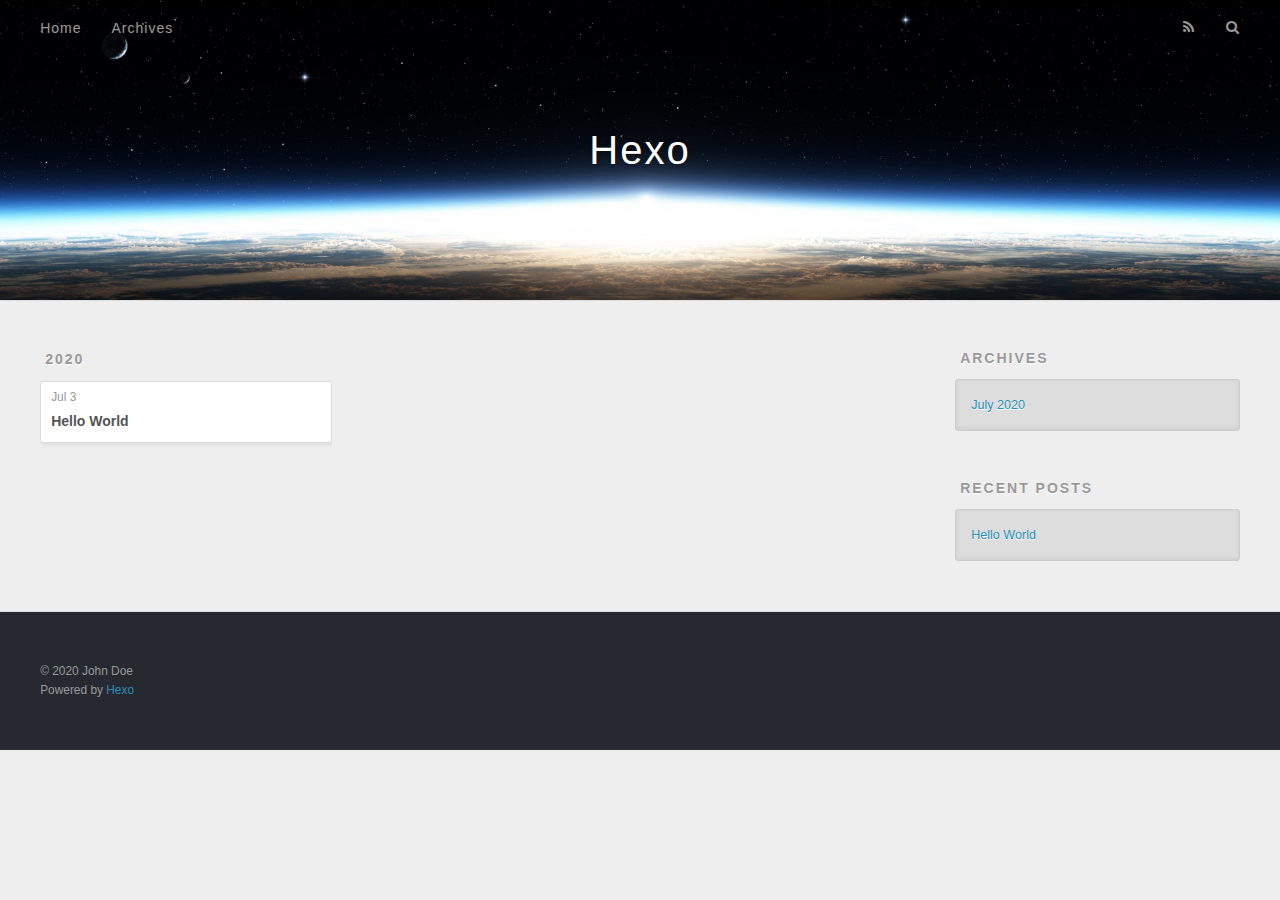
==== archives/index.html @ 7ab06a94 "Site updated: 2020-07-03 13:47:26" ====
<!DOCTYPE html>
<html>
<head>
  <meta charset="utf-8">
  

  
  <title>Archives | Hexo</title>
  <meta name="viewport" content="width=device-width, initial-scale=1, maximum-scale=1">
  <meta property="og:type" content="website">
<meta property="og:title" content="Hexo">
<meta property="og:url" content="http://yoursite.com/archives/index.html">
<meta property="og:site_name" content="Hexo">
<meta property="og:locale" content="en_US">
<meta property="article:author" content="John Doe">
<meta name="twitter:card" content="summary">
  
    <link rel="alternate" href="/atom.xml" title="Hexo" type="application/atom+xml">
  
  
    <link rel="icon" href="/favicon.png">
  
  
    <link href="//fonts.googleapis.com/css?family=Source+Code+Pro" rel="stylesheet" type="text/css">
  
  
<link rel="stylesheet" href="/css/style.css">

<meta name="generator" content="Hexo 4.2.1"></head>

<body>
  <div id="container">
    <div id="wrap">
      <header id="header">
  <div id="banner"></div>
  <div id="header-outer" class="outer">
    <div id="header-title" class="inner">
      <h1 id="logo-wrap">
        <a href="/" id="logo">Hexo</a>
      </h1>
      
    </div>
    <div id="header-inner" class="inner">
      <nav id="main-nav">
        <a id="main-nav-toggle" class="nav-icon"></a>
        
          <a class="main-nav-link" href="/">Home</a>
        
          <a class="main-nav-link" href="/archives">Archives</a>
        
      </nav>
      <nav id="sub-nav">
        
          <a id="nav-rss-link" class="nav-icon" href="/atom.xml" title="RSS Feed"></a>
        
        <a id="nav-search-btn" class="nav-icon" title="Search"></a>
      </nav>
      <div id="search-form-wrap">
        <form action="//google.com/search" method="get" accept-charset="UTF-8" class="search-form"><input type="search" name="q" class="search-form-input" placeholder="Search"><button type="submit" class="search-form-submit">&#xF002;</button><input type="hidden" name="sitesearch" value="http://yoursite.com"></form>
      </div>
    </div>
  </div>
</header>
      <div class="outer">
        <section id="main">
  
  
    
    
      
      
      <section class="archives-wrap">
        <div class="archive-year-wrap">
          <a href="/archives/2020" class="archive-year">2020</a>
        </div>
        <div class="archives">
    
    <article class="archive-article archive-type-post">
  <div class="archive-article-inner">
    <header class="archive-article-header">
      <a href="/2020/07/03/hello-world/" class="archive-article-date">
  <time datetime="2020-07-03T05:10:40.938Z" itemprop="datePublished">Jul 3</time>
</a>
      
  
    <h1 itemprop="name">
      <a class="archive-article-title" href="/2020/07/03/hello-world/">Hello World</a>
    </h1>
  

    </header>
  </div>
</article>
  
  
    </div></section>
  


</section>
        
          <aside id="sidebar">
  
    

  
    

  
    
  
    
  <div class="widget-wrap">
    <h3 class="widget-title">Archives</h3>
    <div class="widget">
      <ul class="archive-list"><li class="archive-list-item"><a class="archive-list-link" href="/archives/2020/07/">July 2020</a></li></ul>
    </div>
  </div>


  
    
  <div class="widget-wrap">
    <h3 class="widget-title">Recent Posts</h3>
    <div class="widget">
      <ul>
        
          <li>
            <a href="/2020/07/03/hello-world/">Hello World</a>
          </li>
        
      </ul>
    </div>
  </div>

  
</aside>
        
      </div>
      <footer id="footer">
  
  <div class="outer">
    <div id="footer-info" class="inner">
      &copy; 2020 John Doe<br>
      Powered by <a href="http://hexo.io/" target="_blank">Hexo</a>
    </div>
  </div>
</footer>
    </div>
    <nav id="mobile-nav">
  
    <a href="/" class="mobile-nav-link">Home</a>
  
    <a href="/archives" class="mobile-nav-link">Archives</a>
  
</nav>
    

<script src="//ajax.googleapis.com/ajax/libs/jquery/2.0.3/jquery.min.js"></script>


  
<link rel="stylesheet" href="/fancybox/jquery.fancybox.css">

  
<script src="/fancybox/jquery.fancybox.pack.js"></script>




<script src="/js/script.js"></script>




  </div>
</body>
</html>
---- css/style.css ----
body {
  width: 100%;
}
body:before,
body:after {
  content: "";
  display: table;
}
body:after {
  clear: both;
}
html,
body,
div,
span,
applet,
object,
iframe,
h1,
h2,
h3,
h4,
h5,
h6,
p,
blockquote,
pre,
a,
abbr,
acronym,
address,
big,
cite,
code,
del,
dfn,
em,
img,
ins,
kbd,
q,
s,
samp,
small,
strike,
strong,
sub,
sup,
tt,
var,
dl,
dt,
dd,
ol,
ul,
li,
fieldset,
form,
label,
legend,
table,
caption,
tbody,
tfoot,
thead,
tr,
th,
td {
  margin: 0;
  padding: 0;
  border: 0;
  outline: 0;
  font-weight: inherit;
  font-style: inherit;
  font-family: inherit;
  font-size: 100%;
  vertical-align: baseline;
}
body {
  line-height: 1;
  color: #000;
  background: #fff;
}
ol,
ul {
  list-style: none;
}
table {
  border-collapse: separate;
  border-spacing: 0;
  vertical-align: middle;
}
caption,
th,
td {
  text-align: left;
  font-weight: normal;
  vertical-align: middle;
}
a img {
  border: none;
}
input,
button {
  margin: 0;
  padding: 0;
}
input::-moz-focus-inner,
button::-moz-focus-inner {
  border: 0;
  padding: 0;
}
@font-face {
  font-family: FontAwesome;
  font-style: normal;
  font-weight: normal;
  src: url("fonts/fontawesome-webfont.eot?v=#4.0.3");
  src: url("fonts/fontawesome-webfont.eot?#iefix&v=#4.0.3") format("embedded-opentype"), url("fonts/fontawesome-webfont.woff?v=#4.0.3") format("woff"), url("fonts/fontawesome-webfont.ttf?v=#4.0.3") format("truetype"), url("fonts/fontawesome-webfont.svg#fontawesomeregular?v=#4.0.3") format("svg");
}
html,
body,
#container {
  height: 100%;
}
body {
  background: #eee;
  font: 14px -apple-system, BlinkMacSystemFont, "Segoe UI", "Roboto", "Oxygen", "Ubuntu", "Cantarell", "Fira Sans", "Droid Sans", "Helvetica Neue", sans-serif;
  -webkit-text-size-adjust: 100%;
}
.outer {
  max-width: 1220px;
  margin: 0 auto;
  padding: 0 20px;
}
.outer:before,
.outer:after {
  content: "";
  display: table;
}
.outer:after {
  clear: both;
}
.inner {
  display: inline;
  float: left;
  width: 98.33333333333333%;
  margin: 0 0.833333333333333%;
}
.left,
.alignleft {
  float: left;
}
.right,
.alignright {
  float: right;
}
.clear {
  clear: both;
}
#container {
  position: relative;
}
.mobile-nav-on {
  overflow: hidden;
}
#wrap {
  height: 100%;
  width: 100%;
  position: absolute;
  top: 0;
  left: 0;
  -webkit-transition: 0.2s ease-out;
  -moz-transition: 0.2s ease-out;
  -ms-transition: 0.2s ease-out;
  transition: 0.2s ease-out;
  z-index: 1;
  background: #eee;
}
.mobile-nav-on #wrap {
  left: 280px;
}
@media screen and (min-width: 768px) {
  #main {
    display: inline;
    float: left;
    width: 73.33333333333333%;
    margin: 0 0.833333333333333%;
  }
}
.article-date,
.article-category-link,
.archive-year,
.widget-title {
  text-decoration: none;
  text-transform: uppercase;
  letter-spacing: 2px;
  color: #999;
  margin-bottom: 1em;
  margin-left: 5px;
  line-height: 1em;
  text-shadow: 0 1px #fff;
  font-weight: bold;
}
.article-inner,
.archive-article-inner {
  background: #fff;
  -webkit-box-shadow: 1px 2px 3px #ddd;
  box-shadow: 1px 2px 3px #ddd;
  border: 1px solid #ddd;
  border-radius: 3px;
}
.article-entry h1,
.widget h1 {
  font-size: 2em;
}
.article-entry h2,
.widget h2 {
  font-size: 1.5em;
}
.article-entry h3,
.widget h3 {
  font-size: 1.3em;
}
.article-entry h4,
.widget h4 {
  font-size: 1.2em;
}
.article-entry h5,
.widget h5 {
  font-size: 1em;
}
.article-entry h6,
.widget h6 {
  font-size: 1em;
  color: #999;
}
.article-entry hr,
.widget hr {
  border: 1px dashed #ddd;
}
.article-entry strong,
.widget strong {
  font-weight: bold;
}
.article-entry em,
.widget em,
.article-entry cite,
.widget cite {
  font-style: italic;
}
.article-entry sup,
.widget sup,
.article-entry sub,
.widget sub {
  font-size: 0.75em;
  line-height: 0;
  position: relative;
  vertical-align: baseline;
}
.article-entry sup,
.widget sup {
  top: -0.5em;
}
.article-entry sub,
.widget sub {
  bottom: -0.2em;
}
.article-entry small,
.widget small {
  font-size: 0.85em;
}
.article-entry acronym,
.widget acronym,
.article-entry abbr,
.widget abbr {
  border-bottom: 1px dotted;
}
.article-entry ul,
.widget ul,
.article-entry ol,
.widget ol,
.article-entry dl,
.widget dl {
  margin: 0 20px;
  line-height: 1.6em;
}
.article-entry ul ul,
.widget ul ul,
.article-entry ol ul,
.widget ol ul,
.article-entry ul ol,
.widget ul ol,
.article-entry ol ol,
.widget ol ol {
  margin-top: 0;
  margin-bottom: 0;
}
.article-entry ul,
.widget ul {
  list-style: disc;
}
.article-entry ol,
.widget ol {
  list-style: decimal;
}
.article-entry dt,
.widget dt {
  font-weight: bold;
}
#header {
  height: 300px;
  position: relative;
  border-bottom: 1px solid #ddd;
}
#header:before,
#header:after {
  content: "";
  position: absolute;
  left: 0;
  right: 0;
  height: 40px;
}
#header:before {
  top: 0;
  background: -webkit-linear-gradient(rgba(0,0,0,0.2), transparent);
  background: -moz-linear-gradient(rgba(0,0,0,0.2), transparent);
  background: -ms-linear-gradient(rgba(0,0,0,0.2), transparent);
  background: linear-gradient(rgba(0,0,0,0.2), transparent);
}
#header:after {
  bottom: 0;
  background: -webkit-linear-gradient(transparent, rgba(0,0,0,0.2));
  background: -moz-linear-gradient(transparent, rgba(0,0,0,0.2));
  background: -ms-linear-gradient(transparent, rgba(0,0,0,0.2));
  background: linear-gradient(transparent, rgba(0,0,0,0.2));
}
#header-outer {
  height: 100%;
  position: relative;
}
#header-inner {
  position: relative;
  overflow: hidden;
}
#banner {
  position: absolute;
  top: 0;
  left: 0;
  width: 100%;
  height: 100%;
  background: url("images/banner.jpg") center #000;
  -webkit-background-size: cover;
  -moz-background-size: cover;
  background-size: cover;
  z-index: -1;
}
#header-title {
  text-align: center;
  height: 40px;
  position: absolute;
  top: 50%;
  left: 0;
  margin-top: -20px;
}
#logo,
#subtitle {
  text-decoration: none;
  color: #fff;
  font-weight: 300;
  text-shadow: 0 1px 4px rgba(0,0,0,0.3);
}
#logo {
  font-size: 40px;
  line-height: 40px;
  letter-spacing: 2px;
}
#subtitle {
  font-size: 16px;
  line-height: 16px;
  letter-spacing: 1px;
}
#subtitle-wrap {
  margin-top: 16px;
}
#main-nav {
  float: left;
  margin-left: -15px;
}
.nav-icon,
.main-nav-link {
  float: left;
  color: #fff;
  opacity: 0.6;
  text-decoration: none;
  text-shadow: 0 1px rgba(0,0,0,0.2);
  -webkit-transition: opacity 0.2s;
  -moz-transition: opacity 0.2s;
  -ms-transition: opacity 0.2s;
  transition: opacity 0.2s;
  display: block;
  padding: 20px 15px;
}
.nav-icon:hover,
.main-nav-link:hover {
  opacity: 1;
}
.nav-icon {
  font-family: FontAwesome;
  text-align: center;
  font-size: 14px;
  width: 14px;
  height: 14px;
  padding: 20px 15px;
  position: relative;
  cursor: pointer;
}
.main-nav-link {
  font-weight: 300;
  letter-spacing: 1px;
}
@media screen and (max-width: 479px) {
  .main-nav-link {
    display: none;
  }
}
#main-nav-toggle {
  display: none;
}
#main-nav-toggle:before {
  content: "\f0c9";
}
@media screen and (max-width: 479px) {
  #main-nav-toggle {
    display: block;
  }
}
#sub-nav {
  float: right;
  margin-right: -15px;
}
#nav-rss-link:before {
  content: "\f09e";
}
#nav-search-btn:before {
  content: "\f002";
}
#search-form-wrap {
  position: absolute;
  top: 15px;
  width: 150px;
  height: 30px;
  right: -150px;
  opacity: 0;
  -webkit-transition: 0.2s ease-out;
  -moz-transition: 0.2s ease-out;
  -ms-transition: 0.2s ease-out;
  transition: 0.2s ease-out;
}
#search-form-wrap.on {
  opacity: 1;
  right: 0;
}
@media screen and (max-width: 479px) {
  #search-form-wrap {
    width: 100%;
    right: -100%;
  }
}
.search-form {
  position: absolute;
  top: 0;
  left: 0;
  right: 0;
  background: #fff;
  padding: 5px 15px;
  border-radius: 15px;
  -webkit-box-shadow: 0 0 10px rgba(0,0,0,0.3);
  box-shadow: 0 0 10px rgba(0,0,0,0.3);
}
.search-form-input {
  border: none;
  background: none;
  color: #555;
  width: 100%;
  font: 13px -apple-system, BlinkMacSystemFont, "Segoe UI", "Roboto", "Oxygen", "Ubuntu", "Cantarell", "Fira Sans", "Droid Sans", "Helvetica Neue", sans-serif;
  outline: none;
}
.search-form-input::-webkit-search-results-decoration,
.search-form-input::-webkit-search-cancel-button {
  -webkit-appearance: none;
}
.search-form-submit {
  position: absolute;
  top: 50%;
  right: 10px;
  margin-top: -7px;
  font: 13px FontAwesome;
  border: none;
  background: none;
  color: #bbb;
  cursor: pointer;
}
.search-form-submit:hover,
.search-form-submit:focus {
  color: #777;
}
.article {
  margin: 50px 0;
}
.article-inner {
  overflow: hidden;
}
.article-meta:before,
.article-meta:after {
  content: "";
  display: table;
}
.article-meta:after {
  clear: both;
}
.article-date {
  float: left;
}
.article-category {
  float: left;
  line-height: 1em;
  color: #ccc;
  text-shadow: 0 1px #fff;
  margin-left: 8px;
}
.article-category:before {
  content: "\2022";
}
.article-category-link {
  margin: 0 12px 1em;
}
.article-header {
  padding: 20px 20px 0;
}
.article-title {
  text-decoration: none;
  font-size: 2em;
  font-weight: bold;
  color: #555;
  line-height: 1.1em;
  -webkit-transition: color 0.2s;
  -moz-transition: color 0.2s;
  -ms-transition: color 0.2s;
  transition: color 0.2s;
}
a.article-title:hover {
  color: #258fb8;
}
.article-entry {
  color: #555;
  padding: 0 20px;
}
.article-entry:before,
.article-entry:after {
  content: "";
  display: table;
}
.article-entry:after {
  clear: both;
}
.article-entry p,
.article-entry table {
  line-height: 1.6em;
  margin: 1.6em 0;
}
.article-entry h1,
.article-entry h2,
.article-entry h3,
.article-entry h4,
.article-entry h5,
.article-entry h6 {
  font-weight: bold;
}
.article-entry h1,
.article-entry h2,
.article-entry h3,
.article-entry h4,
.article-entry h5,
.article-entry h6 {
  line-height: 1.1em;
  margin: 1.1em 0;
}
.article-entry a {
  color: #258fb8;
  text-decoration: none;
}
.article-entry a:hover {
  text-decoration: underline;
}
.article-entry ul,
.article-entry ol,
.article-entry dl {
  margin-top: 1.6em;
  margin-bottom: 1.6em;
}
.article-entry img,
.article-entry video {
  max-width: 100%;
  height: auto;
  display: block;
  margin: auto;
}
.article-entry iframe {
  border: none;
}
.article-entry table {
  width: 100%;
  border-collapse: collapse;
  border-spacing: 0;
}
.article-entry th {
  font-weight: bold;
  border-bottom: 3px solid #ddd;
  padding-bottom: 0.5em;
}
.article-entry td {
  border-bottom: 1px solid #ddd;
  padding: 10px 0;
}
.article-entry blockquote {
  font-family: Georgia, "Times New Roman", serif;
  font-size: 1.4em;
  margin: 1.6em 20px;
  text-align: center;
}
.article-entry blockquote footer {
  font-size: 14px;
  margin: 1.6em 0;
  font-family: -apple-system, BlinkMacSystemFont, "Segoe UI", "Roboto", "Oxygen", "Ubuntu", "Cantarell", "Fira Sans", "Droid Sans", "Helvetica Neue", sans-serif;
}
.article-entry blockquote footer cite:before {
  content: "—";
  padding: 0 0.5em;
}
.article-entry .pullquote {
  text-align: left;
  width: 45%;
  margin: 0;
}
.article-entry .pullquote.left {
  margin-left: 0.5em;
  margin-right: 1em;
}
.article-entry .pullquote.right {
  margin-right: 0.5em;
  margin-left: 1em;
}
.article-entry .caption {
  color: #999;
  display: block;
  font-size: 0.9em;
  margin-top: 0.5em;
  position: relative;
  text-align: center;
}
.article-entry .video-container {
  position: relative;
  padding-top: 56.25%;
  height: 0;
  overflow: hidden;
}
.article-entry .video-container iframe,
.article-entry .video-container object,
.article-entry .video-container embed {
  position: absolute;
  top: 0;
  left: 0;
  width: 100%;
  height: 100%;
  margin-top: 0;
}
.article-more-link a {
  display: inline-block;
  line-height: 1em;
  padding: 6px 15px;
  border-radius: 15px;
  background: #eee;
  color: #999;
  text-shadow: 0 1px #fff;
  text-decoration: none;
}
.article-more-link a:hover {
  background: #258fb8;
  color: #fff;
  text-decoration: none;
  text-shadow: 0 1px #1e7293;
}
.article-footer {
  font-size: 0.85em;
  line-height: 1.6em;
  border-top: 1px solid #ddd;
  padding-top: 1.6em;
  margin: 0 20px 20px;
}
.article-footer:before,
.article-footer:after {
  content: "";
  display: table;
}
.article-footer:after {
  clear: both;
}
.article-footer a {
  color: #999;
  text-decoration: none;
}
.article-footer a:hover {
  color: #555;
}
.article-tag-list-item {
  float: left;
  margin-right: 10px;
}
.article-tag-list-link:before {
  content: "#";
}
.article-comment-link {
  float: right;
}
.article-comment-link:before {
  content: "\f075";
  font-family: FontAwesome;
  padding-right: 8px;
}
.article-share-link {
  cursor: pointer;
  float: right;
  margin-left: 20px;
}
.article-share-link:before {
  content: "\f064";
  font-family: FontAwesome;
  padding-right: 6px;
}
#article-nav {
  position: relative;
}
#article-nav:before,
#article-nav:after {
  content: "";
  display: table;
}
#article-nav:after {
  clear: both;
}
@media screen and (min-width: 768px) {
  #article-nav {
    margin: 50px 0;
  }
  #article-nav:before {
    width: 8px;
    height: 8px;
    position: absolute;
    top: 50%;
    left: 50%;
    margin-top: -4px;
    margin-left: -4px;
    content: "";
    border-radius: 50%;
    background: #ddd;
    -webkit-box-shadow: 0 1px 2px #fff;
    box-shadow: 0 1px 2px #fff;
  }
}
.article-nav-link-wrap {
  text-decoration: none;
  text-shadow: 0 1px #fff;
  color: #999;
  -webkit-box-sizing: border-box;
  -moz-box-sizing: border-box;
  box-sizing: border-box;
  margin-top: 50px;
  text-align: center;
  display: block;
}
.article-nav-link-wrap:hover {
  color: #555;
}
@media screen and (min-width: 768px) {
  .article-nav-link-wrap {
    width: 50%;
    margin-top: 0;
  }
}
@media screen and (min-width: 768px) {
  #article-nav-newer {
    float: left;
    text-align: right;
    padding-right: 20px;
  }
}
@media screen and (min-width: 768px) {
  #article-nav-older {
    float: right;
    text-align: left;
    padding-left: 20px;
  }
}
.article-nav-caption {
  text-transform: uppercase;
  letter-spacing: 2px;
  color: #ddd;
  line-height: 1em;
  font-weight: bold;
}
#article-nav-newer .article-nav-caption {
  margin-right: -2px;
}
.article-nav-title {
  font-size: 0.85em;
  line-height: 1.6em;
  margin-top: 0.5em;
}
.article-share-box {
  position: absolute;
  display: none;
  background: #fff;
  -webkit-box-shadow: 1px 2px 10px rgba(0,0,0,0.2);
  box-shadow: 1px 2px 10px rgba(0,0,0,0.2);
  border-radius: 3px;
  margin-left: -145px;
  overflow: hidden;
  z-index: 1;
}
.article-share-box.on {
  display: block;
}
.article-share-input {
  width: 100%;
  background: none;
  -webkit-box-sizing: border-box;
  -moz-box-sizing: border-box;
  box-sizing: border-box;
  font: 14px -apple-system, BlinkMacSystemFont, "Segoe UI", "Roboto", "Oxygen", "Ubuntu", "Cantarell", "Fira Sans", "Droid Sans", "Helvetica Neue", sans-serif;
  padding: 0 15px;
  color: #555;
  outline: none;
  border: 1px solid #ddd;
  border-radius: 3px 3px 0 0;
  height: 36px;
  line-height: 36px;
}
.article-share-links {
  background: #eee;
}
.article-share-links:before,
.article-share-links:after {
  content: "";
  display: table;
}
.article-share-links:after {
  clear: both;
}
.article-share-twitter,
.article-share-facebook,
.article-share-pinterest,
.article-share-google {
  width: 50px;
  height: 36px;
  display: block;
  float: left;
  position: relative;
  color: #999;
  text-shadow: 0 1px #fff;
}
.article-share-twitter:before,
.article-share-facebook:before,
.article-share-pinterest:before,
.article-share-google:before {
  font-size: 20px;
  font-family: FontAwesome;
  width: 20px;
  height: 20px;
  position: absolute;
  top: 50%;
  left: 50%;
  margin-top: -10px;
  margin-left: -10px;
  text-align: center;
}
.article-share-twitter:hover,
.article-share-facebook:hover,
.article-share-pinterest:hover,
.article-share-google:hover {
  color: #fff;
}
.article-share-twitter:before {
  content: "\f099";
}
.article-share-twitter:hover {
  background: #00aced;
  text-shadow: 0 1px #008abe;
}
.article-share-facebook:before {
  content: "\f09a";
}
.article-share-facebook:hover {
  background: #3b5998;
  text-shadow: 0 1px #2f477a;
}
.article-share-pinterest:before {
  content: "\f0d2";
}
.article-share-pinterest:hover {
  background: #cb2027;
  text-shadow: 0 1px #a21a1f;
}
.article-share-google:before {
  content: "\f0d5";
}
.article-share-google:hover {
  background: #dd4b39;
  text-shadow: 0 1px #be3221;
}
.article-gallery {
  background: #000;
  position: relative;
}
.article-gallery-photos {
  position: relative;
  overflow: hidden;
}
.article-gallery-img {
  display: none;
  max-width: 100%;
}
.article-gallery-img:first-child {
  display: block;
}
.article-gallery-img.loaded {
  position: absolute;
  display: block;
}
.article-gallery-img img {
  display: block;
  max-width: 100%;
  margin: 0 auto;
}
#comments {
  background: #fff;
  -webkit-box-shadow: 1px 2px 3px #ddd;
  box-shadow: 1px 2px 3px #ddd;
  padding: 20px;
  border: 1px solid #ddd;
  border-radius: 3px;
  margin: 50px 0;
}
#comments a {
  color: #258fb8;
}
.archives-wrap {
  margin: 50px 0;
}
.archives:before,
.archives:after {
  content: "";
  display: table;
}
.archives:after {
  clear: both;
}
.archive-year-wrap {
  margin-bottom: 1em;
}
.archives {
  -webkit-column-gap: 10px;
  -moz-column-gap: 10px;
  column-gap: 10px;
}
@media screen and (min-width: 480px) and (max-width: 767px) {
  .archives {
    -webkit-column-count: 2;
    -moz-column-count: 2;
    column-count: 2;
  }
}
@media screen and (min-width: 768px) {
  .archives {
    -webkit-column-count: 3;
    -moz-column-count: 3;
    column-count: 3;
  }
}
.archive-article {
  -webkit-column-break-inside: avoid;
  page-break-inside: avoid;
  overflow: hidden;
  break-inside: avoid-column;
}
.archive-article-inner {
  padding: 10px;
  margin-bottom: 15px;
}
.archive-article-title {
  text-decoration: none;
  font-weight: bold;
  color: #555;
  -webkit-transition: color 0.2s;
  -moz-transition: color 0.2s;
  -ms-transition: color 0.2s;
  transition: color 0.2s;
  line-height: 1.6em;
}
.archive-article-title:hover {
  color: #258fb8;
}
.archive-article-footer {
  margin-top: 1em;
}
.archive-article-date {
  color: #999;
  text-decoration: none;
  font-size: 0.85em;
  line-height: 1em;
  margin-bottom: 0.5em;
  display: block;
}
#page-nav {
  margin: 50px auto;
  background: #fff;
  -webkit-box-shadow: 1px 2px 3px #ddd;
  box-shadow: 1px 2px 3px #ddd;
  border: 1px solid #ddd;
  border-radius: 3px;
  text-align: center;
  color: #999;
  overflow: hidden;
}
#page-nav:before,
#page-nav:after {
  content: "";
  display: table;
}
#page-nav:after {
  clear: both;
}
#page-nav a,
#page-nav span {
  padding: 10px 20px;
  line-height: 1;
  height: 2ex;
}
#page-nav a {
  color: #999;
  text-decoration: none;
}
#page-nav a:hover {
  background: #999;
  color: #fff;
}
#page-nav .prev {
  float: left;
}
#page-nav .next {
  float: right;
}
#page-nav .page-number {
  display: inline-block;
}
@media screen and (max-width: 479px) {
  #page-nav .page-number {
    display: none;
  }
}
#page-nav .current {
  color: #555;
  font-weight: bold;
}
#page-nav .space {
  color: #ddd;
}
#footer {
  background: #262a30;
  padding: 50px 0;
  border-top: 1px solid #ddd;
  color: #999;
}
#footer a {
  color: #258fb8;
  text-decoration: none;
}
#footer a:hover {
  text-decoration: underline;
}
#footer-info {
  line-height: 1.6em;
  font-size: 0.85em;
}
.article-entry pre,
.article-entry .highlight {
  background: #2d2d2d;
  margin: 0 -20px;
  padding: 15px 20px;
  border-style: solid;
  border-color: #ddd;
  border-width: 1px 0;
  overflow: auto;
  color: #ccc;
  line-height: 22.400000000000002px;
}
.article-entry .highlight .gutter pre,
.article-entry .gist .gist-file .gist-data .line-numbers {
  color: #666;
  font-size: 0.85em;
}
.article-entry pre,
.article-entry code {
  font-family: "Source Code Pro", Consolas, Monaco, Menlo, Consolas, monospace;
}
.article-entry code {
  background: #eee;
  text-shadow: 0 1px #fff;
  padding: 0 0.3em;
}
.article-entry pre code {
  background: none;
  text-shadow: none;
  padding: 0;
}
.article-entry .highlight pre {
  border: none;
  margin: 0;
  padding: 0;
}
.article-entry .highlight table {
  margin: 0;
  width: auto;
}
.article-entry .highlight td {
  border: none;
  padding: 0;
}
.article-entry .highlight figcaption {
  font-size: 0.85em;
  color: #999;
  line-height: 1em;
  margin-bottom: 1em;
}
.article-entry .highlight figcaption:before,
.article-entry .highlight figcaption:after {
  content: "";
  display: table;
}
.article-entry .highlight figcaption:after {
  clear: both;
}
.article-entry .highlight figcaption a {
  float: right;
}
.article-entry .highlight .gutter pre {
  text-align: right;
  padding-right: 20px;
}
.article-entry .highlight .line {
  height: 22.400000000000002px;
}
.article-entry .highlight .line.marked {
  background: #515151;
}
.article-entry .gist {
  margin: 0 -20px;
  border-style: solid;
  border-color: #ddd;
  border-width: 1px 0;
  background: #2d2d2d;
  padding: 15px 20px 15px 0;
}
.article-entry .gist .gist-file {
  border: none;
  font-family: "Source Code Pro", Consolas, Monaco, Menlo, Consolas, monospace;
  margin: 0;
}
.article-entry .gist .gist-file .gist-data {
  background: none;
  border: none;
}
.article-entry .gist .gist-file .gist-data .line-numbers {
  background: none;
  border: none;
  padding: 0 20px 0 0;
}
.article-entry .gist .gist-file .gist-data .line-data {
  padding: 0 !important;
}
.article-entry .gist .gist-file .highlight {
  margin: 0;
  padding: 0;
  border: none;
}
.article-entry .gist .gist-file .gist-meta {
  background: #2d2d2d;
  color: #999;
  font: 0.85em -apple-system, BlinkMacSystemFont, "Segoe UI", "Roboto", "Oxygen", "Ubuntu", "Cantarell", "Fira Sans", "Droid Sans", "Helvetica Neue", sans-serif;
  text-shadow: 0 0;
  padding: 0;
  margin-top: 1em;
  margin-left: 20px;
}
.article-entry .gist .gist-file .gist-meta a {
  color: #258fb8;
  font-weight: normal;
}
.article-entry .gist .gist-file .gist-meta a:hover {
  text-decoration: underline;
}
pre .comment,
pre .title {
  color: #999;
}
pre .variable,
pre .attribute,
pre .tag,
pre .regexp,
pre .ruby .constant,
pre .xml .tag .title,
pre .xml .pi,
pre .xml .doctype,
pre .html .doctype,
pre .css .id,
pre .css .class,
pre .css .pseudo {
  color: #f2777a;
}
pre .number,
pre .preprocessor,
pre .built_in,
pre .literal,
pre .params,
pre .constant {
  color: #f99157;
}
pre .class,
pre .ruby .class .title,
pre .css .rules .attribute {
  color: #9c9;
}
pre .string,
pre .value,
pre .inheritance,
pre .header,
pre .ruby .symbol,
pre .xml .cdata {
  color: #9c9;
}
pre .css .hexcolor {
  color: #6cc;
}
pre .function,
pre .python .decorator,
pre .python .title,
pre .ruby .function .title,
pre .ruby .title .keyword,
pre .perl .sub,
pre .javascript .title,
pre .coffeescript .title {
  color: #69c;
}
pre .keyword,
pre .javascript .function {
  color: #c9c;
}
@media screen and (max-width: 479px) {
  #mobile-nav {
    position: absolute;
    top: 0;
    left: 0;
    width: 280px;
    height: 100%;
    background: #191919;
    border-right: 1px solid #fff;
  }
}
@media screen and (max-width: 479px) {
  .mobile-nav-link {
    display: block;
    color: #999;
    text-decoration: none;
    padding: 15px 20px;
    font-weight: bold;
  }
  .mobile-nav-link:hover {
    color: #fff;
  }
}
@media screen and (min-width: 768px) {
  #sidebar {
    display: inline;
    float: left;
    width: 23.333333333333332%;
    margin: 0 0.833333333333333%;
  }
}
.widget-wrap {
  margin: 50px 0;
}
.widget {
  color: #777;
  text-shadow: 0 1px #fff;
  background: #ddd;
  -webkit-box-shadow: 0 -1px 4px #ccc inset;
  box-shadow: 0 -1px 4px #ccc inset;
  border: 1px solid #ccc;
  padding: 15px;
  border-radius: 3px;
}
.widget a {
  color: #258fb8;
  text-decoration: none;
}
.widget a:hover {
  text-decoration: underline;
}
.widget ul ul,
.widget ol ul,
.widget dl ul,
.widget ul ol,
.widget ol ol,
.widget dl ol,
.widget ul dl,
.widget ol dl,
.widget dl dl {
  margin-left: 15px;
  list-style: disc;
}
.widget {
  line-height: 1.6em;
  word-wrap: break-word;
  font-size: 0.9em;
}
.widget ul,
.widget ol {
  list-style: none;
  margin: 0;
}
.widget ul ul,
.widget ol ul,
.widget ul ol,
.widget ol ol {
  margin: 0 20px;
}
.widget ul ul,
.widget ol ul {
  list-style: disc;
}
.widget ul ol,
.widget ol ol {
  list-style: decimal;
}
.category-list-count,
.tag-list-count,
.archive-list-count {
  padding-left: 5px;
  color: #999;
  font-size: 0.85em;
}
.category-list-count:before,
.tag-list-count:before,
.archive-list-count:before {
  content: "(";
}
.category-list-count:after,
.tag-list-count:after,
.archive-list-count:after {
  content: ")";
}
.tagcloud a {
  margin-right: 5px;
  display: inline-block;
}
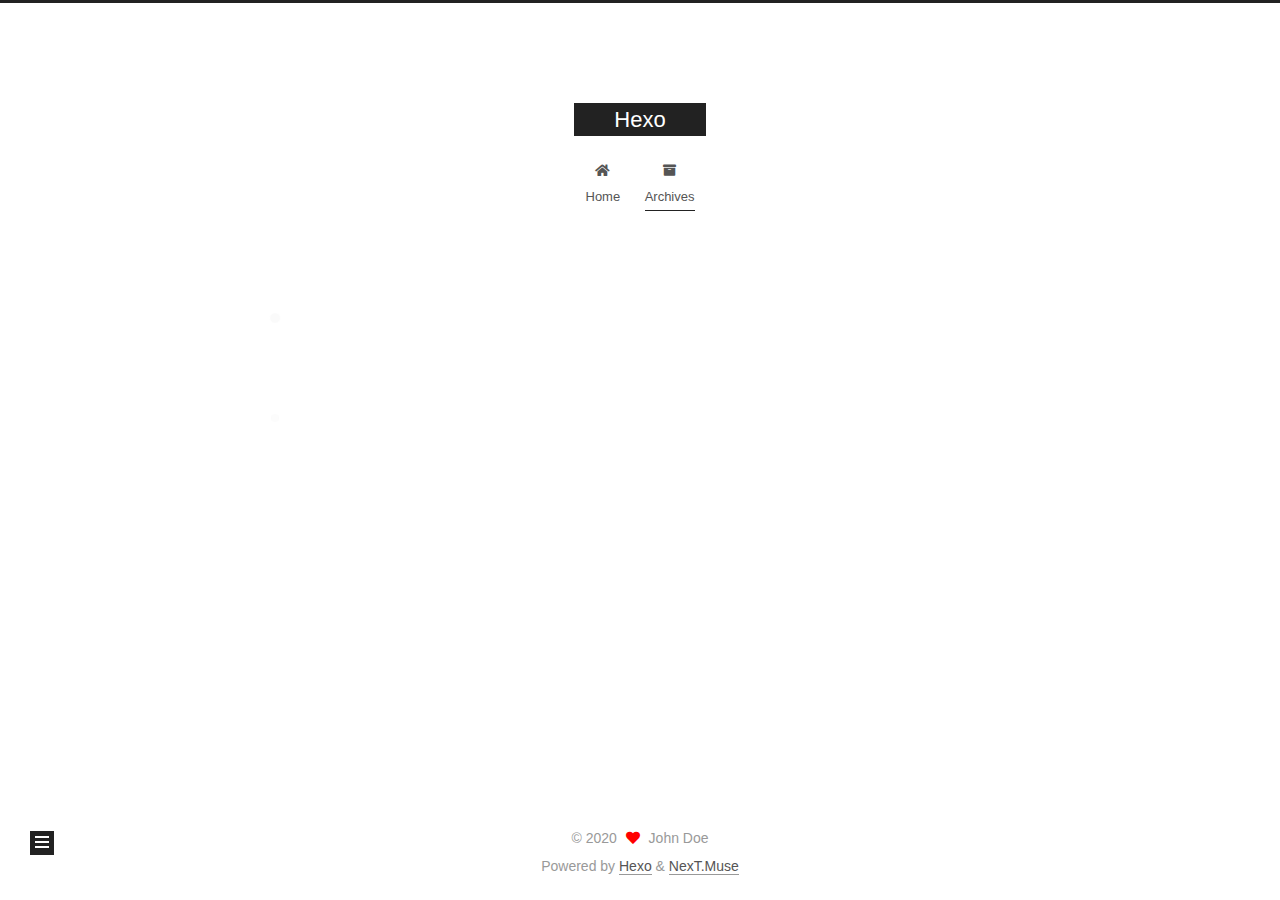
==== commit 95ac68bd: "Site updated: 2020-07-03 14:42:16" ====
--- a/archives/index.html
+++ b/archives/index.html
@@ -1,12 +1,25 @@
 <!DOCTYPE html>
-<html>
+<html lang="en">
 <head>
-  <meta charset="utf-8">
-  
-
-  
-  <title>Archives | Hexo</title>
-  <meta name="viewport" content="width=device-width, initial-scale=1, maximum-scale=1">
+  <meta charset="UTF-8">
+<meta name="viewport" content="width=device-width, initial-scale=1, maximum-scale=2">
+<meta name="theme-color" content="#222">
+<meta name="generator" content="Hexo 4.2.1">
+  <link rel="apple-touch-icon" sizes="180x180" href="/images/apple-touch-icon-next.png">
+  <link rel="icon" type="image/png" sizes="32x32" href="/images/favicon-32x32-next.png">
+  <link rel="icon" type="image/png" sizes="16x16" href="/images/favicon-16x16-next.png">
+  <link rel="mask-icon" href="/images/logo.svg" color="#222">
+
+<link rel="stylesheet" href="/css/main.css">
+
+
+<link rel="stylesheet" href="/lib/font-awesome/css/all.min.css">
+
+<script id="hexo-configurations">
+    var NexT = window.NexT || {};
+    var CONFIG = {"hostname":"yoursite.com","root":"/","scheme":"Muse","version":"7.8.0","exturl":false,"sidebar":{"position":"left","display":"post","padding":18,"offset":12,"onmobile":false},"copycode":{"enable":false,"show_result":false,"style":null},"back2top":{"enable":true,"sidebar":false,"scrollpercent":false},"bookmark":{"enable":false,"color":"#222","save":"auto"},"fancybox":false,"mediumzoom":false,"lazyload":false,"pangu":false,"comments":{"style":"tabs","active":null,"storage":true,"lazyload":false,"nav":null},"algolia":{"hits":{"per_page":10},"labels":{"input_placeholder":"Search for Posts","hits_empty":"We didn't find any results for the search: ${query}","hits_stats":"${hits} results found in ${time} ms"}},"localsearch":{"enable":false,"trigger":"auto","top_n_per_article":1,"unescape":false,"preload":false},"motion":{"enable":true,"async":false,"transition":{"post_block":"fadeIn","post_header":"slideDownIn","post_body":"slideDownIn","coll_header":"slideLeftIn","sidebar":"slideUpIn"}}};
+  </script>
+
   <meta property="og:type" content="website">
 <meta property="og:title" content="Hexo">
 <meta property="og:url" content="http://yoursite.com/archives/index.html">
@@ -14,165 +27,314 @@
 <meta property="og:locale" content="en_US">
 <meta property="article:author" content="John Doe">
 <meta name="twitter:card" content="summary">
-  
-    <link rel="alternate" href="/atom.xml" title="Hexo" type="application/atom+xml">
-  
-  
-    <link rel="icon" href="/favicon.png">
-  
-  
-    <link href="//fonts.googleapis.com/css?family=Source+Code+Pro" rel="stylesheet" type="text/css">
-  
-  
-<link rel="stylesheet" href="/css/style.css">
-
-<meta name="generator" content="Hexo 4.2.1"></head>
-
-<body>
-  <div id="container">
-    <div id="wrap">
-      <header id="header">
-  <div id="banner"></div>
-  <div id="header-outer" class="outer">
-    <div id="header-title" class="inner">
-      <h1 id="logo-wrap">
-        <a href="/" id="logo">Hexo</a>
-      </h1>
+
+<link rel="canonical" href="http://yoursite.com/archives/">
+
+
+<script id="page-configurations">
+  // https://hexo.io/docs/variables.html
+  CONFIG.page = {
+    sidebar: "",
+    isHome : false,
+    isPost : false,
+    lang   : 'en'
+  };
+</script>
+
+  <title>Archive | Hexo</title>
+  
+
+
+
+
+
+
+  <noscript>
+  <style>
+  .use-motion .brand,
+  .use-motion .menu-item,
+  .sidebar-inner,
+  .use-motion .post-block,
+  .use-motion .pagination,
+  .use-motion .comments,
+  .use-motion .post-header,
+  .use-motion .post-body,
+  .use-motion .collection-header { opacity: initial; }
+
+  .use-motion .site-title,
+  .use-motion .site-subtitle {
+    opacity: initial;
+    top: initial;
+  }
+
+  .use-motion .logo-line-before i { left: initial; }
+  .use-motion .logo-line-after i { right: initial; }
+  </style>
+</noscript>
+
+</head>
+
+<body itemscope itemtype="http://schema.org/WebPage">
+  <div class="container use-motion">
+    <div class="headband"></div>
+
+    <header class="header" itemscope itemtype="http://schema.org/WPHeader">
+      <div class="header-inner"><div class="site-brand-container">
+  <div class="site-nav-toggle">
+    <div class="toggle" aria-label="Toggle navigation bar">
+      <span class="toggle-line toggle-line-first"></span>
+      <span class="toggle-line toggle-line-middle"></span>
+      <span class="toggle-line toggle-line-last"></span>
+    </div>
+  </div>
+
+  <div class="site-meta">
+
+    <a href="/" class="brand" rel="start">
+      <span class="logo-line-before"><i></i></span>
+      <h1 class="site-title">Hexo</h1>
+      <span class="logo-line-after"><i></i></span>
+    </a>
+  </div>
+
+  <div class="site-nav-right">
+    <div class="toggle popup-trigger">
+    </div>
+  </div>
+</div>
+
+
+
+
+<nav class="site-nav">
+  <ul id="menu" class="main-menu menu">
+        <li class="menu-item menu-item-home">
+
+    <a href="/" rel="section"><i class="fa fa-home fa-fw"></i>Home</a>
+
+  </li>
+        <li class="menu-item menu-item-archives">
+
+    <a href="/archives/" rel="section"><i class="fa fa-archive fa-fw"></i>Archives</a>
+
+  </li>
+  </ul>
+</nav>
+
+
+
+
+</div>
+    </header>
+
+    
+  <div class="back-to-top">
+    <i class="fa fa-arrow-up"></i>
+    <span>0%</span>
+  </div>
+
+
+    <main class="main">
+      <div class="main-inner">
+        <div class="content-wrap">
+          
+
+          <div class="content archive">
+            
+
+  
+  
+  
+  <div class="post-block">
+    <div class="posts-collapse">
+      <div class="collection-title">
+        <span class="collection-header">Um..! 1 post. Keep on posting.</span>
+      </div>
+
       
-    </div>
-    <div id="header-inner" class="inner">
-      <nav id="main-nav">
-        <a id="main-nav-toggle" class="nav-icon"></a>
+    <div class="collection-year">
+      <span class="collection-header">2020</span>
+    </div>
+
+  <article itemscope itemtype="http://schema.org/Article">
+    <header class="post-header">
+
+      <div class="post-meta">
+        <time itemprop="dateCreated"
+              datetime="2020-07-03T13:10:40+08:00"
+              content="2020-07-03">
+          07-03
+        </time>
+      </div>
+
+      <div class="post-title">
+          <a class="post-title-link" href="/2020/07/03/hello-world/" itemprop="url">
+            <span itemprop="name">Hello World</span>
+          </a>
+      </div>
+
+    </header>
+  </article>
+
+
+    </div>
+  </div>
+  
+  
+  
+
+  
+
+
+
+          </div>
+          
+
+<script>
+  window.addEventListener('tabs:register', () => {
+    let { activeClass } = CONFIG.comments;
+    if (CONFIG.comments.storage) {
+      activeClass = localStorage.getItem('comments_active') || activeClass;
+    }
+    if (activeClass) {
+      let activeTab = document.querySelector(`a[href="#comment-${activeClass}"]`);
+      if (activeTab) {
+        activeTab.click();
+      }
+    }
+  });
+  if (CONFIG.comments.storage) {
+    window.addEventListener('tabs:click', event => {
+      if (!event.target.matches('.tabs-comment .tab-content .tab-pane')) return;
+      let commentClass = event.target.classList[1];
+      localStorage.setItem('comments_active', commentClass);
+    });
+  }
+</script>
+
+        </div>
+          
+  
+  <div class="toggle sidebar-toggle">
+    <span class="toggle-line toggle-line-first"></span>
+    <span class="toggle-line toggle-line-middle"></span>
+    <span class="toggle-line toggle-line-last"></span>
+  </div>
+
+  <aside class="sidebar">
+    <div class="sidebar-inner">
+
+      <ul class="sidebar-nav motion-element">
+        <li class="sidebar-nav-toc">
+          Table of Contents
+        </li>
+        <li class="sidebar-nav-overview">
+          Overview
+        </li>
+      </ul>
+
+      <!--noindex-->
+      <div class="post-toc-wrap sidebar-panel">
+      </div>
+      <!--/noindex-->
+
+      <div class="site-overview-wrap sidebar-panel">
+        <div class="site-author motion-element" itemprop="author" itemscope itemtype="http://schema.org/Person">
+  <p class="site-author-name" itemprop="name">John Doe</p>
+  <div class="site-description" itemprop="description"></div>
+</div>
+<div class="site-state-wrap motion-element">
+  <nav class="site-state">
+      <div class="site-state-item site-state-posts">
+          <a href="/archives/">
         
-          <a class="main-nav-link" href="/">Home</a>
+          <span class="site-state-item-count">1</span>
+          <span class="site-state-item-name">posts</span>
+        </a>
+      </div>
+  </nav>
+</div>
+
+
+
+      </div>
+
+    </div>
+  </aside>
+  <div id="sidebar-dimmer"></div>
+
+
+      </div>
+    </main>
+
+    <footer class="footer">
+      <div class="footer-inner">
         
-          <a class="main-nav-link" href="/archives">Archives</a>
+
         
-      </nav>
-      <nav id="sub-nav">
+
+<div class="copyright">
+  
+  &copy; 
+  <span itemprop="copyrightYear">2020</span>
+  <span class="with-love">
+    <i class="fa fa-heart"></i>
+  </span>
+  <span class="author" itemprop="copyrightHolder">John Doe</span>
+</div>
+  <div class="powered-by">Powered by <a href="https://hexo.io/" class="theme-link" rel="noopener" target="_blank">Hexo</a> & <a href="https://muse.theme-next.org/" class="theme-link" rel="noopener" target="_blank">NexT.Muse</a>
+  </div>
+
         
-          <a id="nav-rss-link" class="nav-icon" href="/atom.xml" title="RSS Feed"></a>
-        
-        <a id="nav-search-btn" class="nav-icon" title="Search"></a>
-      </nav>
-      <div id="search-form-wrap">
-        <form action="//google.com/search" method="get" accept-charset="UTF-8" class="search-form"><input type="search" name="q" class="search-form-input" placeholder="Search"><button type="submit" class="search-form-submit">&#xF002;</button><input type="hidden" name="sitesearch" value="http://yoursite.com"></form>
-      </div>
-    </div>
-  </div>
-</header>
-      <div class="outer">
-        <section id="main">
-  
-  
-    
-    
-      
-      
-      <section class="archives-wrap">
-        <div class="archive-year-wrap">
-          <a href="/archives/2020" class="archive-year">2020</a>
-        </div>
-        <div class="archives">
-    
-    <article class="archive-article archive-type-post">
-  <div class="archive-article-inner">
-    <header class="archive-article-header">
-      <a href="/2020/07/03/hello-world/" class="archive-article-date">
-  <time datetime="2020-07-03T05:10:40.938Z" itemprop="datePublished">Jul 3</time>
-</a>
-      
-  
-    <h1 itemprop="name">
-      <a class="archive-article-title" href="/2020/07/03/hello-world/">Hello World</a>
-    </h1>
-  
-
-    </header>
-  </div>
-</article>
-  
-  
-    </div></section>
-  
-
-
-</section>
-        
-          <aside id="sidebar">
-  
-    
-
-  
-    
-
-  
-    
-  
-    
-  <div class="widget-wrap">
-    <h3 class="widget-title">Archives</h3>
-    <div class="widget">
-      <ul class="archive-list"><li class="archive-list-item"><a class="archive-list-link" href="/archives/2020/07/">July 2020</a></li></ul>
-    </div>
-  </div>
-
-
-  
-    
-  <div class="widget-wrap">
-    <h3 class="widget-title">Recent Posts</h3>
-    <div class="widget">
-      <ul>
-        
-          <li>
-            <a href="/2020/07/03/hello-world/">Hello World</a>
-          </li>
-        
-      </ul>
-    </div>
-  </div>
-
-  
-</aside>
-        
-      </div>
-      <footer id="footer">
-  
-  <div class="outer">
-    <div id="footer-info" class="inner">
-      &copy; 2020 John Doe<br>
-      Powered by <a href="http://hexo.io/" target="_blank">Hexo</a>
-    </div>
-  </div>
-</footer>
-    </div>
-    <nav id="mobile-nav">
-  
-    <a href="/" class="mobile-nav-link">Home</a>
-  
-    <a href="/archives" class="mobile-nav-link">Archives</a>
-  
-</nav>
-    
-
-<script src="//ajax.googleapis.com/ajax/libs/jquery/2.0.3/jquery.min.js"></script>
-
-
-  
-<link rel="stylesheet" href="/fancybox/jquery.fancybox.css">
-
-  
-<script src="/fancybox/jquery.fancybox.pack.js"></script>
-
-
-
-
-<script src="/js/script.js"></script>
-
-
-
-
-  </div>
+
+
+
+
+
+
+
+
+      </div>
+    </footer>
+  </div>
+
+  
+  <script src="/lib/anime.min.js"></script>
+  <script src="/lib/velocity/velocity.min.js"></script>
+  <script src="/lib/velocity/velocity.ui.min.js"></script>
+
+<script src="/js/utils.js"></script>
+
+<script src="/js/motion.js"></script>
+
+
+<script src="/js/schemes/muse.js"></script>
+
+
+<script src="/js/next-boot.js"></script>
+
+
+
+
+  
+
+
+
+
+
+
+
+
+
+
+
+
+
+
+
+  
+
+  
+
 </body>
-</html>+</html>
--- a/css/main.css
+++ b/css/main.css
@@ -0,0 +1,2291 @@
+:root {
+  --body-bg-color: #fff;
+  --content-bg-color: #fff;
+  --card-bg-color: #f5f5f5;
+  --text-color: #555;
+  --blockquote-color: #666;
+  --link-color: #555;
+  --link-hover-color: #222;
+  --brand-color: #fff;
+  --brand-hover-color: #fff;
+  --table-row-odd-bg-color: #f9f9f9;
+  --table-row-hover-bg-color: #f5f5f5;
+  --menu-item-bg-color: #f5f5f5;
+  --btn-default-bg: #222;
+  --btn-default-color: #fff;
+  --btn-default-border-color: #222;
+  --btn-default-hover-bg: #fff;
+  --btn-default-hover-color: #222;
+  --btn-default-hover-border-color: #222;
+}
+html {
+  line-height: 1.15; /* 1 */
+  -webkit-text-size-adjust: 100%; /* 2 */
+}
+body {
+  margin: 0;
+}
+main {
+  display: block;
+}
+h1 {
+  font-size: 2em;
+  margin: 0.67em 0;
+}
+hr {
+  box-sizing: content-box; /* 1 */
+  height: 0; /* 1 */
+  overflow: visible; /* 2 */
+}
+pre {
+  font-family: monospace, monospace; /* 1 */
+  font-size: 1em; /* 2 */
+}
+a {
+  background: transparent;
+}
+abbr[title] {
+  border-bottom: none; /* 1 */
+  text-decoration: underline; /* 2 */
+  text-decoration: underline dotted; /* 2 */
+}
+b,
+strong {
+  font-weight: bolder;
+}
+code,
+kbd,
+samp {
+  font-family: monospace, monospace; /* 1 */
+  font-size: 1em; /* 2 */
+}
+small {
+  font-size: 80%;
+}
+sub,
+sup {
+  font-size: 75%;
+  line-height: 0;
+  position: relative;
+  vertical-align: baseline;
+}
+sub {
+  bottom: -0.25em;
+}
+sup {
+  top: -0.5em;
+}
+img {
+  border-style: none;
+}
+button,
+input,
+optgroup,
+select,
+textarea {
+  font-family: inherit; /* 1 */
+  font-size: 100%; /* 1 */
+  line-height: 1.15; /* 1 */
+  margin: 0; /* 2 */
+}
+button,
+input {
+/* 1 */
+  overflow: visible;
+}
+button,
+select {
+/* 1 */
+  text-transform: none;
+}
+button,
+[type='button'],
+[type='reset'],
+[type='submit'] {
+  -webkit-appearance: button;
+}
+button::-moz-focus-inner,
+[type='button']::-moz-focus-inner,
+[type='reset']::-moz-focus-inner,
+[type='submit']::-moz-focus-inner {
+  border-style: none;
+  padding: 0;
+}
+button:-moz-focusring,
+[type='button']:-moz-focusring,
+[type='reset']:-moz-focusring,
+[type='submit']:-moz-focusring {
+  outline: 1px dotted ButtonText;
+}
+fieldset {
+  padding: 0.35em 0.75em 0.625em;
+}
+legend {
+  box-sizing: border-box; /* 1 */
+  color: inherit; /* 2 */
+  display: table; /* 1 */
+  max-width: 100%; /* 1 */
+  padding: 0; /* 3 */
+  white-space: normal; /* 1 */
+}
+progress {
+  vertical-align: baseline;
+}
+textarea {
+  overflow: auto;
+}
+[type='checkbox'],
+[type='radio'] {
+  box-sizing: border-box; /* 1 */
+  padding: 0; /* 2 */
+}
+[type='number']::-webkit-inner-spin-button,
+[type='number']::-webkit-outer-spin-button {
+  height: auto;
+}
+[type='search'] {
+  outline-offset: -2px; /* 2 */
+  -webkit-appearance: textfield; /* 1 */
+}
+[type='search']::-webkit-search-decoration {
+  -webkit-appearance: none;
+}
+::-webkit-file-upload-button {
+  font: inherit; /* 2 */
+  -webkit-appearance: button; /* 1 */
+}
+details {
+  display: block;
+}
+summary {
+  display: list-item;
+}
+template {
+  display: none;
+}
+[hidden] {
+  display: none;
+}
+::selection {
+  background: #262a30;
+  color: #eee;
+}
+html,
+body {
+  height: 100%;
+}
+body {
+  background: var(--body-bg-color);
+  color: var(--text-color);
+  font-family: 'Lato', "PingFang SC", "Microsoft YaHei", sans-serif;
+  font-size: 1em;
+  line-height: 2;
+}
+@media (max-width: 991px) {
+  body {
+    padding-left: 0 !important;
+    padding-right: 0 !important;
+  }
+}
+h1,
+h2,
+h3,
+h4,
+h5,
+h6 {
+  font-family: 'Lato', "PingFang SC", "Microsoft YaHei", sans-serif;
+  font-weight: bold;
+  line-height: 1.5;
+  margin: 20px 0 15px;
+}
+h1 {
+  font-size: 1.5em;
+}
+h2 {
+  font-size: 1.375em;
+}
+h3 {
+  font-size: 1.25em;
+}
+h4 {
+  font-size: 1.125em;
+}
+h5 {
+  font-size: 1em;
+}
+h6 {
+  font-size: 0.875em;
+}
+p {
+  margin: 0 0 20px 0;
+}
+a,
+span.exturl {
+  border-bottom: 1px solid #999;
+  color: var(--link-color);
+  outline: 0;
+  text-decoration: none;
+  overflow-wrap: break-word;
+  word-wrap: break-word;
+  cursor: pointer;
+}
+a:hover,
+span.exturl:hover {
+  border-bottom-color: var(--link-hover-color);
+  color: var(--link-hover-color);
+}
+iframe,
+img,
+video {
+  display: block;
+  margin-left: auto;
+  margin-right: auto;
+  max-width: 100%;
+}
+hr {
+  background-image: repeating-linear-gradient(-45deg, #ddd, #ddd 4px, transparent 4px, transparent 8px);
+  border: 0;
+  height: 3px;
+  margin: 40px 0;
+}
+blockquote {
+  border-left: 4px solid #ddd;
+  color: var(--blockquote-color);
+  margin: 0;
+  padding: 0 15px;
+}
+blockquote cite::before {
+  content: '-';
+  padding: 0 5px;
+}
+dt {
+  font-weight: bold;
+}
+dd {
+  margin: 0;
+  padding: 0;
+}
+kbd {
+  background-color: #f5f5f5;
+  background-image: linear-gradient(#eee, #fff, #eee);
+  border: 1px solid #ccc;
+  border-radius: 0.2em;
+  box-shadow: 0.1em 0.1em 0.2em rgba(0,0,0,0.1);
+  color: #555;
+  font-family: inherit;
+  padding: 0.1em 0.3em;
+  white-space: nowrap;
+}
+.table-container {
+  overflow: auto;
+}
+table {
+  border-collapse: collapse;
+  border-spacing: 0;
+  font-size: 0.875em;
+  margin: 0 0 20px 0;
+  width: 100%;
+}
+tbody tr:nth-of-type(odd) {
+  background: var(--table-row-odd-bg-color);
+}
+tbody tr:hover {
+  background: var(--table-row-hover-bg-color);
+}
+caption,
+th,
+td {
+  font-weight: normal;
+  padding: 8px;
+  vertical-align: middle;
+}
+th,
+td {
+  border: 1px solid #ddd;
+  border-bottom: 3px solid #ddd;
+}
+th {
+  font-weight: 700;
+  padding-bottom: 10px;
+}
+td {
+  border-bottom-width: 1px;
+}
+.btn {
+  background: var(--btn-default-bg);
+  border: 2px solid var(--btn-default-border-color);
+  border-radius: 0;
+  color: var(--btn-default-color);
+  display: inline-block;
+  font-size: 0.875em;
+  line-height: 2;
+  padding: 0 20px;
+  text-decoration: none;
+  transition-property: background-color;
+  transition-delay: 0s;
+  transition-duration: 0.2s;
+  transition-timing-function: ease-in-out;
+}
+.btn:hover {
+  background: var(--btn-default-hover-bg);
+  border-color: var(--btn-default-hover-border-color);
+  color: var(--btn-default-hover-color);
+}
+.btn + .btn {
+  margin: 0 0 8px 8px;
+}
+.btn .fa-fw {
+  text-align: left;
+  width: 1.285714285714286em;
+}
+.toggle {
+  line-height: 0;
+}
+.toggle .toggle-line {
+  background: #fff;
+  display: inline-block;
+  height: 2px;
+  left: 0;
+  position: relative;
+  top: 0;
+  transition: all 0.4s;
+  vertical-align: top;
+  width: 100%;
+}
+.toggle .toggle-line:not(:first-child) {
+  margin-top: 3px;
+}
+.toggle.toggle-arrow .toggle-line-first {
+  left: 50%;
+  top: 2px;
+  transform: rotate(45deg);
+  width: 50%;
+}
+.toggle.toggle-arrow .toggle-line-middle {
+  left: 2px;
+  width: 90%;
+}
+.toggle.toggle-arrow .toggle-line-last {
+  left: 50%;
+  top: -2px;
+  transform: rotate(-45deg);
+  width: 50%;
+}
+.toggle.toggle-close .toggle-line-first {
+  transform: rotate(-45deg);
+  top: 5px;
+}
+.toggle.toggle-close .toggle-line-middle {
+  opacity: 0;
+}
+.toggle.toggle-close .toggle-line-last {
+  transform: rotate(45deg);
+  top: -5px;
+}
+.highlight,
+pre {
+  background: #f7f7f7;
+  color: #4d4d4c;
+  line-height: 1.6;
+  margin: 0 auto 20px;
+}
+pre,
+code {
+  font-family: consolas, Menlo, monospace, "PingFang SC", "Microsoft YaHei";
+}
+code {
+  background: #eee;
+  border-radius: 3px;
+  color: #555;
+  padding: 2px 4px;
+  overflow-wrap: break-word;
+  word-wrap: break-word;
+}
+.highlight *::selection {
+  background: #d6d6d6;
+}
+.highlight pre {
+  border: 0;
+  margin: 0;
+  padding: 10px 0;
+}
+.highlight table {
+  border: 0;
+  margin: 0;
+  width: auto;
+}
+.highlight td {
+  border: 0;
+  padding: 0;
+}
+.highlight figcaption {
+  background: #eff2f3;
+  color: #4d4d4c;
+  display: flex;
+  font-size: 0.875em;
+  justify-content: space-between;
+  line-height: 1.2;
+  padding: 0.5em;
+}
+.highlight figcaption a {
+  color: #4d4d4c;
+}
+.highlight figcaption a:hover {
+  border-bottom-color: #4d4d4c;
+}
+.highlight .gutter {
+  -moz-user-select: none;
+  -ms-user-select: none;
+  -webkit-user-select: none;
+  user-select: none;
+}
+.highlight .gutter pre {
+  background: #eff2f3;
+  color: #869194;
+  padding-left: 10px;
+  padding-right: 10px;
+  text-align: right;
+}
+.highlight .code pre {
+  background: #f7f7f7;
+  padding-left: 10px;
+  width: 100%;
+}
+.gist table {
+  width: auto;
+}
+.gist table td {
+  border: 0;
+}
+pre {
+  overflow: auto;
+  padding: 10px;
+}
+pre code {
+  background: none;
+  color: #4d4d4c;
+  font-size: 0.875em;
+  padding: 0;
+  text-shadow: none;
+}
+pre .deletion {
+  background: #fdd;
+}
+pre .addition {
+  background: #dfd;
+}
+pre .meta {
+  color: #eab700;
+  -moz-user-select: none;
+  -ms-user-select: none;
+  -webkit-user-select: none;
+  user-select: none;
+}
+pre .comment {
+  color: #8e908c;
+}
+pre .variable,
+pre .attribute,
+pre .tag,
+pre .name,
+pre .regexp,
+pre .ruby .constant,
+pre .xml .tag .title,
+pre .xml .pi,
+pre .xml .doctype,
+pre .html .doctype,
+pre .css .id,
+pre .css .class,
+pre .css .pseudo {
+  color: #c82829;
+}
+pre .number,
+pre .preprocessor,
+pre .built_in,
+pre .builtin-name,
+pre .literal,
+pre .params,
+pre .constant,
+pre .command {
+  color: #f5871f;
+}
+pre .ruby .class .title,
+pre .css .rules .attribute,
+pre .string,
+pre .symbol,
+pre .value,
+pre .inheritance,
+pre .header,
+pre .ruby .symbol,
+pre .xml .cdata,
+pre .special,
+pre .formula {
+  color: #718c00;
+}
+pre .title,
+pre .css .hexcolor {
+  color: #3e999f;
+}
+pre .function,
+pre .python .decorator,
+pre .python .title,
+pre .ruby .function .title,
+pre .ruby .title .keyword,
+pre .perl .sub,
+pre .javascript .title,
+pre .coffeescript .title {
+  color: #4271ae;
+}
+pre .keyword,
+pre .javascript .function {
+  color: #8959a8;
+}
+.blockquote-center {
+  border-left: none;
+  margin: 40px 0;
+  padding: 0;
+  position: relative;
+  text-align: center;
+}
+.blockquote-center .fa {
+  display: block;
+  opacity: 0.6;
+  position: absolute;
+  width: 100%;
+}
+.blockquote-center .fa-quote-left {
+  border-top: 1px solid #ccc;
+  text-align: left;
+  top: -20px;
+}
+.blockquote-center .fa-quote-right {
+  border-bottom: 1px solid #ccc;
+  text-align: right;
+  bottom: -20px;
+}
+.blockquote-center p,
+.blockquote-center div {
+  text-align: center;
+}
+.post-body .group-picture img {
+  margin: 0 auto;
+  padding: 0 3px;
+}
+.group-picture-row {
+  margin-bottom: 6px;
+  overflow: hidden;
+}
+.group-picture-column {
+  float: left;
+  margin-bottom: 10px;
+}
+.post-body .label {
+  color: #555;
+  display: inline;
+  padding: 0 2px;
+}
+.post-body .label.default {
+  background: #f0f0f0;
+}
+.post-body .label.primary {
+  background: #efe6f7;
+}
+.post-body .label.info {
+  background: #e5f2f8;
+}
+.post-body .label.success {
+  background: #e7f4e9;
+}
+.post-body .label.warning {
+  background: #fcf6e1;
+}
+.post-body .label.danger {
+  background: #fae8eb;
+}
+.post-body .tabs {
+  margin-bottom: 20px;
+}
+.post-body .tabs,
+.tabs-comment {
+  display: block;
+  padding-top: 10px;
+  position: relative;
+}
+.post-body .tabs ul.nav-tabs,
+.tabs-comment ul.nav-tabs {
+  display: flex;
+  flex-wrap: wrap;
+  margin: 0;
+  margin-bottom: -1px;
+  padding: 0;
+}
+@media (max-width: 413px) {
+  .post-body .tabs ul.nav-tabs,
+  .tabs-comment ul.nav-tabs {
+    display: block;
+    margin-bottom: 5px;
+  }
+}
+.post-body .tabs ul.nav-tabs li.tab,
+.tabs-comment ul.nav-tabs li.tab {
+  border-bottom: 1px solid #ddd;
+  border-left: 1px solid transparent;
+  border-right: 1px solid transparent;
+  border-top: 3px solid transparent;
+  flex-grow: 1;
+  list-style-type: none;
+  border-radius: 0 0 0 0;
+}
+@media (max-width: 413px) {
+  .post-body .tabs ul.nav-tabs li.tab,
+  .tabs-comment ul.nav-tabs li.tab {
+    border-bottom: 1px solid transparent;
+    border-left: 3px solid transparent;
+    border-right: 1px solid transparent;
+    border-top: 1px solid transparent;
+  }
+}
+@media (max-width: 413px) {
+  .post-body .tabs ul.nav-tabs li.tab,
+  .tabs-comment ul.nav-tabs li.tab {
+    border-radius: 0;
+  }
+}
+.post-body .tabs ul.nav-tabs li.tab a,
+.tabs-comment ul.nav-tabs li.tab a {
+  border-bottom: initial;
+  display: block;
+  line-height: 1.8;
+  outline: 0;
+  padding: 0.25em 0.75em;
+  text-align: center;
+  transition-delay: 0s;
+  transition-duration: 0.2s;
+  transition-timing-function: ease-out;
+}
+.post-body .tabs ul.nav-tabs li.tab a i,
+.tabs-comment ul.nav-tabs li.tab a i {
+  width: 1.285714285714286em;
+}
+.post-body .tabs ul.nav-tabs li.tab.active,
+.tabs-comment ul.nav-tabs li.tab.active {
+  border-bottom: 1px solid transparent;
+  border-left: 1px solid #ddd;
+  border-right: 1px solid #ddd;
+  border-top: 3px solid #fc6423;
+}
+@media (max-width: 413px) {
+  .post-body .tabs ul.nav-tabs li.tab.active,
+  .tabs-comment ul.nav-tabs li.tab.active {
+    border-bottom: 1px solid #ddd;
+    border-left: 3px solid #fc6423;
+    border-right: 1px solid #ddd;
+    border-top: 1px solid #ddd;
+  }
+}
+.post-body .tabs ul.nav-tabs li.tab.active a,
+.tabs-comment ul.nav-tabs li.tab.active a {
+  color: var(--link-color);
+  cursor: default;
+}
+.post-body .tabs .tab-content .tab-pane,
+.tabs-comment .tab-content .tab-pane {
+  border: 1px solid #ddd;
+  border-top: 0;
+  padding: 20px 20px 0 20px;
+  border-radius: 0;
+}
+.post-body .tabs .tab-content .tab-pane:not(.active),
+.tabs-comment .tab-content .tab-pane:not(.active) {
+  display: none;
+}
+.post-body .tabs .tab-content .tab-pane.active,
+.tabs-comment .tab-content .tab-pane.active {
+  display: block;
+}
+.post-body .tabs .tab-content .tab-pane.active:nth-of-type(1),
+.tabs-comment .tab-content .tab-pane.active:nth-of-type(1) {
+  border-radius: 0 0 0 0;
+}
+@media (max-width: 413px) {
+  .post-body .tabs .tab-content .tab-pane.active:nth-of-type(1),
+  .tabs-comment .tab-content .tab-pane.active:nth-of-type(1) {
+    border-radius: 0;
+  }
+}
+.post-body .note {
+  border-radius: 3px;
+  margin-bottom: 20px;
+  padding: 1em;
+  position: relative;
+  border: 1px solid #eee;
+  border-left-width: 5px;
+}
+.post-body .note h2,
+.post-body .note h3,
+.post-body .note h4,
+.post-body .note h5,
+.post-body .note h6 {
+  margin-top: 0;
+  border-bottom: initial;
+  margin-bottom: 0;
+  padding-top: 0;
+}
+.post-body .note p:first-child,
+.post-body .note ul:first-child,
+.post-body .note ol:first-child,
+.post-body .note table:first-child,
+.post-body .note pre:first-child,
+.post-body .note blockquote:first-child,
+.post-body .note img:first-child {
+  margin-top: 0;
+}
+.post-body .note p:last-child,
+.post-body .note ul:last-child,
+.post-body .note ol:last-child,
+.post-body .note table:last-child,
+.post-body .note pre:last-child,
+.post-body .note blockquote:last-child,
+.post-body .note img:last-child {
+  margin-bottom: 0;
+}
+.post-body .note.default {
+  border-left-color: #777;
+}
+.post-body .note.default h2,
+.post-body .note.default h3,
+.post-body .note.default h4,
+.post-body .note.default h5,
+.post-body .note.default h6 {
+  color: #777;
+}
+.post-body .note.primary {
+  border-left-color: #6f42c1;
+}
+.post-body .note.primary h2,
+.post-body .note.primary h3,
+.post-body .note.primary h4,
+.post-body .note.primary h5,
+.post-body .note.primary h6 {
+  color: #6f42c1;
+}
+.post-body .note.info {
+  border-left-color: #428bca;
+}
+.post-body .note.info h2,
+.post-body .note.info h3,
+.post-body .note.info h4,
+.post-body .note.info h5,
+.post-body .note.info h6 {
+  color: #428bca;
+}
+.post-body .note.success {
+  border-left-color: #5cb85c;
+}
+.post-body .note.success h2,
+.post-body .note.success h3,
+.post-body .note.success h4,
+.post-body .note.success h5,
+.post-body .note.success h6 {
+  color: #5cb85c;
+}
+.post-body .note.warning {
+  border-left-color: #f0ad4e;
+}
+.post-body .note.warning h2,
+.post-body .note.warning h3,
+.post-body .note.warning h4,
+.post-body .note.warning h5,
+.post-body .note.warning h6 {
+  color: #f0ad4e;
+}
+.post-body .note.danger {
+  border-left-color: #d9534f;
+}
+.post-body .note.danger h2,
+.post-body .note.danger h3,
+.post-body .note.danger h4,
+.post-body .note.danger h5,
+.post-body .note.danger h6 {
+  color: #d9534f;
+}
+.pagination .prev,
+.pagination .next,
+.pagination .page-number,
+.pagination .space {
+  display: inline-block;
+  margin: 0 10px;
+  padding: 0 11px;
+  position: relative;
+  top: -1px;
+}
+@media (max-width: 767px) {
+  .pagination .prev,
+  .pagination .next,
+  .pagination .page-number,
+  .pagination .space {
+    margin: 0 5px;
+  }
+}
+.pagination {
+  border-top: 1px solid #eee;
+  margin: 120px 0 0;
+  text-align: center;
+}
+.pagination .prev,
+.pagination .next,
+.pagination .page-number {
+  border-bottom: 0;
+  border-top: 1px solid #eee;
+  transition-property: border-color;
+  transition-delay: 0s;
+  transition-duration: 0.2s;
+  transition-timing-function: ease-in-out;
+}
+.pagination .prev:hover,
+.pagination .next:hover,
+.pagination .page-number:hover {
+  border-top-color: #222;
+}
+.pagination .space {
+  margin: 0;
+  padding: 0;
+}
+.pagination .prev {
+  margin-left: 0;
+}
+.pagination .next {
+  margin-right: 0;
+}
+.pagination .page-number.current {
+  background: #ccc;
+  border-top-color: #ccc;
+  color: #fff;
+}
+@media (max-width: 767px) {
+  .pagination {
+    border-top: none;
+  }
+  .pagination .prev,
+  .pagination .next,
+  .pagination .page-number {
+    border-bottom: 1px solid #eee;
+    border-top: 0;
+    margin-bottom: 10px;
+    padding: 0 10px;
+  }
+  .pagination .prev:hover,
+  .pagination .next:hover,
+  .pagination .page-number:hover {
+    border-bottom-color: #222;
+  }
+}
+.comments {
+  margin-top: 60px;
+  overflow: hidden;
+}
+.comment-button-group {
+  display: flex;
+  flex-wrap: wrap-reverse;
+  justify-content: center;
+  margin: 1em 0;
+}
+.comment-button-group .comment-button {
+  margin: 0.1em 0.2em;
+}
+.comment-button-group .comment-button.active {
+  background: var(--btn-default-hover-bg);
+  border-color: var(--btn-default-hover-border-color);
+  color: var(--btn-default-hover-color);
+}
+.comment-position {
+  display: none;
+}
+.comment-position.active {
+  display: block;
+}
+.tabs-comment {
+  background: var(--content-bg-color);
+  margin-top: 4em;
+  padding-top: 0;
+}
+.tabs-comment .comments {
+  border: 0;
+  box-shadow: none;
+  margin-top: 0;
+  padding-top: 0;
+}
+.container {
+  min-height: 100%;
+  position: relative;
+}
+.main-inner {
+  margin: 0 auto;
+  width: 700px;
+}
+@media (min-width: 1200px) {
+  .main-inner {
+    width: 800px;
+  }
+}
+@media (min-width: 1600px) {
+  .main-inner {
+    width: 900px;
+  }
+}
+@media (max-width: 767px) {
+  .content-wrap {
+    padding: 0 20px;
+  }
+}
+.header {
+  background: transparent;
+}
+.header-inner {
+  margin: 0 auto;
+  width: 700px;
+}
+@media (min-width: 1200px) {
+  .header-inner {
+    width: 800px;
+  }
+}
+@media (min-width: 1600px) {
+  .header-inner {
+    width: 900px;
+  }
+}
+.site-brand-container {
+  display: flex;
+  flex-shrink: 0;
+  padding: 0 10px;
+}
+.headband {
+  background: #222;
+  height: 3px;
+}
+.site-meta {
+  flex-grow: 1;
+  text-align: center;
+}
+@media (max-width: 767px) {
+  .site-meta {
+    text-align: center;
+  }
+}
+.brand {
+  border-bottom: none;
+  color: var(--brand-color);
+  display: inline-block;
+  line-height: 1.375em;
+  padding: 0 40px;
+  position: relative;
+}
+.brand:hover {
+  color: var(--brand-hover-color);
+}
+.site-title {
+  font-family: 'Lato', "PingFang SC", "Microsoft YaHei", sans-serif;
+  font-size: 1.375em;
+  font-weight: normal;
+  margin: 0;
+}
+.site-subtitle {
+  color: #999;
+  font-size: 0.8125em;
+  margin: 10px 0;
+}
+.use-motion .brand {
+  opacity: 0;
+}
+.use-motion .site-title,
+.use-motion .site-subtitle,
+.use-motion .custom-logo-image {
+  opacity: 0;
+  position: relative;
+  top: -10px;
+}
+.site-nav-toggle,
+.site-nav-right {
+  display: none;
+}
+@media (max-width: 767px) {
+  .site-nav-toggle,
+  .site-nav-right {
+    display: flex;
+    flex-direction: column;
+    justify-content: center;
+  }
+}
+.site-nav-toggle .toggle,
+.site-nav-right .toggle {
+  color: var(--text-color);
+  padding: 10px;
+  width: 22px;
+}
+.site-nav-toggle .toggle .toggle-line,
+.site-nav-right .toggle .toggle-line {
+  background: var(--text-color);
+  border-radius: 1px;
+}
+.site-nav {
+  display: block;
+}
+@media (max-width: 767px) {
+  .site-nav {
+    clear: both;
+    display: none;
+  }
+}
+.site-nav.site-nav-on {
+  display: block;
+}
+.menu {
+  margin-top: 20px;
+  padding-left: 0;
+  text-align: center;
+}
+.menu-item {
+  display: inline-block;
+  list-style: none;
+  margin: 0 10px;
+}
+@media (max-width: 767px) {
+  .menu-item {
+    display: block;
+    margin-top: 10px;
+  }
+  .menu-item.menu-item-search {
+    display: none;
+  }
+}
+.menu-item a,
+.menu-item span.exturl {
+  border-bottom: 0;
+  display: block;
+  font-size: 0.8125em;
+  transition-property: border-color;
+  transition-delay: 0s;
+  transition-duration: 0.2s;
+  transition-timing-function: ease-in-out;
+}
+@media (hover: none) {
+  .menu-item a:hover,
+  .menu-item span.exturl:hover {
+    border-bottom-color: transparent !important;
+  }
+}
+.menu-item .fa,
+.menu-item .fab,
+.menu-item .far,
+.menu-item .fas {
+  margin-right: 8px;
+}
+.menu-item .badge {
+  display: inline-block;
+  font-weight: bold;
+  line-height: 1;
+  margin-left: 0.35em;
+  margin-top: 0.35em;
+  text-align: center;
+  white-space: nowrap;
+}
+@media (max-width: 767px) {
+  .menu-item .badge {
+    float: right;
+    margin-left: 0;
+  }
+}
+.menu-item-active a,
+.menu .menu-item a:hover,
+.menu .menu-item span.exturl:hover {
+  background: var(--menu-item-bg-color);
+}
+.use-motion .menu-item {
+  opacity: 0;
+}
+.sidebar {
+  background: #222;
+  bottom: 0;
+  box-shadow: inset 0 2px 6px #000;
+  position: fixed;
+  top: 0;
+}
+@media (max-width: 991px) {
+  .sidebar {
+    display: none;
+  }
+}
+.sidebar-inner {
+  color: #999;
+  padding: 18px 10px;
+  text-align: center;
+}
+.cc-license {
+  margin-top: 10px;
+  text-align: center;
+}
+.cc-license .cc-opacity {
+  border-bottom: none;
+  opacity: 0.7;
+}
+.cc-license .cc-opacity:hover {
+  opacity: 0.9;
+}
+.cc-license img {
+  display: inline-block;
+}
+.site-author-image {
+  border: 2px solid #333;
+  display: block;
+  margin: 0 auto;
+  max-width: 96px;
+  padding: 2px;
+}
+.site-author-name {
+  color: #f5f5f5;
+  font-weight: normal;
+  margin: 5px 0 0;
+  text-align: center;
+}
+.site-description {
+  color: #999;
+  font-size: 1em;
+  margin-top: 5px;
+  text-align: center;
+}
+.links-of-author {
+  margin-top: 15px;
+}
+.links-of-author a,
+.links-of-author span.exturl {
+  border-bottom-color: #555;
+  display: inline-block;
+  font-size: 0.8125em;
+  margin-bottom: 10px;
+  margin-right: 10px;
+  vertical-align: middle;
+}
+.links-of-author a::before,
+.links-of-author span.exturl::before {
+  background: #ffac06;
+  border-radius: 50%;
+  content: ' ';
+  display: inline-block;
+  height: 4px;
+  margin-right: 3px;
+  vertical-align: middle;
+  width: 4px;
+}
+.sidebar-button {
+  margin-top: 15px;
+}
+.sidebar-button a {
+  border: 1px solid #fc6423;
+  border-radius: 4px;
+  color: #fc6423;
+  display: inline-block;
+  padding: 0 15px;
+}
+.sidebar-button a .fa,
+.sidebar-button a .fab,
+.sidebar-button a .far,
+.sidebar-button a .fas {
+  margin-right: 5px;
+}
+.sidebar-button a:hover {
+  background: #fc6423;
+  border: 1px solid #fc6423;
+  color: #fff;
+}
+.sidebar-button a:hover .fa,
+.sidebar-button a:hover .fab,
+.sidebar-button a:hover .far,
+.sidebar-button a:hover .fas {
+  color: #fff;
+}
+.links-of-blogroll {
+  font-size: 0.8125em;
+  margin-top: 10px;
+}
+.links-of-blogroll-title {
+  font-size: 0.875em;
+  font-weight: 600;
+  margin-top: 0;
+}
+.links-of-blogroll-list {
+  list-style: none;
+  margin: 0;
+  padding: 0;
+}
+#sidebar-dimmer {
+  display: none;
+}
+@media (max-width: 767px) {
+  #sidebar-dimmer {
+    background: #000;
+    display: block;
+    height: 100%;
+    left: 100%;
+    opacity: 0;
+    position: fixed;
+    top: 0;
+    width: 100%;
+    z-index: 1100;
+  }
+  .sidebar-active + #sidebar-dimmer {
+    opacity: 0.7;
+    transform: translateX(-100%);
+    transition: opacity 0.5s;
+  }
+}
+.sidebar-nav {
+  margin: 0;
+  padding-bottom: 20px;
+  padding-left: 0;
+}
+.sidebar-nav li {
+  border-bottom: 1px solid transparent;
+  color: #666;
+  cursor: pointer;
+  display: inline-block;
+  font-size: 0.875em;
+}
+.sidebar-nav li.sidebar-nav-overview {
+  margin-left: 10px;
+}
+.sidebar-nav li:hover {
+  color: #f5f5f5;
+}
+.sidebar-nav .sidebar-nav-active {
+  border-bottom-color: #87daff;
+  color: #87daff;
+}
+.sidebar-nav .sidebar-nav-active:hover {
+  color: #87daff;
+}
+.sidebar-panel {
+  display: none;
+  overflow-x: hidden;
+  overflow-y: auto;
+}
+.sidebar-panel-active {
+  display: block;
+}
+.sidebar-toggle {
+  background: #222;
+  bottom: 45px;
+  cursor: pointer;
+  height: 14px;
+  left: 30px;
+  padding: 5px;
+  position: fixed;
+  width: 14px;
+  z-index: 1300;
+}
+@media (max-width: 991px) {
+  .sidebar-toggle {
+    left: 20px;
+    opacity: 0.8;
+    display: none;
+  }
+}
+.sidebar-toggle:hover .toggle-line {
+  background: #87daff;
+}
+.post-toc {
+  font-size: 0.875em;
+}
+.post-toc ol {
+  list-style: none;
+  margin: 0;
+  padding: 0 2px 5px 10px;
+  text-align: left;
+}
+.post-toc ol > ol {
+  padding-left: 0;
+}
+.post-toc ol a {
+  transition-property: all;
+  transition-delay: 0s;
+  transition-duration: 0.2s;
+  transition-timing-function: ease-in-out;
+}
+.post-toc .nav-item {
+  line-height: 1.8;
+  overflow: hidden;
+  text-overflow: ellipsis;
+  white-space: nowrap;
+}
+.post-toc .nav .nav-child {
+  display: none;
+}
+.post-toc .nav .active > .nav-child {
+  display: block;
+}
+.post-toc .nav .active-current > .nav-child {
+  display: block;
+}
+.post-toc .nav .active-current > .nav-child > .nav-item {
+  display: block;
+}
+.post-toc .nav .active > a {
+  border-bottom-color: #87daff;
+  color: #87daff;
+}
+.post-toc .nav .active-current > a {
+  color: #87daff;
+}
+.post-toc .nav .active-current > a:hover {
+  color: #87daff;
+}
+.site-state {
+  display: flex;
+  justify-content: center;
+  line-height: 1.4;
+  margin-top: 10px;
+  overflow: hidden;
+  text-align: center;
+  white-space: nowrap;
+}
+.site-state-item {
+  padding: 0 15px;
+}
+.site-state-item:not(:first-child) {
+  border-left: 1px solid #333;
+}
+.site-state-item a {
+  border-bottom: none;
+}
+.site-state-item-count {
+  display: block;
+  font-size: 1.25em;
+  font-weight: 600;
+  text-align: center;
+}
+.site-state-item-name {
+  color: inherit;
+  font-size: 0.875em;
+}
+.footer {
+  color: #999;
+  font-size: 0.875em;
+  padding: 20px 0;
+}
+.footer.footer-fixed {
+  bottom: 0;
+  left: 0;
+  position: absolute;
+  right: 0;
+}
+.footer-inner {
+  box-sizing: border-box;
+  margin: 0 auto;
+  text-align: center;
+  width: 700px;
+}
+@media (min-width: 1200px) {
+  .footer-inner {
+    width: 800px;
+  }
+}
+@media (min-width: 1600px) {
+  .footer-inner {
+    width: 900px;
+  }
+}
+.languages {
+  display: inline-block;
+  font-size: 1.125em;
+  position: relative;
+}
+.languages .lang-select-label span {
+  margin: 0 0.5em;
+}
+.languages .lang-select {
+  height: 100%;
+  left: 0;
+  opacity: 0;
+  position: absolute;
+  top: 0;
+  width: 100%;
+}
+.with-love {
+  color: #ff0000;
+  display: inline-block;
+  margin: 0 5px;
+}
+.powered-by,
+.theme-info {
+  display: inline-block;
+}
+@-moz-keyframes iconAnimate {
+  0%, 100% {
+    transform: scale(1);
+  }
+  10%, 30% {
+    transform: scale(0.9);
+  }
+  20%, 40%, 60%, 80% {
+    transform: scale(1.1);
+  }
+  50%, 70% {
+    transform: scale(1.1);
+  }
+}
+@-webkit-keyframes iconAnimate {
+  0%, 100% {
+    transform: scale(1);
+  }
+  10%, 30% {
+    transform: scale(0.9);
+  }
+  20%, 40%, 60%, 80% {
+    transform: scale(1.1);
+  }
+  50%, 70% {
+    transform: scale(1.1);
+  }
+}
+@-o-keyframes iconAnimate {
+  0%, 100% {
+    transform: scale(1);
+  }
+  10%, 30% {
+    transform: scale(0.9);
+  }
+  20%, 40%, 60%, 80% {
+    transform: scale(1.1);
+  }
+  50%, 70% {
+    transform: scale(1.1);
+  }
+}
+@keyframes iconAnimate {
+  0%, 100% {
+    transform: scale(1);
+  }
+  10%, 30% {
+    transform: scale(0.9);
+  }
+  20%, 40%, 60%, 80% {
+    transform: scale(1.1);
+  }
+  50%, 70% {
+    transform: scale(1.1);
+  }
+}
+.back-to-top {
+  font-size: 12px;
+  text-align: center;
+  transition-delay: 0s;
+  transition-duration: 0.2s;
+  transition-timing-function: ease-in-out;
+}
+.back-to-top {
+  background: #222;
+  bottom: -100px;
+  box-sizing: border-box;
+  color: #fff;
+  cursor: pointer;
+  left: 30px;
+  opacity: 1;
+  padding: 0 6px;
+  position: fixed;
+  transition-property: bottom;
+  z-index: 1300;
+  width: 24px;
+}
+.back-to-top span {
+  display: none;
+}
+.back-to-top:hover {
+  color: #87daff;
+}
+.back-to-top.back-to-top-on {
+  bottom: 19px;
+}
+@media (max-width: 991px) {
+  .back-to-top {
+    left: 20px;
+    opacity: 0.8;
+  }
+}
+.post-body {
+  font-family: 'Lato', "PingFang SC", "Microsoft YaHei", sans-serif;
+  overflow-wrap: break-word;
+  word-wrap: break-word;
+}
+@media (min-width: 1200px) {
+  .post-body {
+    font-size: 1.125em;
+  }
+}
+.post-body .exturl .fa {
+  font-size: 0.875em;
+  margin-left: 4px;
+}
+.post-body .image-caption,
+.post-body .figure .caption {
+  color: #999;
+  font-size: 0.875em;
+  font-weight: bold;
+  line-height: 1;
+  margin: -20px auto 15px;
+  text-align: center;
+}
+.post-sticky-flag {
+  display: inline-block;
+  transform: rotate(30deg);
+}
+.post-button {
+  margin-top: 40px;
+  text-align: center;
+}
+.use-motion .post-block,
+.use-motion .pagination,
+.use-motion .comments {
+  opacity: 0;
+}
+.use-motion .post-header {
+  opacity: 0;
+}
+.use-motion .post-body {
+  opacity: 0;
+}
+.use-motion .collection-header {
+  opacity: 0;
+}
+.posts-collapse {
+  margin-left: 35px;
+  position: relative;
+}
+@media (max-width: 767px) {
+  .posts-collapse {
+    margin-left: 0px;
+    margin-right: 0px;
+  }
+}
+.posts-collapse .collection-title {
+  font-size: 1.125em;
+  position: relative;
+}
+.posts-collapse .collection-title::before {
+  background: #999;
+  border: 1px solid #fff;
+  border-radius: 50%;
+  content: ' ';
+  height: 10px;
+  left: 0;
+  margin-left: -6px;
+  margin-top: -4px;
+  position: absolute;
+  top: 50%;
+  width: 10px;
+}
+.posts-collapse .collection-year {
+  font-size: 1.5em;
+  font-weight: bold;
+  margin: 60px 0;
+  position: relative;
+}
+.posts-collapse .collection-year::before {
+  background: #bbb;
+  border-radius: 50%;
+  content: ' ';
+  height: 8px;
+  left: 0;
+  margin-left: -4px;
+  margin-top: -4px;
+  position: absolute;
+  top: 50%;
+  width: 8px;
+}
+.posts-collapse .collection-header {
+  display: block;
+  margin: 0 0 0 20px;
+}
+.posts-collapse .collection-header small {
+  color: #bbb;
+  margin-left: 5px;
+}
+.posts-collapse .post-header {
+  border-bottom: 1px dashed #ccc;
+  margin: 30px 0;
+  padding-left: 15px;
+  position: relative;
+  transition-property: border;
+  transition-delay: 0s;
+  transition-duration: 0.2s;
+  transition-timing-function: ease-in-out;
+}
+.posts-collapse .post-header::before {
+  background: #bbb;
+  border: 1px solid #fff;
+  border-radius: 50%;
+  content: ' ';
+  height: 6px;
+  left: 0;
+  margin-left: -4px;
+  position: absolute;
+  top: 0.75em;
+  transition-property: background;
+  width: 6px;
+  transition-delay: 0s;
+  transition-duration: 0.2s;
+  transition-timing-function: ease-in-out;
+}
+.posts-collapse .post-header:hover {
+  border-bottom-color: #666;
+}
+.posts-collapse .post-header:hover::before {
+  background: #222;
+}
+.posts-collapse .post-meta {
+  display: inline;
+  font-size: 0.75em;
+  margin-right: 10px;
+}
+.posts-collapse .post-title {
+  display: inline;
+}
+.posts-collapse .post-title a,
+.posts-collapse .post-title span.exturl {
+  border-bottom: none;
+  color: var(--link-color);
+}
+.posts-collapse .post-title .fa-external-link-alt {
+  font-size: 0.875em;
+  margin-left: 5px;
+}
+.posts-collapse::before {
+  background: #f5f5f5;
+  content: ' ';
+  height: 100%;
+  left: 0;
+  margin-left: -2px;
+  position: absolute;
+  top: 1.25em;
+  width: 4px;
+}
+.post-eof {
+  background: #ccc;
+  height: 1px;
+  margin: 80px auto 60px;
+  text-align: center;
+  width: 8%;
+}
+.post-block:last-of-type .post-eof {
+  display: none;
+}
+.content {
+  padding-top: 40px;
+}
+@media (min-width: 992px) {
+  .post-body {
+    text-align: justify;
+  }
+}
+@media (max-width: 991px) {
+  .post-body {
+    text-align: justify;
+  }
+}
+.post-body h1,
+.post-body h2,
+.post-body h3,
+.post-body h4,
+.post-body h5,
+.post-body h6 {
+  padding-top: 10px;
+}
+.post-body h1 .header-anchor,
+.post-body h2 .header-anchor,
+.post-body h3 .header-anchor,
+.post-body h4 .header-anchor,
+.post-body h5 .header-anchor,
+.post-body h6 .header-anchor {
+  border-bottom-style: none;
+  color: #ccc;
+  float: right;
+  margin-left: 10px;
+  visibility: hidden;
+}
+.post-body h1 .header-anchor:hover,
+.post-body h2 .header-anchor:hover,
+.post-body h3 .header-anchor:hover,
+.post-body h4 .header-anchor:hover,
+.post-body h5 .header-anchor:hover,
+.post-body h6 .header-anchor:hover {
+  color: inherit;
+}
+.post-body h1:hover .header-anchor,
+.post-body h2:hover .header-anchor,
+.post-body h3:hover .header-anchor,
+.post-body h4:hover .header-anchor,
+.post-body h5:hover .header-anchor,
+.post-body h6:hover .header-anchor {
+  visibility: visible;
+}
+.post-body iframe,
+.post-body img,
+.post-body video {
+  margin-bottom: 20px;
+}
+.post-body .video-container {
+  height: 0;
+  margin-bottom: 20px;
+  overflow: hidden;
+  padding-top: 75%;
+  position: relative;
+  width: 100%;
+}
+.post-body .video-container iframe,
+.post-body .video-container object,
+.post-body .video-container embed {
+  height: 100%;
+  left: 0;
+  margin: 0;
+  position: absolute;
+  top: 0;
+  width: 100%;
+}
+.post-gallery {
+  align-items: center;
+  display: grid;
+  grid-gap: 10px;
+  grid-template-columns: 1fr 1fr 1fr;
+  margin-bottom: 20px;
+}
+@media (max-width: 767px) {
+  .post-gallery {
+    grid-template-columns: 1fr 1fr;
+  }
+}
+.post-gallery a {
+  border: 0;
+}
+.post-gallery img {
+  margin: 0;
+}
+.posts-expand .post-header {
+  font-size: 1.125em;
+}
+.posts-expand .post-title {
+  font-size: 1.5em;
+  font-weight: normal;
+  margin: initial;
+  text-align: center;
+  overflow-wrap: break-word;
+  word-wrap: break-word;
+}
+.posts-expand .post-title-link {
+  border-bottom: none;
+  color: var(--link-color);
+  display: inline-block;
+  position: relative;
+  vertical-align: top;
+}
+.posts-expand .post-title-link::before {
+  background: var(--link-color);
+  bottom: 0;
+  content: '';
+  height: 2px;
+  left: 0;
+  position: absolute;
+  transform: scaleX(0);
+  visibility: hidden;
+  width: 100%;
+  transition-delay: 0s;
+  transition-duration: 0.2s;
+  transition-timing-function: ease-in-out;
+}
+.posts-expand .post-title-link:hover::before {
+  transform: scaleX(1);
+  visibility: visible;
+}
+.posts-expand .post-title-link .fa-external-link-alt {
+  font-size: 0.875em;
+  margin-left: 5px;
+}
+.posts-expand .post-meta {
+  color: #999;
+  font-family: 'Lato', "PingFang SC", "Microsoft YaHei", sans-serif;
+  font-size: 0.75em;
+  margin: 3px 0 60px 0;
+  text-align: center;
+}
+.posts-expand .post-meta .post-description {
+  font-size: 0.875em;
+  margin-top: 2px;
+}
+.posts-expand .post-meta time {
+  border-bottom: 1px dashed #999;
+  cursor: pointer;
+}
+.post-meta .post-meta-item + .post-meta-item::before {
+  content: '|';
+  margin: 0 0.5em;
+}
+.post-meta-divider {
+  margin: 0 0.5em;
+}
+.post-meta-item-icon {
+  margin-right: 3px;
+}
+@media (max-width: 991px) {
+  .post-meta-item-icon {
+    display: inline-block;
+  }
+}
+@media (max-width: 991px) {
+  .post-meta-item-text {
+    display: none;
+  }
+}
+.post-nav {
+  border-top: 1px solid #eee;
+  display: flex;
+  justify-content: space-between;
+  margin-top: 15px;
+  padding: 10px 5px 0;
+}
+.post-nav-item {
+  flex: 1;
+}
+.post-nav-item a {
+  border-bottom: none;
+  display: block;
+  font-size: 0.875em;
+  line-height: 1.6;
+  position: relative;
+}
+.post-nav-item a:active {
+  top: 2px;
+}
+.post-nav-item .fa {
+  font-size: 0.75em;
+}
+.post-nav-item:first-child {
+  margin-right: 15px;
+}
+.post-nav-item:first-child .fa {
+  margin-right: 5px;
+}
+.post-nav-item:last-child {
+  margin-left: 15px;
+  text-align: right;
+}
+.post-nav-item:last-child .fa {
+  margin-left: 5px;
+}
+.rtl.post-body p,
+.rtl.post-body a,
+.rtl.post-body h1,
+.rtl.post-body h2,
+.rtl.post-body h3,
+.rtl.post-body h4,
+.rtl.post-body h5,
+.rtl.post-body h6,
+.rtl.post-body li,
+.rtl.post-body ul,
+.rtl.post-body ol {
+  direction: rtl;
+  font-family: UKIJ Ekran;
+}
+.rtl.post-title {
+  font-family: UKIJ Ekran;
+}
+.post-tags {
+  margin-top: 40px;
+  text-align: center;
+}
+.post-tags a {
+  display: inline-block;
+  font-size: 0.8125em;
+}
+.post-tags a:not(:last-child) {
+  margin-right: 10px;
+}
+.post-widgets {
+  border-top: 1px solid #eee;
+  margin-top: 15px;
+  text-align: center;
+}
+.wp_rating {
+  height: 20px;
+  line-height: 20px;
+  margin-top: 10px;
+  padding-top: 6px;
+  text-align: center;
+}
+.social-like {
+  display: flex;
+  font-size: 0.875em;
+  justify-content: center;
+  text-align: center;
+}
+.reward-container {
+  margin: 20px auto;
+  padding: 10px 0;
+  text-align: center;
+  width: 90%;
+}
+.reward-container button {
+  background: transparent;
+  border: 1px solid #fc6423;
+  border-radius: 0;
+  color: #fc6423;
+  cursor: pointer;
+  line-height: 2;
+  outline: 0;
+  padding: 0 15px;
+  vertical-align: text-top;
+}
+.reward-container button:hover {
+  background: #fc6423;
+  border: 1px solid transparent;
+  color: #fa9366;
+}
+#qr {
+  padding-top: 20px;
+}
+#qr a {
+  border: 0;
+}
+#qr img {
+  display: inline-block;
+  margin: 0.8em 2em 0 2em;
+  max-width: 100%;
+  width: 180px;
+}
+#qr p {
+  text-align: center;
+}
+.category-all-page .category-all-title {
+  text-align: center;
+}
+.category-all-page .category-all {
+  margin-top: 20px;
+}
+.category-all-page .category-list {
+  list-style: none;
+  margin: 0;
+  padding: 0;
+}
+.category-all-page .category-list-item {
+  margin: 5px 10px;
+}
+.category-all-page .category-list-count {
+  color: #bbb;
+}
+.category-all-page .category-list-count::before {
+  content: ' (';
+  display: inline;
+}
+.category-all-page .category-list-count::after {
+  content: ') ';
+  display: inline;
+}
+.category-all-page .category-list-child {
+  padding-left: 10px;
+}
+.event-list {
+  padding: 0;
+}
+.event-list hr {
+  background: #222;
+  margin: 20px 0 45px 0;
+}
+.event-list hr::after {
+  background: #222;
+  color: #fff;
+  content: 'NOW';
+  display: inline-block;
+  font-weight: bold;
+  padding: 0 5px;
+  text-align: right;
+}
+.event-list .event {
+  background: #222;
+  margin: 20px 0;
+  min-height: 40px;
+  padding: 15px 0 15px 10px;
+}
+.event-list .event .event-summary {
+  color: #fff;
+  margin: 0;
+  padding-bottom: 3px;
+}
+.event-list .event .event-summary::before {
+  animation: dot-flash 1s alternate infinite ease-in-out;
+  color: #fff;
+  content: '\f111';
+  display: inline-block;
+  font-size: 10px;
+  margin-right: 25px;
+  vertical-align: middle;
+  font-family: 'Font Awesome 5 Free';
+  font-weight: 900;
+}
+.event-list .event .event-relative-time {
+  color: #bbb;
+  display: inline-block;
+  font-size: 12px;
+  font-weight: normal;
+  padding-left: 12px;
+}
+.event-list .event .event-details {
+  color: #fff;
+  display: block;
+  line-height: 18px;
+  margin-left: 56px;
+  padding-bottom: 6px;
+  padding-top: 3px;
+  text-indent: -24px;
+}
+.event-list .event .event-details::before {
+  color: #fff;
+  display: inline-block;
+  margin-right: 9px;
+  text-align: center;
+  text-indent: 0;
+  width: 14px;
+  font-family: 'Font Awesome 5 Free';
+  font-weight: 900;
+}
+.event-list .event .event-details.event-location::before {
+  content: '\f041';
+}
+.event-list .event .event-details.event-duration::before {
+  content: '\f017';
+}
+.event-list .event-past {
+  background: #f5f5f5;
+}
+.event-list .event-past .event-summary,
+.event-list .event-past .event-details {
+  color: #bbb;
+  opacity: 0.9;
+}
+.event-list .event-past .event-summary::before,
+.event-list .event-past .event-details::before {
+  animation: none;
+  color: #bbb;
+}
+@-moz-keyframes dot-flash {
+  from {
+    opacity: 1;
+    transform: scale(1);
+  }
+  to {
+    opacity: 0;
+    transform: scale(0.8);
+  }
+}
+@-webkit-keyframes dot-flash {
+  from {
+    opacity: 1;
+    transform: scale(1);
+  }
+  to {
+    opacity: 0;
+    transform: scale(0.8);
+  }
+}
+@-o-keyframes dot-flash {
+  from {
+    opacity: 1;
+    transform: scale(1);
+  }
+  to {
+    opacity: 0;
+    transform: scale(0.8);
+  }
+}
+@keyframes dot-flash {
+  from {
+    opacity: 1;
+    transform: scale(1);
+  }
+  to {
+    opacity: 0;
+    transform: scale(0.8);
+  }
+}
+ul.breadcrumb {
+  font-size: 0.75em;
+  list-style: none;
+  margin: 1em 0;
+  padding: 0 2em;
+  text-align: center;
+}
+ul.breadcrumb li {
+  display: inline;
+}
+ul.breadcrumb li + li::before {
+  content: '/\00a0';
+  font-weight: normal;
+  padding: 0.5em;
+}
+ul.breadcrumb li + li:last-child {
+  font-weight: bold;
+}
+.tag-cloud {
+  text-align: center;
+}
+.tag-cloud a {
+  display: inline-block;
+  margin: 10px;
+}
+.tag-cloud a:hover {
+  color: var(--link-hover-color) !important;
+}
+@media (max-width: 767px) {
+  .header-inner,
+  .main-inner,
+  .footer-inner {
+    width: auto;
+  }
+}
+.header-inner {
+  padding-top: 100px;
+}
+@media (max-width: 767px) {
+  .header-inner {
+    padding-top: 50px;
+  }
+}
+.main-inner {
+  padding-bottom: 60px;
+}
+.content {
+  padding-top: 70px;
+}
+@media (max-width: 767px) {
+  .content {
+    padding-top: 35px;
+  }
+}
+embed {
+  display: block;
+  margin: 0 auto 25px auto;
+}
+.custom-logo .site-meta-headline {
+  text-align: center;
+}
+.custom-logo .site-title {
+  color: #222;
+  margin: 10px auto 0;
+}
+.custom-logo .site-title a {
+  border: 0;
+}
+.custom-logo-image {
+  background: #fff;
+  margin: 0 auto;
+  max-width: 150px;
+  padding: 5px;
+}
+.brand {
+  background: var(--btn-default-bg);
+}
+@media (max-width: 767px) {
+  .site-nav {
+    border-bottom: 1px solid #ddd;
+    border-top: 1px solid #ddd;
+    left: 0;
+    margin: 0;
+    padding: 0;
+    width: 100%;
+  }
+}
+@media (max-width: 767px) {
+  .menu {
+    text-align: left;
+  }
+}
+.menu-item-active a,
+.menu .menu-item a:hover,
+.menu .menu-item span.exturl:hover {
+  background: transparent;
+  border-bottom: 1px solid var(--link-hover-color) !important;
+}
+@media (max-width: 767px) {
+  .menu-item-active a,
+  .menu .menu-item a:hover,
+  .menu .menu-item span.exturl:hover {
+    border-bottom: 1px dotted #ddd !important;
+  }
+}
+@media (max-width: 767px) {
+  .menu .menu-item {
+    margin: 0 10px;
+  }
+}
+.menu .menu-item a,
+.menu .menu-item span.exturl {
+  border-bottom: 1px solid transparent;
+}
+@media (max-width: 767px) {
+  .menu .menu-item a,
+  .menu .menu-item span.exturl {
+    padding: 5px 10px;
+  }
+}
+@media (min-width: 768px) {
+  .menu .menu-item .fa,
+  .menu .menu-item .fab,
+  .menu .menu-item .far,
+  .menu .menu-item .fas {
+    display: block;
+    line-height: 2;
+    margin-right: 0;
+    width: 100%;
+  }
+}
+.menu .menu-item .badge {
+  background: #eee;
+  padding: 1px 4px;
+}
+.sub-menu {
+  margin: 10px 0;
+}
+.sub-menu .menu-item {
+  display: inline-block;
+}
+.sidebar {
+  left: -320px;
+}
+.sidebar.sidebar-active {
+  left: 0;
+}
+.sidebar {
+  width: 320px;
+  z-index: 1200;
+  transition-delay: 0s;
+  transition-duration: 0.2s;
+  transition-timing-function: ease-out;
+}
+.sidebar a,
+.sidebar span.exturl {
+  border-bottom-color: #555;
+  color: #999;
+}
+.sidebar a:hover,
+.sidebar span.exturl:hover {
+  border-bottom-color: #eee;
+  color: #eee;
+}
+.links-of-blogroll-item {
+  padding: 2px 10px;
+}
+.links-of-blogroll-item a,
+.links-of-blogroll-item span.exturl {
+  box-sizing: border-box;
+  display: inline-block;
+  max-width: 280px;
+  overflow: hidden;
+  text-overflow: ellipsis;
+  white-space: nowrap;
+}
--- a/lib/font-awesome/css/all.min.css
+++ b/lib/font-awesome/css/all.min.css
@@ -0,0 +1,5 @@
+/*!
+ * Font Awesome Free 5.13.0 by @fontawesome - https://fontawesome.com
+ * License - https://fontawesome.com/license/free (Icons: CC BY 4.0, Fonts: SIL OFL 1.1, Code: MIT License)
+ */
+.fa,.fab,.fad,.fal,.far,.fas{-moz-osx-font-smoothing:grayscale;-webkit-font-smoothing:antialiased;display:inline-block;font-style:normal;font-variant:normal;text-rendering:auto;line-height:1}.fa-lg{font-size:1.33333em;line-height:.75em;vertical-align:-.0667em}.fa-xs{font-size:.75em}.fa-sm{font-size:.875em}.fa-1x{font-size:1em}.fa-2x{font-size:2em}.fa-3x{font-size:3em}.fa-4x{font-size:4em}.fa-5x{font-size:5em}.fa-6x{font-size:6em}.fa-7x{font-size:7em}.fa-8x{font-size:8em}.fa-9x{font-size:9em}.fa-10x{font-size:10em}.fa-fw{text-align:center;width:1.25em}.fa-ul{list-style-type:none;margin-left:2.5em;padding-left:0}.fa-ul>li{position:relative}.fa-li{left:-2em;position:absolute;text-align:center;width:2em;line-height:inherit}.fa-border{border:.08em solid #eee;border-radius:.1em;padding:.2em .25em .15em}.fa-pull-left{float:left}.fa-pull-right{float:right}.fa.fa-pull-left,.fab.fa-pull-left,.fal.fa-pull-left,.far.fa-pull-left,.fas.fa-pull-left{margin-right:.3em}.fa.fa-pull-right,.fab.fa-pull-right,.fal.fa-pull-right,.far.fa-pull-right,.fas.fa-pull-right{margin-left:.3em}.fa-spin{-webkit-animation:fa-spin 2s linear infinite;animation:fa-spin 2s linear infinite}.fa-pulse{-webkit-animation:fa-spin 1s steps(8) infinite;animation:fa-spin 1s steps(8) infinite}@-webkit-keyframes fa-spin{0%{-webkit-transform:rotate(0deg);transform:rotate(0deg)}to{-webkit-transform:rotate(1turn);transform:rotate(1turn)}}@keyframes fa-spin{0%{-webkit-transform:rotate(0deg);transform:rotate(0deg)}to{-webkit-transform:rotate(1turn);transform:rotate(1turn)}}.fa-rotate-90{-ms-filter:"progid:DXImageTransform.Microsoft.BasicImage(rotation=1)";-webkit-transform:rotate(90deg);transform:rotate(90deg)}.fa-rotate-180{-ms-filter:"progid:DXImageTransform.Microsoft.BasicImage(rotation=2)";-webkit-transform:rotate(180deg);transform:rotate(180deg)}.fa-rotate-270{-ms-filter:"progid:DXImageTransform.Microsoft.BasicImage(rotation=3)";-webkit-transform:rotate(270deg);transform:rotate(270deg)}.fa-flip-horizontal{-ms-filter:"progid:DXImageTransform.Microsoft.BasicImage(rotation=0, mirror=1)";-webkit-transform:scaleX(-1);transform:scaleX(-1)}.fa-flip-vertical{-webkit-transform:scaleY(-1);transform:scaleY(-1)}.fa-flip-both,.fa-flip-horizontal.fa-flip-vertical,.fa-flip-vertical{-ms-filter:"progid:DXImageTransform.Microsoft.BasicImage(rotation=2, mirror=1)"}.fa-flip-both,.fa-flip-horizontal.fa-flip-vertical{-webkit-transform:scale(-1);transform:scale(-1)}:root .fa-flip-both,:root .fa-flip-horizontal,:root .fa-flip-vertical,:root .fa-rotate-90,:root .fa-rotate-180,:root .fa-rotate-270{-webkit-filter:none;filter:none}.fa-stack{display:inline-block;height:2em;line-height:2em;position:relative;vertical-align:middle;width:2.5em}.fa-stack-1x,.fa-stack-2x{left:0;position:absolute;text-align:center;width:100%}.fa-stack-1x{line-height:inherit}.fa-stack-2x{font-size:2em}.fa-inverse{color:#fff}.fa-500px:before{content:"\f26e"}.fa-accessible-icon:before{content:"\f368"}.fa-accusoft:before{content:"\f369"}.fa-acquisitions-incorporated:before{content:"\f6af"}.fa-ad:before{content:"\f641"}.fa-address-book:before{content:"\f2b9"}.fa-address-card:before{content:"\f2bb"}.fa-adjust:before{content:"\f042"}.fa-adn:before{content:"\f170"}.fa-adobe:before{content:"\f778"}.fa-adversal:before{content:"\f36a"}.fa-affiliatetheme:before{content:"\f36b"}.fa-air-freshener:before{content:"\f5d0"}.fa-airbnb:before{content:"\f834"}.fa-algolia:before{content:"\f36c"}.fa-align-center:before{content:"\f037"}.fa-align-justify:before{content:"\f039"}.fa-align-left:before{content:"\f036"}.fa-align-right:before{content:"\f038"}.fa-alipay:before{content:"\f642"}.fa-allergies:before{content:"\f461"}.fa-amazon:before{content:"\f270"}.fa-amazon-pay:before{content:"\f42c"}.fa-ambulance:before{content:"\f0f9"}.fa-american-sign-language-interpreting:before{content:"\f2a3"}.fa-amilia:before{content:"\f36d"}.fa-anchor:before{content:"\f13d"}.fa-android:before{content:"\f17b"}.fa-angellist:before{content:"\f209"}.fa-angle-double-down:before{content:"\f103"}.fa-angle-double-left:before{content:"\f100"}.fa-angle-double-right:before{content:"\f101"}.fa-angle-double-up:before{content:"\f102"}.fa-angle-down:before{content:"\f107"}.fa-angle-left:before{content:"\f104"}.fa-angle-right:before{content:"\f105"}.fa-angle-up:before{content:"\f106"}.fa-angry:before{content:"\f556"}.fa-angrycreative:before{content:"\f36e"}.fa-angular:before{content:"\f420"}.fa-ankh:before{content:"\f644"}.fa-app-store:before{content:"\f36f"}.fa-app-store-ios:before{content:"\f370"}.fa-apper:before{content:"\f371"}.fa-apple:before{content:"\f179"}.fa-apple-alt:before{content:"\f5d1"}.fa-apple-pay:before{content:"\f415"}.fa-archive:before{content:"\f187"}.fa-archway:before{content:"\f557"}.fa-arrow-alt-circle-down:before{content:"\f358"}.fa-arrow-alt-circle-left:before{content:"\f359"}.fa-arrow-alt-circle-right:before{content:"\f35a"}.fa-arrow-alt-circle-up:before{content:"\f35b"}.fa-arrow-circle-down:before{content:"\f0ab"}.fa-arrow-circle-left:before{content:"\f0a8"}.fa-arrow-circle-right:before{content:"\f0a9"}.fa-arrow-circle-up:before{content:"\f0aa"}.fa-arrow-down:before{content:"\f063"}.fa-arrow-left:before{content:"\f060"}.fa-arrow-right:before{content:"\f061"}.fa-arrow-up:before{content:"\f062"}.fa-arrows-alt:before{content:"\f0b2"}.fa-arrows-alt-h:before{content:"\f337"}.fa-arrows-alt-v:before{content:"\f338"}.fa-artstation:before{content:"\f77a"}.fa-assistive-listening-systems:before{content:"\f2a2"}.fa-asterisk:before{content:"\f069"}.fa-asymmetrik:before{content:"\f372"}.fa-at:before{content:"\f1fa"}.fa-atlas:before{content:"\f558"}.fa-atlassian:before{content:"\f77b"}.fa-atom:before{content:"\f5d2"}.fa-audible:before{content:"\f373"}.fa-audio-description:before{content:"\f29e"}.fa-autoprefixer:before{content:"\f41c"}.fa-avianex:before{content:"\f374"}.fa-aviato:before{content:"\f421"}.fa-award:before{content:"\f559"}.fa-aws:before{content:"\f375"}.fa-baby:before{content:"\f77c"}.fa-baby-carriage:before{content:"\f77d"}.fa-backspace:before{content:"\f55a"}.fa-backward:before{content:"\f04a"}.fa-bacon:before{content:"\f7e5"}.fa-bahai:before{content:"\f666"}.fa-balance-scale:before{content:"\f24e"}.fa-balance-scale-left:before{content:"\f515"}.fa-balance-scale-right:before{content:"\f516"}.fa-ban:before{content:"\f05e"}.fa-band-aid:before{content:"\f462"}.fa-bandcamp:before{content:"\f2d5"}.fa-barcode:before{content:"\f02a"}.fa-bars:before{content:"\f0c9"}.fa-baseball-ball:before{content:"\f433"}.fa-basketball-ball:before{content:"\f434"}.fa-bath:before{content:"\f2cd"}.fa-battery-empty:before{content:"\f244"}.fa-battery-full:before{content:"\f240"}.fa-battery-half:before{content:"\f242"}.fa-battery-quarter:before{content:"\f243"}.fa-battery-three-quarters:before{content:"\f241"}.fa-battle-net:before{content:"\f835"}.fa-bed:before{content:"\f236"}.fa-beer:before{content:"\f0fc"}.fa-behance:before{content:"\f1b4"}.fa-behance-square:before{content:"\f1b5"}.fa-bell:before{content:"\f0f3"}.fa-bell-slash:before{content:"\f1f6"}.fa-bezier-curve:before{content:"\f55b"}.fa-bible:before{content:"\f647"}.fa-bicycle:before{content:"\f206"}.fa-biking:before{content:"\f84a"}.fa-bimobject:before{content:"\f378"}.fa-binoculars:before{content:"\f1e5"}.fa-biohazard:before{content:"\f780"}.fa-birthday-cake:before{content:"\f1fd"}.fa-bitbucket:before{content:"\f171"}.fa-bitcoin:before{content:"\f379"}.fa-bity:before{content:"\f37a"}.fa-black-tie:before{content:"\f27e"}.fa-blackberry:before{content:"\f37b"}.fa-blender:before{content:"\f517"}.fa-blender-phone:before{content:"\f6b6"}.fa-blind:before{content:"\f29d"}.fa-blog:before{content:"\f781"}.fa-blogger:before{content:"\f37c"}.fa-blogger-b:before{content:"\f37d"}.fa-bluetooth:before{content:"\f293"}.fa-bluetooth-b:before{content:"\f294"}.fa-bold:before{content:"\f032"}.fa-bolt:before{content:"\f0e7"}.fa-bomb:before{content:"\f1e2"}.fa-bone:before{content:"\f5d7"}.fa-bong:before{content:"\f55c"}.fa-book:before{content:"\f02d"}.fa-book-dead:before{content:"\f6b7"}.fa-book-medical:before{content:"\f7e6"}.fa-book-open:before{content:"\f518"}.fa-book-reader:before{content:"\f5da"}.fa-bookmark:before{content:"\f02e"}.fa-bootstrap:before{content:"\f836"}.fa-border-all:before{content:"\f84c"}.fa-border-none:before{content:"\f850"}.fa-border-style:before{content:"\f853"}.fa-bowling-ball:before{content:"\f436"}.fa-box:before{content:"\f466"}.fa-box-open:before{content:"\f49e"}.fa-box-tissue:before{content:"\f95b"}.fa-boxes:before{content:"\f468"}.fa-braille:before{content:"\f2a1"}.fa-brain:before{content:"\f5dc"}.fa-bread-slice:before{content:"\f7ec"}.fa-briefcase:before{content:"\f0b1"}.fa-briefcase-medical:before{content:"\f469"}.fa-broadcast-tower:before{content:"\f519"}.fa-broom:before{content:"\f51a"}.fa-brush:before{content:"\f55d"}.fa-btc:before{content:"\f15a"}.fa-buffer:before{content:"\f837"}.fa-bug:before{content:"\f188"}.fa-building:before{content:"\f1ad"}.fa-bullhorn:before{content:"\f0a1"}.fa-bullseye:before{content:"\f140"}.fa-burn:before{content:"\f46a"}.fa-buromobelexperte:before{content:"\f37f"}.fa-bus:before{content:"\f207"}.fa-bus-alt:before{content:"\f55e"}.fa-business-time:before{content:"\f64a"}.fa-buy-n-large:before{content:"\f8a6"}.fa-buysellads:before{content:"\f20d"}.fa-calculator:before{content:"\f1ec"}.fa-calendar:before{content:"\f133"}.fa-calendar-alt:before{content:"\f073"}.fa-calendar-check:before{content:"\f274"}.fa-calendar-day:before{content:"\f783"}.fa-calendar-minus:before{content:"\f272"}.fa-calendar-plus:before{content:"\f271"}.fa-calendar-times:before{content:"\f273"}.fa-calendar-week:before{content:"\f784"}.fa-camera:before{content:"\f030"}.fa-camera-retro:before{content:"\f083"}.fa-campground:before{content:"\f6bb"}.fa-canadian-maple-leaf:before{content:"\f785"}.fa-candy-cane:before{content:"\f786"}.fa-cannabis:before{content:"\f55f"}.fa-capsules:before{content:"\f46b"}.fa-car:before{content:"\f1b9"}.fa-car-alt:before{content:"\f5de"}.fa-car-battery:before{content:"\f5df"}.fa-car-crash:before{content:"\f5e1"}.fa-car-side:before{content:"\f5e4"}.fa-caravan:before{content:"\f8ff"}.fa-caret-down:before{content:"\f0d7"}.fa-caret-left:before{content:"\f0d9"}.fa-caret-right:before{content:"\f0da"}.fa-caret-square-down:before{content:"\f150"}.fa-caret-square-left:before{content:"\f191"}.fa-caret-square-right:before{content:"\f152"}.fa-caret-square-up:before{content:"\f151"}.fa-caret-up:before{content:"\f0d8"}.fa-carrot:before{content:"\f787"}.fa-cart-arrow-down:before{content:"\f218"}.fa-cart-plus:before{content:"\f217"}.fa-cash-register:before{content:"\f788"}.fa-cat:before{content:"\f6be"}.fa-cc-amazon-pay:before{content:"\f42d"}.fa-cc-amex:before{content:"\f1f3"}.fa-cc-apple-pay:before{content:"\f416"}.fa-cc-diners-club:before{content:"\f24c"}.fa-cc-discover:before{content:"\f1f2"}.fa-cc-jcb:before{content:"\f24b"}.fa-cc-mastercard:before{content:"\f1f1"}.fa-cc-paypal:before{content:"\f1f4"}.fa-cc-stripe:before{content:"\f1f5"}.fa-cc-visa:before{content:"\f1f0"}.fa-centercode:before{content:"\f380"}.fa-centos:before{content:"\f789"}.fa-certificate:before{content:"\f0a3"}.fa-chair:before{content:"\f6c0"}.fa-chalkboard:before{content:"\f51b"}.fa-chalkboard-teacher:before{content:"\f51c"}.fa-charging-station:before{content:"\f5e7"}.fa-chart-area:before{content:"\f1fe"}.fa-chart-bar:before{content:"\f080"}.fa-chart-line:before{content:"\f201"}.fa-chart-pie:before{content:"\f200"}.fa-check:before{content:"\f00c"}.fa-check-circle:before{content:"\f058"}.fa-check-double:before{content:"\f560"}.fa-check-square:before{content:"\f14a"}.fa-cheese:before{content:"\f7ef"}.fa-chess:before{content:"\f439"}.fa-chess-bishop:before{content:"\f43a"}.fa-chess-board:before{content:"\f43c"}.fa-chess-king:before{content:"\f43f"}.fa-chess-knight:before{content:"\f441"}.fa-chess-pawn:before{content:"\f443"}.fa-chess-queen:before{content:"\f445"}.fa-chess-rook:before{content:"\f447"}.fa-chevron-circle-down:before{content:"\f13a"}.fa-chevron-circle-left:before{content:"\f137"}.fa-chevron-circle-right:before{content:"\f138"}.fa-chevron-circle-up:before{content:"\f139"}.fa-chevron-down:before{content:"\f078"}.fa-chevron-left:before{content:"\f053"}.fa-chevron-right:before{content:"\f054"}.fa-chevron-up:before{content:"\f077"}.fa-child:before{content:"\f1ae"}.fa-chrome:before{content:"\f268"}.fa-chromecast:before{content:"\f838"}.fa-church:before{content:"\f51d"}.fa-circle:before{content:"\f111"}.fa-circle-notch:before{content:"\f1ce"}.fa-city:before{content:"\f64f"}.fa-clinic-medical:before{content:"\f7f2"}.fa-clipboard:before{content:"\f328"}.fa-clipboard-check:before{content:"\f46c"}.fa-clipboard-list:before{content:"\f46d"}.fa-clock:before{content:"\f017"}.fa-clone:before{content:"\f24d"}.fa-closed-captioning:before{content:"\f20a"}.fa-cloud:before{content:"\f0c2"}.fa-cloud-download-alt:before{content:"\f381"}.fa-cloud-meatball:before{content:"\f73b"}.fa-cloud-moon:before{content:"\f6c3"}.fa-cloud-moon-rain:before{content:"\f73c"}.fa-cloud-rain:before{content:"\f73d"}.fa-cloud-showers-heavy:before{content:"\f740"}.fa-cloud-sun:before{content:"\f6c4"}.fa-cloud-sun-rain:before{content:"\f743"}.fa-cloud-upload-alt:before{content:"\f382"}.fa-cloudscale:before{content:"\f383"}.fa-cloudsmith:before{content:"\f384"}.fa-cloudversify:before{content:"\f385"}.fa-cocktail:before{content:"\f561"}.fa-code:before{content:"\f121"}.fa-code-branch:before{content:"\f126"}.fa-codepen:before{content:"\f1cb"}.fa-codiepie:before{content:"\f284"}.fa-coffee:before{content:"\f0f4"}.fa-cog:before{content:"\f013"}.fa-cogs:before{content:"\f085"}.fa-coins:before{content:"\f51e"}.fa-columns:before{content:"\f0db"}.fa-comment:before{content:"\f075"}.fa-comment-alt:before{content:"\f27a"}.fa-comment-dollar:before{content:"\f651"}.fa-comment-dots:before{content:"\f4ad"}.fa-comment-medical:before{content:"\f7f5"}.fa-comment-slash:before{content:"\f4b3"}.fa-comments:before{content:"\f086"}.fa-comments-dollar:before{content:"\f653"}.fa-compact-disc:before{content:"\f51f"}.fa-compass:before{content:"\f14e"}.fa-compress:before{content:"\f066"}.fa-compress-alt:before{content:"\f422"}.fa-compress-arrows-alt:before{content:"\f78c"}.fa-concierge-bell:before{content:"\f562"}.fa-confluence:before{content:"\f78d"}.fa-connectdevelop:before{content:"\f20e"}.fa-contao:before{content:"\f26d"}.fa-cookie:before{content:"\f563"}.fa-cookie-bite:before{content:"\f564"}.fa-copy:before{content:"\f0c5"}.fa-copyright:before{content:"\f1f9"}.fa-cotton-bureau:before{content:"\f89e"}.fa-couch:before{content:"\f4b8"}.fa-cpanel:before{content:"\f388"}.fa-creative-commons:before{content:"\f25e"}.fa-creative-commons-by:before{content:"\f4e7"}.fa-creative-commons-nc:before{content:"\f4e8"}.fa-creative-commons-nc-eu:before{content:"\f4e9"}.fa-creative-commons-nc-jp:before{content:"\f4ea"}.fa-creative-commons-nd:before{content:"\f4eb"}.fa-creative-commons-pd:before{content:"\f4ec"}.fa-creative-commons-pd-alt:before{content:"\f4ed"}.fa-creative-commons-remix:before{content:"\f4ee"}.fa-creative-commons-sa:before{content:"\f4ef"}.fa-creative-commons-sampling:before{content:"\f4f0"}.fa-creative-commons-sampling-plus:before{content:"\f4f1"}.fa-creative-commons-share:before{content:"\f4f2"}.fa-creative-commons-zero:before{content:"\f4f3"}.fa-credit-card:before{content:"\f09d"}.fa-critical-role:before{content:"\f6c9"}.fa-crop:before{content:"\f125"}.fa-crop-alt:before{content:"\f565"}.fa-cross:before{content:"\f654"}.fa-crosshairs:before{content:"\f05b"}.fa-crow:before{content:"\f520"}.fa-crown:before{content:"\f521"}.fa-crutch:before{content:"\f7f7"}.fa-css3:before{content:"\f13c"}.fa-css3-alt:before{content:"\f38b"}.fa-cube:before{content:"\f1b2"}.fa-cubes:before{content:"\f1b3"}.fa-cut:before{content:"\f0c4"}.fa-cuttlefish:before{content:"\f38c"}.fa-d-and-d:before{content:"\f38d"}.fa-d-and-d-beyond:before{content:"\f6ca"}.fa-dailymotion:before{content:"\f952"}.fa-dashcube:before{content:"\f210"}.fa-database:before{content:"\f1c0"}.fa-deaf:before{content:"\f2a4"}.fa-delicious:before{content:"\f1a5"}.fa-democrat:before{content:"\f747"}.fa-deploydog:before{content:"\f38e"}.fa-deskpro:before{content:"\f38f"}.fa-desktop:before{content:"\f108"}.fa-dev:before{content:"\f6cc"}.fa-deviantart:before{content:"\f1bd"}.fa-dharmachakra:before{content:"\f655"}.fa-dhl:before{content:"\f790"}.fa-diagnoses:before{content:"\f470"}.fa-diaspora:before{content:"\f791"}.fa-dice:before{content:"\f522"}.fa-dice-d20:before{content:"\f6cf"}.fa-dice-d6:before{content:"\f6d1"}.fa-dice-five:before{content:"\f523"}.fa-dice-four:before{content:"\f524"}.fa-dice-one:before{content:"\f525"}.fa-dice-six:before{content:"\f526"}.fa-dice-three:before{content:"\f527"}.fa-dice-two:before{content:"\f528"}.fa-digg:before{content:"\f1a6"}.fa-digital-ocean:before{content:"\f391"}.fa-digital-tachograph:before{content:"\f566"}.fa-directions:before{content:"\f5eb"}.fa-discord:before{content:"\f392"}.fa-discourse:before{content:"\f393"}.fa-disease:before{content:"\f7fa"}.fa-divide:before{content:"\f529"}.fa-dizzy:before{content:"\f567"}.fa-dna:before{content:"\f471"}.fa-dochub:before{content:"\f394"}.fa-docker:before{content:"\f395"}.fa-dog:before{content:"\f6d3"}.fa-dollar-sign:before{content:"\f155"}.fa-dolly:before{content:"\f472"}.fa-dolly-flatbed:before{content:"\f474"}.fa-donate:before{content:"\f4b9"}.fa-door-closed:before{content:"\f52a"}.fa-door-open:before{content:"\f52b"}.fa-dot-circle:before{content:"\f192"}.fa-dove:before{content:"\f4ba"}.fa-download:before{content:"\f019"}.fa-draft2digital:before{content:"\f396"}.fa-drafting-compass:before{content:"\f568"}.fa-dragon:before{content:"\f6d5"}.fa-draw-polygon:before{content:"\f5ee"}.fa-dribbble:before{content:"\f17d"}.fa-dribbble-square:before{content:"\f397"}.fa-dropbox:before{content:"\f16b"}.fa-drum:before{content:"\f569"}.fa-drum-steelpan:before{content:"\f56a"}.fa-drumstick-bite:before{content:"\f6d7"}.fa-drupal:before{content:"\f1a9"}.fa-dumbbell:before{content:"\f44b"}.fa-dumpster:before{content:"\f793"}.fa-dumpster-fire:before{content:"\f794"}.fa-dungeon:before{content:"\f6d9"}.fa-dyalog:before{content:"\f399"}.fa-earlybirds:before{content:"\f39a"}.fa-ebay:before{content:"\f4f4"}.fa-edge:before{content:"\f282"}.fa-edit:before{content:"\f044"}.fa-egg:before{content:"\f7fb"}.fa-eject:before{content:"\f052"}.fa-elementor:before{content:"\f430"}.fa-ellipsis-h:before{content:"\f141"}.fa-ellipsis-v:before{content:"\f142"}.fa-ello:before{content:"\f5f1"}.fa-ember:before{content:"\f423"}.fa-empire:before{content:"\f1d1"}.fa-envelope:before{content:"\f0e0"}.fa-envelope-open:before{content:"\f2b6"}.fa-envelope-open-text:before{content:"\f658"}.fa-envelope-square:before{content:"\f199"}.fa-envira:before{content:"\f299"}.fa-equals:before{content:"\f52c"}.fa-eraser:before{content:"\f12d"}.fa-erlang:before{content:"\f39d"}.fa-ethereum:before{content:"\f42e"}.fa-ethernet:before{content:"\f796"}.fa-etsy:before{content:"\f2d7"}.fa-euro-sign:before{content:"\f153"}.fa-evernote:before{content:"\f839"}.fa-exchange-alt:before{content:"\f362"}.fa-exclamation:before{content:"\f12a"}.fa-exclamation-circle:before{content:"\f06a"}.fa-exclamation-triangle:before{content:"\f071"}.fa-expand:before{content:"\f065"}.fa-expand-alt:before{content:"\f424"}.fa-expand-arrows-alt:before{content:"\f31e"}.fa-expeditedssl:before{content:"\f23e"}.fa-external-link-alt:before{content:"\f35d"}.fa-external-link-square-alt:before{content:"\f360"}.fa-eye:before{content:"\f06e"}.fa-eye-dropper:before{content:"\f1fb"}.fa-eye-slash:before{content:"\f070"}.fa-facebook:before{content:"\f09a"}.fa-facebook-f:before{content:"\f39e"}.fa-facebook-messenger:before{content:"\f39f"}.fa-facebook-square:before{content:"\f082"}.fa-fan:before{content:"\f863"}.fa-fantasy-flight-games:before{content:"\f6dc"}.fa-fast-backward:before{content:"\f049"}.fa-fast-forward:before{content:"\f050"}.fa-faucet:before{content:"\f905"}.fa-fax:before{content:"\f1ac"}.fa-feather:before{content:"\f52d"}.fa-feather-alt:before{content:"\f56b"}.fa-fedex:before{content:"\f797"}.fa-fedora:before{content:"\f798"}.fa-female:before{content:"\f182"}.fa-fighter-jet:before{content:"\f0fb"}.fa-figma:before{content:"\f799"}.fa-file:before{content:"\f15b"}.fa-file-alt:before{content:"\f15c"}.fa-file-archive:before{content:"\f1c6"}.fa-file-audio:before{content:"\f1c7"}.fa-file-code:before{content:"\f1c9"}.fa-file-contract:before{content:"\f56c"}.fa-file-csv:before{content:"\f6dd"}.fa-file-download:before{content:"\f56d"}.fa-file-excel:before{content:"\f1c3"}.fa-file-export:before{content:"\f56e"}.fa-file-image:before{content:"\f1c5"}.fa-file-import:before{content:"\f56f"}.fa-file-invoice:before{content:"\f570"}.fa-file-invoice-dollar:before{content:"\f571"}.fa-file-medical:before{content:"\f477"}.fa-file-medical-alt:before{content:"\f478"}.fa-file-pdf:before{content:"\f1c1"}.fa-file-powerpoint:before{content:"\f1c4"}.fa-file-prescription:before{content:"\f572"}.fa-file-signature:before{content:"\f573"}.fa-file-upload:before{content:"\f574"}.fa-file-video:before{content:"\f1c8"}.fa-file-word:before{content:"\f1c2"}.fa-fill:before{content:"\f575"}.fa-fill-drip:before{content:"\f576"}.fa-film:before{content:"\f008"}.fa-filter:before{content:"\f0b0"}.fa-fingerprint:before{content:"\f577"}.fa-fire:before{content:"\f06d"}.fa-fire-alt:before{content:"\f7e4"}.fa-fire-extinguisher:before{content:"\f134"}.fa-firefox:before{content:"\f269"}.fa-firefox-browser:before{content:"\f907"}.fa-first-aid:before{content:"\f479"}.fa-first-order:before{content:"\f2b0"}.fa-first-order-alt:before{content:"\f50a"}.fa-firstdraft:before{content:"\f3a1"}.fa-fish:before{content:"\f578"}.fa-fist-raised:before{content:"\f6de"}.fa-flag:before{content:"\f024"}.fa-flag-checkered:before{content:"\f11e"}.fa-flag-usa:before{content:"\f74d"}.fa-flask:before{content:"\f0c3"}.fa-flickr:before{content:"\f16e"}.fa-flipboard:before{content:"\f44d"}.fa-flushed:before{content:"\f579"}.fa-fly:before{content:"\f417"}.fa-folder:before{content:"\f07b"}.fa-folder-minus:before{content:"\f65d"}.fa-folder-open:before{content:"\f07c"}.fa-folder-plus:before{content:"\f65e"}.fa-font:before{content:"\f031"}.fa-font-awesome:before{content:"\f2b4"}.fa-font-awesome-alt:before{content:"\f35c"}.fa-font-awesome-flag:before{content:"\f425"}.fa-font-awesome-logo-full:before{content:"\f4e6"}.fa-fonticons:before{content:"\f280"}.fa-fonticons-fi:before{content:"\f3a2"}.fa-football-ball:before{content:"\f44e"}.fa-fort-awesome:before{content:"\f286"}.fa-fort-awesome-alt:before{content:"\f3a3"}.fa-forumbee:before{content:"\f211"}.fa-forward:before{content:"\f04e"}.fa-foursquare:before{content:"\f180"}.fa-free-code-camp:before{content:"\f2c5"}.fa-freebsd:before{content:"\f3a4"}.fa-frog:before{content:"\f52e"}.fa-frown:before{content:"\f119"}.fa-frown-open:before{content:"\f57a"}.fa-fulcrum:before{content:"\f50b"}.fa-funnel-dollar:before{content:"\f662"}.fa-futbol:before{content:"\f1e3"}.fa-galactic-republic:before{content:"\f50c"}.fa-galactic-senate:before{content:"\f50d"}.fa-gamepad:before{content:"\f11b"}.fa-gas-pump:before{content:"\f52f"}.fa-gavel:before{content:"\f0e3"}.fa-gem:before{content:"\f3a5"}.fa-genderless:before{content:"\f22d"}.fa-get-pocket:before{content:"\f265"}.fa-gg:before{content:"\f260"}.fa-gg-circle:before{content:"\f261"}.fa-ghost:before{content:"\f6e2"}.fa-gift:before{content:"\f06b"}.fa-gifts:before{content:"\f79c"}.fa-git:before{content:"\f1d3"}.fa-git-alt:before{content:"\f841"}.fa-git-square:before{content:"\f1d2"}.fa-github:before{content:"\f09b"}.fa-github-alt:before{content:"\f113"}.fa-github-square:before{content:"\f092"}.fa-gitkraken:before{content:"\f3a6"}.fa-gitlab:before{content:"\f296"}.fa-gitter:before{content:"\f426"}.fa-glass-cheers:before{content:"\f79f"}.fa-glass-martini:before{content:"\f000"}.fa-glass-martini-alt:before{content:"\f57b"}.fa-glass-whiskey:before{content:"\f7a0"}.fa-glasses:before{content:"\f530"}.fa-glide:before{content:"\f2a5"}.fa-glide-g:before{content:"\f2a6"}.fa-globe:before{content:"\f0ac"}.fa-globe-africa:before{content:"\f57c"}.fa-globe-americas:before{content:"\f57d"}.fa-globe-asia:before{content:"\f57e"}.fa-globe-europe:before{content:"\f7a2"}.fa-gofore:before{content:"\f3a7"}.fa-golf-ball:before{content:"\f450"}.fa-goodreads:before{content:"\f3a8"}.fa-goodreads-g:before{content:"\f3a9"}.fa-google:before{content:"\f1a0"}.fa-google-drive:before{content:"\f3aa"}.fa-google-play:before{content:"\f3ab"}.fa-google-plus:before{content:"\f2b3"}.fa-google-plus-g:before{content:"\f0d5"}.fa-google-plus-square:before{content:"\f0d4"}.fa-google-wallet:before{content:"\f1ee"}.fa-gopuram:before{content:"\f664"}.fa-graduation-cap:before{content:"\f19d"}.fa-gratipay:before{content:"\f184"}.fa-grav:before{content:"\f2d6"}.fa-greater-than:before{content:"\f531"}.fa-greater-than-equal:before{content:"\f532"}.fa-grimace:before{content:"\f57f"}.fa-grin:before{content:"\f580"}.fa-grin-alt:before{content:"\f581"}.fa-grin-beam:before{content:"\f582"}.fa-grin-beam-sweat:before{content:"\f583"}.fa-grin-hearts:before{content:"\f584"}.fa-grin-squint:before{content:"\f585"}.fa-grin-squint-tears:before{content:"\f586"}.fa-grin-stars:before{content:"\f587"}.fa-grin-tears:before{content:"\f588"}.fa-grin-tongue:before{content:"\f589"}.fa-grin-tongue-squint:before{content:"\f58a"}.fa-grin-tongue-wink:before{content:"\f58b"}.fa-grin-wink:before{content:"\f58c"}.fa-grip-horizontal:before{content:"\f58d"}.fa-grip-lines:before{content:"\f7a4"}.fa-grip-lines-vertical:before{content:"\f7a5"}.fa-grip-vertical:before{content:"\f58e"}.fa-gripfire:before{content:"\f3ac"}.fa-grunt:before{content:"\f3ad"}.fa-guitar:before{content:"\f7a6"}.fa-gulp:before{content:"\f3ae"}.fa-h-square:before{content:"\f0fd"}.fa-hacker-news:before{content:"\f1d4"}.fa-hacker-news-square:before{content:"\f3af"}.fa-hackerrank:before{content:"\f5f7"}.fa-hamburger:before{content:"\f805"}.fa-hammer:before{content:"\f6e3"}.fa-hamsa:before{content:"\f665"}.fa-hand-holding:before{content:"\f4bd"}.fa-hand-holding-heart:before{content:"\f4be"}.fa-hand-holding-medical:before{content:"\f95c"}.fa-hand-holding-usd:before{content:"\f4c0"}.fa-hand-holding-water:before{content:"\f4c1"}.fa-hand-lizard:before{content:"\f258"}.fa-hand-middle-finger:before{content:"\f806"}.fa-hand-paper:before{content:"\f256"}.fa-hand-peace:before{content:"\f25b"}.fa-hand-point-down:before{content:"\f0a7"}.fa-hand-point-left:before{content:"\f0a5"}.fa-hand-point-right:before{content:"\f0a4"}.fa-hand-point-up:before{content:"\f0a6"}.fa-hand-pointer:before{content:"\f25a"}.fa-hand-rock:before{content:"\f255"}.fa-hand-scissors:before{content:"\f257"}.fa-hand-sparkles:before{content:"\f95d"}.fa-hand-spock:before{content:"\f259"}.fa-hands:before{content:"\f4c2"}.fa-hands-helping:before{content:"\f4c4"}.fa-hands-wash:before{content:"\f95e"}.fa-handshake:before{content:"\f2b5"}.fa-handshake-alt-slash:before{content:"\f95f"}.fa-handshake-slash:before{content:"\f960"}.fa-hanukiah:before{content:"\f6e6"}.fa-hard-hat:before{content:"\f807"}.fa-hashtag:before{content:"\f292"}.fa-hat-cowboy:before{content:"\f8c0"}.fa-hat-cowboy-side:before{content:"\f8c1"}.fa-hat-wizard:before{content:"\f6e8"}.fa-hdd:before{content:"\f0a0"}.fa-head-side-cough:before{content:"\f961"}.fa-head-side-cough-slash:before{content:"\f962"}.fa-head-side-mask:before{content:"\f963"}.fa-head-side-virus:before{content:"\f964"}.fa-heading:before{content:"\f1dc"}.fa-headphones:before{content:"\f025"}.fa-headphones-alt:before{content:"\f58f"}.fa-headset:before{content:"\f590"}.fa-heart:before{content:"\f004"}.fa-heart-broken:before{content:"\f7a9"}.fa-heartbeat:before{content:"\f21e"}.fa-helicopter:before{content:"\f533"}.fa-highlighter:before{content:"\f591"}.fa-hiking:before{content:"\f6ec"}.fa-hippo:before{content:"\f6ed"}.fa-hips:before{content:"\f452"}.fa-hire-a-helper:before{content:"\f3b0"}.fa-history:before{content:"\f1da"}.fa-hockey-puck:before{content:"\f453"}.fa-holly-berry:before{content:"\f7aa"}.fa-home:before{content:"\f015"}.fa-hooli:before{content:"\f427"}.fa-hornbill:before{content:"\f592"}.fa-horse:before{content:"\f6f0"}.fa-horse-head:before{content:"\f7ab"}.fa-hospital:before{content:"\f0f8"}.fa-hospital-alt:before{content:"\f47d"}.fa-hospital-symbol:before{content:"\f47e"}.fa-hospital-user:before{content:"\f80d"}.fa-hot-tub:before{content:"\f593"}.fa-hotdog:before{content:"\f80f"}.fa-hotel:before{content:"\f594"}.fa-hotjar:before{content:"\f3b1"}.fa-hourglass:before{content:"\f254"}.fa-hourglass-end:before{content:"\f253"}.fa-hourglass-half:before{content:"\f252"}.fa-hourglass-start:before{content:"\f251"}.fa-house-damage:before{content:"\f6f1"}.fa-house-user:before{content:"\f965"}.fa-houzz:before{content:"\f27c"}.fa-hryvnia:before{content:"\f6f2"}.fa-html5:before{content:"\f13b"}.fa-hubspot:before{content:"\f3b2"}.fa-i-cursor:before{content:"\f246"}.fa-ice-cream:before{content:"\f810"}.fa-icicles:before{content:"\f7ad"}.fa-icons:before{content:"\f86d"}.fa-id-badge:before{content:"\f2c1"}.fa-id-card:before{content:"\f2c2"}.fa-id-card-alt:before{content:"\f47f"}.fa-ideal:before{content:"\f913"}.fa-igloo:before{content:"\f7ae"}.fa-image:before{content:"\f03e"}.fa-images:before{content:"\f302"}.fa-imdb:before{content:"\f2d8"}.fa-inbox:before{content:"\f01c"}.fa-indent:before{content:"\f03c"}.fa-industry:before{content:"\f275"}.fa-infinity:before{content:"\f534"}.fa-info:before{content:"\f129"}.fa-info-circle:before{content:"\f05a"}.fa-instagram:before{content:"\f16d"}.fa-instagram-square:before{content:"\f955"}.fa-intercom:before{content:"\f7af"}.fa-internet-explorer:before{content:"\f26b"}.fa-invision:before{content:"\f7b0"}.fa-ioxhost:before{content:"\f208"}.fa-italic:before{content:"\f033"}.fa-itch-io:before{content:"\f83a"}.fa-itunes:before{content:"\f3b4"}.fa-itunes-note:before{content:"\f3b5"}.fa-java:before{content:"\f4e4"}.fa-jedi:before{content:"\f669"}.fa-jedi-order:before{content:"\f50e"}.fa-jenkins:before{content:"\f3b6"}.fa-jira:before{content:"\f7b1"}.fa-joget:before{content:"\f3b7"}.fa-joint:before{content:"\f595"}.fa-joomla:before{content:"\f1aa"}.fa-journal-whills:before{content:"\f66a"}.fa-js:before{content:"\f3b8"}.fa-js-square:before{content:"\f3b9"}.fa-jsfiddle:before{content:"\f1cc"}.fa-kaaba:before{content:"\f66b"}.fa-kaggle:before{content:"\f5fa"}.fa-key:before{content:"\f084"}.fa-keybase:before{content:"\f4f5"}.fa-keyboard:before{content:"\f11c"}.fa-keycdn:before{content:"\f3ba"}.fa-khanda:before{content:"\f66d"}.fa-kickstarter:before{content:"\f3bb"}.fa-kickstarter-k:before{content:"\f3bc"}.fa-kiss:before{content:"\f596"}.fa-kiss-beam:before{content:"\f597"}.fa-kiss-wink-heart:before{content:"\f598"}.fa-kiwi-bird:before{content:"\f535"}.fa-korvue:before{content:"\f42f"}.fa-landmark:before{content:"\f66f"}.fa-language:before{content:"\f1ab"}.fa-laptop:before{content:"\f109"}.fa-laptop-code:before{content:"\f5fc"}.fa-laptop-house:before{content:"\f966"}.fa-laptop-medical:before{content:"\f812"}.fa-laravel:before{content:"\f3bd"}.fa-lastfm:before{content:"\f202"}.fa-lastfm-square:before{content:"\f203"}.fa-laugh:before{content:"\f599"}.fa-laugh-beam:before{content:"\f59a"}.fa-laugh-squint:before{content:"\f59b"}.fa-laugh-wink:before{content:"\f59c"}.fa-layer-group:before{content:"\f5fd"}.fa-leaf:before{content:"\f06c"}.fa-leanpub:before{content:"\f212"}.fa-lemon:before{content:"\f094"}.fa-less:before{content:"\f41d"}.fa-less-than:before{content:"\f536"}.fa-less-than-equal:before{content:"\f537"}.fa-level-down-alt:before{content:"\f3be"}.fa-level-up-alt:before{content:"\f3bf"}.fa-life-ring:before{content:"\f1cd"}.fa-lightbulb:before{content:"\f0eb"}.fa-line:before{content:"\f3c0"}.fa-link:before{content:"\f0c1"}.fa-linkedin:before{content:"\f08c"}.fa-linkedin-in:before{content:"\f0e1"}.fa-linode:before{content:"\f2b8"}.fa-linux:before{content:"\f17c"}.fa-lira-sign:before{content:"\f195"}.fa-list:before{content:"\f03a"}.fa-list-alt:before{content:"\f022"}.fa-list-ol:before{content:"\f0cb"}.fa-list-ul:before{content:"\f0ca"}.fa-location-arrow:before{content:"\f124"}.fa-lock:before{content:"\f023"}.fa-lock-open:before{content:"\f3c1"}.fa-long-arrow-alt-down:before{content:"\f309"}.fa-long-arrow-alt-left:before{content:"\f30a"}.fa-long-arrow-alt-right:before{content:"\f30b"}.fa-long-arrow-alt-up:before{content:"\f30c"}.fa-low-vision:before{content:"\f2a8"}.fa-luggage-cart:before{content:"\f59d"}.fa-lungs:before{content:"\f604"}.fa-lungs-virus:before{content:"\f967"}.fa-lyft:before{content:"\f3c3"}.fa-magento:before{content:"\f3c4"}.fa-magic:before{content:"\f0d0"}.fa-magnet:before{content:"\f076"}.fa-mail-bulk:before{content:"\f674"}.fa-mailchimp:before{content:"\f59e"}.fa-male:before{content:"\f183"}.fa-mandalorian:before{content:"\f50f"}.fa-map:before{content:"\f279"}.fa-map-marked:before{content:"\f59f"}.fa-map-marked-alt:before{content:"\f5a0"}.fa-map-marker:before{content:"\f041"}.fa-map-marker-alt:before{content:"\f3c5"}.fa-map-pin:before{content:"\f276"}.fa-map-signs:before{content:"\f277"}.fa-markdown:before{content:"\f60f"}.fa-marker:before{content:"\f5a1"}.fa-mars:before{content:"\f222"}.fa-mars-double:before{content:"\f227"}.fa-mars-stroke:before{content:"\f229"}.fa-mars-stroke-h:before{content:"\f22b"}.fa-mars-stroke-v:before{content:"\f22a"}.fa-mask:before{content:"\f6fa"}.fa-mastodon:before{content:"\f4f6"}.fa-maxcdn:before{content:"\f136"}.fa-mdb:before{content:"\f8ca"}.fa-medal:before{content:"\f5a2"}.fa-medapps:before{content:"\f3c6"}.fa-medium:before{content:"\f23a"}.fa-medium-m:before{content:"\f3c7"}.fa-medkit:before{content:"\f0fa"}.fa-medrt:before{content:"\f3c8"}.fa-meetup:before{content:"\f2e0"}.fa-megaport:before{content:"\f5a3"}.fa-meh:before{content:"\f11a"}.fa-meh-blank:before{content:"\f5a4"}.fa-meh-rolling-eyes:before{content:"\f5a5"}.fa-memory:before{content:"\f538"}.fa-mendeley:before{content:"\f7b3"}.fa-menorah:before{content:"\f676"}.fa-mercury:before{content:"\f223"}.fa-meteor:before{content:"\f753"}.fa-microblog:before{content:"\f91a"}.fa-microchip:before{content:"\f2db"}.fa-microphone:before{content:"\f130"}.fa-microphone-alt:before{content:"\f3c9"}.fa-microphone-alt-slash:before{content:"\f539"}.fa-microphone-slash:before{content:"\f131"}.fa-microscope:before{content:"\f610"}.fa-microsoft:before{content:"\f3ca"}.fa-minus:before{content:"\f068"}.fa-minus-circle:before{content:"\f056"}.fa-minus-square:before{content:"\f146"}.fa-mitten:before{content:"\f7b5"}.fa-mix:before{content:"\f3cb"}.fa-mixcloud:before{content:"\f289"}.fa-mixer:before{content:"\f956"}.fa-mizuni:before{content:"\f3cc"}.fa-mobile:before{content:"\f10b"}.fa-mobile-alt:before{content:"\f3cd"}.fa-modx:before{content:"\f285"}.fa-monero:before{content:"\f3d0"}.fa-money-bill:before{content:"\f0d6"}.fa-money-bill-alt:before{content:"\f3d1"}.fa-money-bill-wave:before{content:"\f53a"}.fa-money-bill-wave-alt:before{content:"\f53b"}.fa-money-check:before{content:"\f53c"}.fa-money-check-alt:before{content:"\f53d"}.fa-monument:before{content:"\f5a6"}.fa-moon:before{content:"\f186"}.fa-mortar-pestle:before{content:"\f5a7"}.fa-mosque:before{content:"\f678"}.fa-motorcycle:before{content:"\f21c"}.fa-mountain:before{content:"\f6fc"}.fa-mouse:before{content:"\f8cc"}.fa-mouse-pointer:before{content:"\f245"}.fa-mug-hot:before{content:"\f7b6"}.fa-music:before{content:"\f001"}.fa-napster:before{content:"\f3d2"}.fa-neos:before{content:"\f612"}.fa-network-wired:before{content:"\f6ff"}.fa-neuter:before{content:"\f22c"}.fa-newspaper:before{content:"\f1ea"}.fa-nimblr:before{content:"\f5a8"}.fa-node:before{content:"\f419"}.fa-node-js:before{content:"\f3d3"}.fa-not-equal:before{content:"\f53e"}.fa-notes-medical:before{content:"\f481"}.fa-npm:before{content:"\f3d4"}.fa-ns8:before{content:"\f3d5"}.fa-nutritionix:before{content:"\f3d6"}.fa-object-group:before{content:"\f247"}.fa-object-ungroup:before{content:"\f248"}.fa-odnoklassniki:before{content:"\f263"}.fa-odnoklassniki-square:before{content:"\f264"}.fa-oil-can:before{content:"\f613"}.fa-old-republic:before{content:"\f510"}.fa-om:before{content:"\f679"}.fa-opencart:before{content:"\f23d"}.fa-openid:before{content:"\f19b"}.fa-opera:before{content:"\f26a"}.fa-optin-monster:before{content:"\f23c"}.fa-orcid:before{content:"\f8d2"}.fa-osi:before{content:"\f41a"}.fa-otter:before{content:"\f700"}.fa-outdent:before{content:"\f03b"}.fa-page4:before{content:"\f3d7"}.fa-pagelines:before{content:"\f18c"}.fa-pager:before{content:"\f815"}.fa-paint-brush:before{content:"\f1fc"}.fa-paint-roller:before{content:"\f5aa"}.fa-palette:before{content:"\f53f"}.fa-palfed:before{content:"\f3d8"}.fa-pallet:before{content:"\f482"}.fa-paper-plane:before{content:"\f1d8"}.fa-paperclip:before{content:"\f0c6"}.fa-parachute-box:before{content:"\f4cd"}.fa-paragraph:before{content:"\f1dd"}.fa-parking:before{content:"\f540"}.fa-passport:before{content:"\f5ab"}.fa-pastafarianism:before{content:"\f67b"}.fa-paste:before{content:"\f0ea"}.fa-patreon:before{content:"\f3d9"}.fa-pause:before{content:"\f04c"}.fa-pause-circle:before{content:"\f28b"}.fa-paw:before{content:"\f1b0"}.fa-paypal:before{content:"\f1ed"}.fa-peace:before{content:"\f67c"}.fa-pen:before{content:"\f304"}.fa-pen-alt:before{content:"\f305"}.fa-pen-fancy:before{content:"\f5ac"}.fa-pen-nib:before{content:"\f5ad"}.fa-pen-square:before{content:"\f14b"}.fa-pencil-alt:before{content:"\f303"}.fa-pencil-ruler:before{content:"\f5ae"}.fa-penny-arcade:before{content:"\f704"}.fa-people-arrows:before{content:"\f968"}.fa-people-carry:before{content:"\f4ce"}.fa-pepper-hot:before{content:"\f816"}.fa-percent:before{content:"\f295"}.fa-percentage:before{content:"\f541"}.fa-periscope:before{content:"\f3da"}.fa-person-booth:before{content:"\f756"}.fa-phabricator:before{content:"\f3db"}.fa-phoenix-framework:before{content:"\f3dc"}.fa-phoenix-squadron:before{content:"\f511"}.fa-phone:before{content:"\f095"}.fa-phone-alt:before{content:"\f879"}.fa-phone-slash:before{content:"\f3dd"}.fa-phone-square:before{content:"\f098"}.fa-phone-square-alt:before{content:"\f87b"}.fa-phone-volume:before{content:"\f2a0"}.fa-photo-video:before{content:"\f87c"}.fa-php:before{content:"\f457"}.fa-pied-piper:before{content:"\f2ae"}.fa-pied-piper-alt:before{content:"\f1a8"}.fa-pied-piper-hat:before{content:"\f4e5"}.fa-pied-piper-pp:before{content:"\f1a7"}.fa-pied-piper-square:before{content:"\f91e"}.fa-piggy-bank:before{content:"\f4d3"}.fa-pills:before{content:"\f484"}.fa-pinterest:before{content:"\f0d2"}.fa-pinterest-p:before{content:"\f231"}.fa-pinterest-square:before{content:"\f0d3"}.fa-pizza-slice:before{content:"\f818"}.fa-place-of-worship:before{content:"\f67f"}.fa-plane:before{content:"\f072"}.fa-plane-arrival:before{content:"\f5af"}.fa-plane-departure:before{content:"\f5b0"}.fa-plane-slash:before{content:"\f969"}.fa-play:before{content:"\f04b"}.fa-play-circle:before{content:"\f144"}.fa-playstation:before{content:"\f3df"}.fa-plug:before{content:"\f1e6"}.fa-plus:before{content:"\f067"}.fa-plus-circle:before{content:"\f055"}.fa-plus-square:before{content:"\f0fe"}.fa-podcast:before{content:"\f2ce"}.fa-poll:before{content:"\f681"}.fa-poll-h:before{content:"\f682"}.fa-poo:before{content:"\f2fe"}.fa-poo-storm:before{content:"\f75a"}.fa-poop:before{content:"\f619"}.fa-portrait:before{content:"\f3e0"}.fa-pound-sign:before{content:"\f154"}.fa-power-off:before{content:"\f011"}.fa-pray:before{content:"\f683"}.fa-praying-hands:before{content:"\f684"}.fa-prescription:before{content:"\f5b1"}.fa-prescription-bottle:before{content:"\f485"}.fa-prescription-bottle-alt:before{content:"\f486"}.fa-print:before{content:"\f02f"}.fa-procedures:before{content:"\f487"}.fa-product-hunt:before{content:"\f288"}.fa-project-diagram:before{content:"\f542"}.fa-pump-medical:before{content:"\f96a"}.fa-pump-soap:before{content:"\f96b"}.fa-pushed:before{content:"\f3e1"}.fa-puzzle-piece:before{content:"\f12e"}.fa-python:before{content:"\f3e2"}.fa-qq:before{content:"\f1d6"}.fa-qrcode:before{content:"\f029"}.fa-question:before{content:"\f128"}.fa-question-circle:before{content:"\f059"}.fa-quidditch:before{content:"\f458"}.fa-quinscape:before{content:"\f459"}.fa-quora:before{content:"\f2c4"}.fa-quote-left:before{content:"\f10d"}.fa-quote-right:before{content:"\f10e"}.fa-quran:before{content:"\f687"}.fa-r-project:before{content:"\f4f7"}.fa-radiation:before{content:"\f7b9"}.fa-radiation-alt:before{content:"\f7ba"}.fa-rainbow:before{content:"\f75b"}.fa-random:before{content:"\f074"}.fa-raspberry-pi:before{content:"\f7bb"}.fa-ravelry:before{content:"\f2d9"}.fa-react:before{content:"\f41b"}.fa-reacteurope:before{content:"\f75d"}.fa-readme:before{content:"\f4d5"}.fa-rebel:before{content:"\f1d0"}.fa-receipt:before{content:"\f543"}.fa-record-vinyl:before{content:"\f8d9"}.fa-recycle:before{content:"\f1b8"}.fa-red-river:before{content:"\f3e3"}.fa-reddit:before{content:"\f1a1"}.fa-reddit-alien:before{content:"\f281"}.fa-reddit-square:before{content:"\f1a2"}.fa-redhat:before{content:"\f7bc"}.fa-redo:before{content:"\f01e"}.fa-redo-alt:before{content:"\f2f9"}.fa-registered:before{content:"\f25d"}.fa-remove-format:before{content:"\f87d"}.fa-renren:before{content:"\f18b"}.fa-reply:before{content:"\f3e5"}.fa-reply-all:before{content:"\f122"}.fa-replyd:before{content:"\f3e6"}.fa-republican:before{content:"\f75e"}.fa-researchgate:before{content:"\f4f8"}.fa-resolving:before{content:"\f3e7"}.fa-restroom:before{content:"\f7bd"}.fa-retweet:before{content:"\f079"}.fa-rev:before{content:"\f5b2"}.fa-ribbon:before{content:"\f4d6"}.fa-ring:before{content:"\f70b"}.fa-road:before{content:"\f018"}.fa-robot:before{content:"\f544"}.fa-rocket:before{content:"\f135"}.fa-rocketchat:before{content:"\f3e8"}.fa-rockrms:before{content:"\f3e9"}.fa-route:before{content:"\f4d7"}.fa-rss:before{content:"\f09e"}.fa-rss-square:before{content:"\f143"}.fa-ruble-sign:before{content:"\f158"}.fa-ruler:before{content:"\f545"}.fa-ruler-combined:before{content:"\f546"}.fa-ruler-horizontal:before{content:"\f547"}.fa-ruler-vertical:before{content:"\f548"}.fa-running:before{content:"\f70c"}.fa-rupee-sign:before{content:"\f156"}.fa-sad-cry:before{content:"\f5b3"}.fa-sad-tear:before{content:"\f5b4"}.fa-safari:before{content:"\f267"}.fa-salesforce:before{content:"\f83b"}.fa-sass:before{content:"\f41e"}.fa-satellite:before{content:"\f7bf"}.fa-satellite-dish:before{content:"\f7c0"}.fa-save:before{content:"\f0c7"}.fa-schlix:before{content:"\f3ea"}.fa-school:before{content:"\f549"}.fa-screwdriver:before{content:"\f54a"}.fa-scribd:before{content:"\f28a"}.fa-scroll:before{content:"\f70e"}.fa-sd-card:before{content:"\f7c2"}.fa-search:before{content:"\f002"}.fa-search-dollar:before{content:"\f688"}.fa-search-location:before{content:"\f689"}.fa-search-minus:before{content:"\f010"}.fa-search-plus:before{content:"\f00e"}.fa-searchengin:before{content:"\f3eb"}.fa-seedling:before{content:"\f4d8"}.fa-sellcast:before{content:"\f2da"}.fa-sellsy:before{content:"\f213"}.fa-server:before{content:"\f233"}.fa-servicestack:before{content:"\f3ec"}.fa-shapes:before{content:"\f61f"}.fa-share:before{content:"\f064"}.fa-share-alt:before{content:"\f1e0"}.fa-share-alt-square:before{content:"\f1e1"}.fa-share-square:before{content:"\f14d"}.fa-shekel-sign:before{content:"\f20b"}.fa-shield-alt:before{content:"\f3ed"}.fa-shield-virus:before{content:"\f96c"}.fa-ship:before{content:"\f21a"}.fa-shipping-fast:before{content:"\f48b"}.fa-shirtsinbulk:before{content:"\f214"}.fa-shoe-prints:before{content:"\f54b"}.fa-shopify:before{content:"\f957"}.fa-shopping-bag:before{content:"\f290"}.fa-shopping-basket:before{content:"\f291"}.fa-shopping-cart:before{content:"\f07a"}.fa-shopware:before{content:"\f5b5"}.fa-shower:before{content:"\f2cc"}.fa-shuttle-van:before{content:"\f5b6"}.fa-sign:before{content:"\f4d9"}.fa-sign-in-alt:before{content:"\f2f6"}.fa-sign-language:before{content:"\f2a7"}.fa-sign-out-alt:before{content:"\f2f5"}.fa-signal:before{content:"\f012"}.fa-signature:before{content:"\f5b7"}.fa-sim-card:before{content:"\f7c4"}.fa-simplybuilt:before{content:"\f215"}.fa-sistrix:before{content:"\f3ee"}.fa-sitemap:before{content:"\f0e8"}.fa-sith:before{content:"\f512"}.fa-skating:before{content:"\f7c5"}.fa-sketch:before{content:"\f7c6"}.fa-skiing:before{content:"\f7c9"}.fa-skiing-nordic:before{content:"\f7ca"}.fa-skull:before{content:"\f54c"}.fa-skull-crossbones:before{content:"\f714"}.fa-skyatlas:before{content:"\f216"}.fa-skype:before{content:"\f17e"}.fa-slack:before{content:"\f198"}.fa-slack-hash:before{content:"\f3ef"}.fa-slash:before{content:"\f715"}.fa-sleigh:before{content:"\f7cc"}.fa-sliders-h:before{content:"\f1de"}.fa-slideshare:before{content:"\f1e7"}.fa-smile:before{content:"\f118"}.fa-smile-beam:before{content:"\f5b8"}.fa-smile-wink:before{content:"\f4da"}.fa-smog:before{content:"\f75f"}.fa-smoking:before{content:"\f48d"}.fa-smoking-ban:before{content:"\f54d"}.fa-sms:before{content:"\f7cd"}.fa-snapchat:before{content:"\f2ab"}.fa-snapchat-ghost:before{content:"\f2ac"}.fa-snapchat-square:before{content:"\f2ad"}.fa-snowboarding:before{content:"\f7ce"}.fa-snowflake:before{content:"\f2dc"}.fa-snowman:before{content:"\f7d0"}.fa-snowplow:before{content:"\f7d2"}.fa-soap:before{content:"\f96e"}.fa-socks:before{content:"\f696"}.fa-solar-panel:before{content:"\f5ba"}.fa-sort:before{content:"\f0dc"}.fa-sort-alpha-down:before{content:"\f15d"}.fa-sort-alpha-down-alt:before{content:"\f881"}.fa-sort-alpha-up:before{content:"\f15e"}.fa-sort-alpha-up-alt:before{content:"\f882"}.fa-sort-amount-down:before{content:"\f160"}.fa-sort-amount-down-alt:before{content:"\f884"}.fa-sort-amount-up:before{content:"\f161"}.fa-sort-amount-up-alt:before{content:"\f885"}.fa-sort-down:before{content:"\f0dd"}.fa-sort-numeric-down:before{content:"\f162"}.fa-sort-numeric-down-alt:before{content:"\f886"}.fa-sort-numeric-up:before{content:"\f163"}.fa-sort-numeric-up-alt:before{content:"\f887"}.fa-sort-up:before{content:"\f0de"}.fa-soundcloud:before{content:"\f1be"}.fa-sourcetree:before{content:"\f7d3"}.fa-spa:before{content:"\f5bb"}.fa-space-shuttle:before{content:"\f197"}.fa-speakap:before{content:"\f3f3"}.fa-speaker-deck:before{content:"\f83c"}.fa-spell-check:before{content:"\f891"}.fa-spider:before{content:"\f717"}.fa-spinner:before{content:"\f110"}.fa-splotch:before{content:"\f5bc"}.fa-spotify:before{content:"\f1bc"}.fa-spray-can:before{content:"\f5bd"}.fa-square:before{content:"\f0c8"}.fa-square-full:before{content:"\f45c"}.fa-square-root-alt:before{content:"\f698"}.fa-squarespace:before{content:"\f5be"}.fa-stack-exchange:before{content:"\f18d"}.fa-stack-overflow:before{content:"\f16c"}.fa-stackpath:before{content:"\f842"}.fa-stamp:before{content:"\f5bf"}.fa-star:before{content:"\f005"}.fa-star-and-crescent:before{content:"\f699"}.fa-star-half:before{content:"\f089"}.fa-star-half-alt:before{content:"\f5c0"}.fa-star-of-david:before{content:"\f69a"}.fa-star-of-life:before{content:"\f621"}.fa-staylinked:before{content:"\f3f5"}.fa-steam:before{content:"\f1b6"}.fa-steam-square:before{content:"\f1b7"}.fa-steam-symbol:before{content:"\f3f6"}.fa-step-backward:before{content:"\f048"}.fa-step-forward:before{content:"\f051"}.fa-stethoscope:before{content:"\f0f1"}.fa-sticker-mule:before{content:"\f3f7"}.fa-sticky-note:before{content:"\f249"}.fa-stop:before{content:"\f04d"}.fa-stop-circle:before{content:"\f28d"}.fa-stopwatch:before{content:"\f2f2"}.fa-stopwatch-20:before{content:"\f96f"}.fa-store:before{content:"\f54e"}.fa-store-alt:before{content:"\f54f"}.fa-store-alt-slash:before{content:"\f970"}.fa-store-slash:before{content:"\f971"}.fa-strava:before{content:"\f428"}.fa-stream:before{content:"\f550"}.fa-street-view:before{content:"\f21d"}.fa-strikethrough:before{content:"\f0cc"}.fa-stripe:before{content:"\f429"}.fa-stripe-s:before{content:"\f42a"}.fa-stroopwafel:before{content:"\f551"}.fa-studiovinari:before{content:"\f3f8"}.fa-stumbleupon:before{content:"\f1a4"}.fa-stumbleupon-circle:before{content:"\f1a3"}.fa-subscript:before{content:"\f12c"}.fa-subway:before{content:"\f239"}.fa-suitcase:before{content:"\f0f2"}.fa-suitcase-rolling:before{content:"\f5c1"}.fa-sun:before{content:"\f185"}.fa-superpowers:before{content:"\f2dd"}.fa-superscript:before{content:"\f12b"}.fa-supple:before{content:"\f3f9"}.fa-surprise:before{content:"\f5c2"}.fa-suse:before{content:"\f7d6"}.fa-swatchbook:before{content:"\f5c3"}.fa-swift:before{content:"\f8e1"}.fa-swimmer:before{content:"\f5c4"}.fa-swimming-pool:before{content:"\f5c5"}.fa-symfony:before{content:"\f83d"}.fa-synagogue:before{content:"\f69b"}.fa-sync:before{content:"\f021"}.fa-sync-alt:before{content:"\f2f1"}.fa-syringe:before{content:"\f48e"}.fa-table:before{content:"\f0ce"}.fa-table-tennis:before{content:"\f45d"}.fa-tablet:before{content:"\f10a"}.fa-tablet-alt:before{content:"\f3fa"}.fa-tablets:before{content:"\f490"}.fa-tachometer-alt:before{content:"\f3fd"}.fa-tag:before{content:"\f02b"}.fa-tags:before{content:"\f02c"}.fa-tape:before{content:"\f4db"}.fa-tasks:before{content:"\f0ae"}.fa-taxi:before{content:"\f1ba"}.fa-teamspeak:before{content:"\f4f9"}.fa-teeth:before{content:"\f62e"}.fa-teeth-open:before{content:"\f62f"}.fa-telegram:before{content:"\f2c6"}.fa-telegram-plane:before{content:"\f3fe"}.fa-temperature-high:before{content:"\f769"}.fa-temperature-low:before{content:"\f76b"}.fa-tencent-weibo:before{content:"\f1d5"}.fa-tenge:before{content:"\f7d7"}.fa-terminal:before{content:"\f120"}.fa-text-height:before{content:"\f034"}.fa-text-width:before{content:"\f035"}.fa-th:before{content:"\f00a"}.fa-th-large:before{content:"\f009"}.fa-th-list:before{content:"\f00b"}.fa-the-red-yeti:before{content:"\f69d"}.fa-theater-masks:before{content:"\f630"}.fa-themeco:before{content:"\f5c6"}.fa-themeisle:before{content:"\f2b2"}.fa-thermometer:before{content:"\f491"}.fa-thermometer-empty:before{content:"\f2cb"}.fa-thermometer-full:before{content:"\f2c7"}.fa-thermometer-half:before{content:"\f2c9"}.fa-thermometer-quarter:before{content:"\f2ca"}.fa-thermometer-three-quarters:before{content:"\f2c8"}.fa-think-peaks:before{content:"\f731"}.fa-thumbs-down:before{content:"\f165"}.fa-thumbs-up:before{content:"\f164"}.fa-thumbtack:before{content:"\f08d"}.fa-ticket-alt:before{content:"\f3ff"}.fa-times:before{content:"\f00d"}.fa-times-circle:before{content:"\f057"}.fa-tint:before{content:"\f043"}.fa-tint-slash:before{content:"\f5c7"}.fa-tired:before{content:"\f5c8"}.fa-toggle-off:before{content:"\f204"}.fa-toggle-on:before{content:"\f205"}.fa-toilet:before{content:"\f7d8"}.fa-toilet-paper:before{content:"\f71e"}.fa-toilet-paper-slash:before{content:"\f972"}.fa-toolbox:before{content:"\f552"}.fa-tools:before{content:"\f7d9"}.fa-tooth:before{content:"\f5c9"}.fa-torah:before{content:"\f6a0"}.fa-torii-gate:before{content:"\f6a1"}.fa-tractor:before{content:"\f722"}.fa-trade-federation:before{content:"\f513"}.fa-trademark:before{content:"\f25c"}.fa-traffic-light:before{content:"\f637"}.fa-trailer:before{content:"\f941"}.fa-train:before{content:"\f238"}.fa-tram:before{content:"\f7da"}.fa-transgender:before{content:"\f224"}.fa-transgender-alt:before{content:"\f225"}.fa-trash:before{content:"\f1f8"}.fa-trash-alt:before{content:"\f2ed"}.fa-trash-restore:before{content:"\f829"}.fa-trash-restore-alt:before{content:"\f82a"}.fa-tree:before{content:"\f1bb"}.fa-trello:before{content:"\f181"}.fa-tripadvisor:before{content:"\f262"}.fa-trophy:before{content:"\f091"}.fa-truck:before{content:"\f0d1"}.fa-truck-loading:before{content:"\f4de"}.fa-truck-monster:before{content:"\f63b"}.fa-truck-moving:before{content:"\f4df"}.fa-truck-pickup:before{content:"\f63c"}.fa-tshirt:before{content:"\f553"}.fa-tty:before{content:"\f1e4"}.fa-tumblr:before{content:"\f173"}.fa-tumblr-square:before{content:"\f174"}.fa-tv:before{content:"\f26c"}.fa-twitch:before{content:"\f1e8"}.fa-twitter:before{content:"\f099"}.fa-twitter-square:before{content:"\f081"}.fa-typo3:before{content:"\f42b"}.fa-uber:before{content:"\f402"}.fa-ubuntu:before{content:"\f7df"}.fa-uikit:before{content:"\f403"}.fa-umbraco:before{content:"\f8e8"}.fa-umbrella:before{content:"\f0e9"}.fa-umbrella-beach:before{content:"\f5ca"}.fa-underline:before{content:"\f0cd"}.fa-undo:before{content:"\f0e2"}.fa-undo-alt:before{content:"\f2ea"}.fa-uniregistry:before{content:"\f404"}.fa-unity:before{content:"\f949"}.fa-universal-access:before{content:"\f29a"}.fa-university:before{content:"\f19c"}.fa-unlink:before{content:"\f127"}.fa-unlock:before{content:"\f09c"}.fa-unlock-alt:before{content:"\f13e"}.fa-untappd:before{content:"\f405"}.fa-upload:before{content:"\f093"}.fa-ups:before{content:"\f7e0"}.fa-usb:before{content:"\f287"}.fa-user:before{content:"\f007"}.fa-user-alt:before{content:"\f406"}.fa-user-alt-slash:before{content:"\f4fa"}.fa-user-astronaut:before{content:"\f4fb"}.fa-user-check:before{content:"\f4fc"}.fa-user-circle:before{content:"\f2bd"}.fa-user-clock:before{content:"\f4fd"}.fa-user-cog:before{content:"\f4fe"}.fa-user-edit:before{content:"\f4ff"}.fa-user-friends:before{content:"\f500"}.fa-user-graduate:before{content:"\f501"}.fa-user-injured:before{content:"\f728"}.fa-user-lock:before{content:"\f502"}.fa-user-md:before{content:"\f0f0"}.fa-user-minus:before{content:"\f503"}.fa-user-ninja:before{content:"\f504"}.fa-user-nurse:before{content:"\f82f"}.fa-user-plus:before{content:"\f234"}.fa-user-secret:before{content:"\f21b"}.fa-user-shield:before{content:"\f505"}.fa-user-slash:before{content:"\f506"}.fa-user-tag:before{content:"\f507"}.fa-user-tie:before{content:"\f508"}.fa-user-times:before{content:"\f235"}.fa-users:before{content:"\f0c0"}.fa-users-cog:before{content:"\f509"}.fa-usps:before{content:"\f7e1"}.fa-ussunnah:before{content:"\f407"}.fa-utensil-spoon:before{content:"\f2e5"}.fa-utensils:before{content:"\f2e7"}.fa-vaadin:before{content:"\f408"}.fa-vector-square:before{content:"\f5cb"}.fa-venus:before{content:"\f221"}.fa-venus-double:before{content:"\f226"}.fa-venus-mars:before{content:"\f228"}.fa-viacoin:before{content:"\f237"}.fa-viadeo:before{content:"\f2a9"}.fa-viadeo-square:before{content:"\f2aa"}.fa-vial:before{content:"\f492"}.fa-vials:before{content:"\f493"}.fa-viber:before{content:"\f409"}.fa-video:before{content:"\f03d"}.fa-video-slash:before{content:"\f4e2"}.fa-vihara:before{content:"\f6a7"}.fa-vimeo:before{content:"\f40a"}.fa-vimeo-square:before{content:"\f194"}.fa-vimeo-v:before{content:"\f27d"}.fa-vine:before{content:"\f1ca"}.fa-virus:before{content:"\f974"}.fa-virus-slash:before{content:"\f975"}.fa-viruses:before{content:"\f976"}.fa-vk:before{content:"\f189"}.fa-vnv:before{content:"\f40b"}.fa-voicemail:before{content:"\f897"}.fa-volleyball-ball:before{content:"\f45f"}.fa-volume-down:before{content:"\f027"}.fa-volume-mute:before{content:"\f6a9"}.fa-volume-off:before{content:"\f026"}.fa-volume-up:before{content:"\f028"}.fa-vote-yea:before{content:"\f772"}.fa-vr-cardboard:before{content:"\f729"}.fa-vuejs:before{content:"\f41f"}.fa-walking:before{content:"\f554"}.fa-wallet:before{content:"\f555"}.fa-warehouse:before{content:"\f494"}.fa-water:before{content:"\f773"}.fa-wave-square:before{content:"\f83e"}.fa-waze:before{content:"\f83f"}.fa-weebly:before{content:"\f5cc"}.fa-weibo:before{content:"\f18a"}.fa-weight:before{content:"\f496"}.fa-weight-hanging:before{content:"\f5cd"}.fa-weixin:before{content:"\f1d7"}.fa-whatsapp:before{content:"\f232"}.fa-whatsapp-square:before{content:"\f40c"}.fa-wheelchair:before{content:"\f193"}.fa-whmcs:before{content:"\f40d"}.fa-wifi:before{content:"\f1eb"}.fa-wikipedia-w:before{content:"\f266"}.fa-wind:before{content:"\f72e"}.fa-window-close:before{content:"\f410"}.fa-window-maximize:before{content:"\f2d0"}.fa-window-minimize:before{content:"\f2d1"}.fa-window-restore:before{content:"\f2d2"}.fa-windows:before{content:"\f17a"}.fa-wine-bottle:before{content:"\f72f"}.fa-wine-glass:before{content:"\f4e3"}.fa-wine-glass-alt:before{content:"\f5ce"}.fa-wix:before{content:"\f5cf"}.fa-wizards-of-the-coast:before{content:"\f730"}.fa-wolf-pack-battalion:before{content:"\f514"}.fa-won-sign:before{content:"\f159"}.fa-wordpress:before{content:"\f19a"}.fa-wordpress-simple:before{content:"\f411"}.fa-wpbeginner:before{content:"\f297"}.fa-wpexplorer:before{content:"\f2de"}.fa-wpforms:before{content:"\f298"}.fa-wpressr:before{content:"\f3e4"}.fa-wrench:before{content:"\f0ad"}.fa-x-ray:before{content:"\f497"}.fa-xbox:before{content:"\f412"}.fa-xing:before{content:"\f168"}.fa-xing-square:before{content:"\f169"}.fa-y-combinator:before{content:"\f23b"}.fa-yahoo:before{content:"\f19e"}.fa-yammer:before{content:"\f840"}.fa-yandex:before{content:"\f413"}.fa-yandex-international:before{content:"\f414"}.fa-yarn:before{content:"\f7e3"}.fa-yelp:before{content:"\f1e9"}.fa-yen-sign:before{content:"\f157"}.fa-yin-yang:before{content:"\f6ad"}.fa-yoast:before{content:"\f2b1"}.fa-youtube:before{content:"\f167"}.fa-youtube-square:before{content:"\f431"}.fa-zhihu:before{content:"\f63f"}.sr-only{border:0;clip:rect(0,0,0,0);height:1px;margin:-1px;overflow:hidden;padding:0;position:absolute;width:1px}.sr-only-focusable:active,.sr-only-focusable:focus{clip:auto;height:auto;margin:0;overflow:visible;position:static;width:auto}@font-face{font-family:"Font Awesome 5 Brands";font-style:normal;font-weight:400;font-display:block;src:url(../webfonts/fa-brands-400.eot);src:url(../webfonts/fa-brands-400.eot?#iefix) format("embedded-opentype"),url(../webfonts/fa-brands-400.woff2) format("woff2"),url(../webfonts/fa-brands-400.woff) format("woff"),url(../webfonts/fa-brands-400.ttf) format("truetype"),url(../webfonts/fa-brands-400.svg#fontawesome) format("svg")}.fab{font-family:"Font Awesome 5 Brands"}@font-face{font-family:"Font Awesome 5 Free";font-style:normal;font-weight:400;font-display:block;src:url(../webfonts/fa-regular-400.eot);src:url(../webfonts/fa-regular-400.eot?#iefix) format("embedded-opentype"),url(../webfonts/fa-regular-400.woff2) format("woff2"),url(../webfonts/fa-regular-400.woff) format("woff"),url(../webfonts/fa-regular-400.ttf) format("truetype"),url(../webfonts/fa-regular-400.svg#fontawesome) format("svg")}.fab,.far{font-weight:400}@font-face{font-family:"Font Awesome 5 Free";font-style:normal;font-weight:900;font-display:block;src:url(../webfonts/fa-solid-900.eot);src:url(../webfonts/fa-solid-900.eot?#iefix) format("embedded-opentype"),url(../webfonts/fa-solid-900.woff2) format("woff2"),url(../webfonts/fa-solid-900.woff) format("woff"),url(../webfonts/fa-solid-900.ttf) format("truetype"),url(../webfonts/fa-solid-900.svg#fontawesome) format("svg")}.fa,.far,.fas{font-family:"Font Awesome 5 Free"}.fa,.fas{font-weight:900}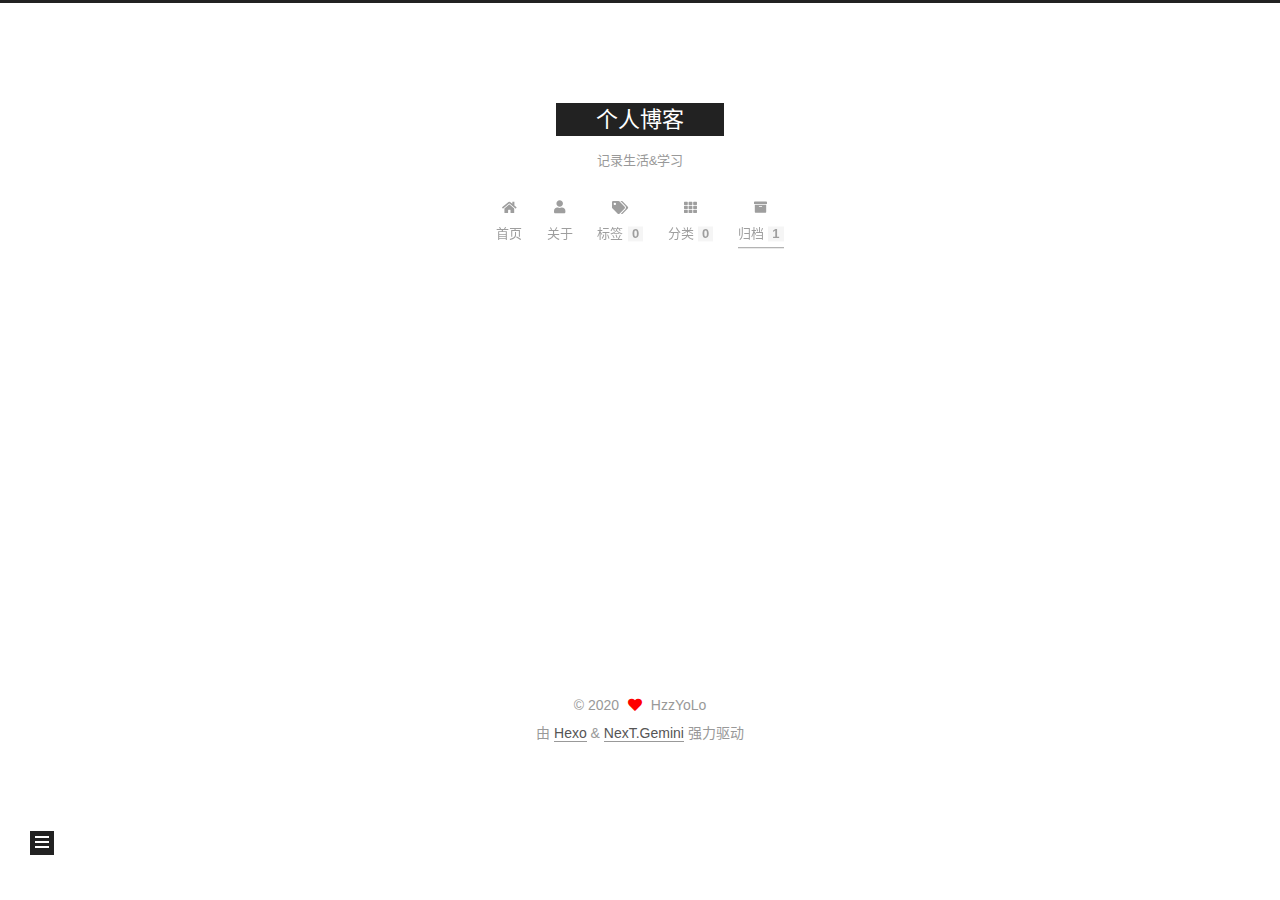
==== commit 18e4cad9: "Site updated: 2020-07-03 15:09:50" ====
--- a/archives/index.html
+++ b/archives/index.html
@@ -1,5 +1,5 @@
 <!DOCTYPE html>
-<html lang="en">
+<html lang="zh-CN">
 <head>
   <meta charset="UTF-8">
 <meta name="viewport" content="width=device-width, initial-scale=1, maximum-scale=2">
@@ -17,15 +17,17 @@
 
 <script id="hexo-configurations">
     var NexT = window.NexT || {};
-    var CONFIG = {"hostname":"yoursite.com","root":"/","scheme":"Muse","version":"7.8.0","exturl":false,"sidebar":{"position":"left","display":"post","padding":18,"offset":12,"onmobile":false},"copycode":{"enable":false,"show_result":false,"style":null},"back2top":{"enable":true,"sidebar":false,"scrollpercent":false},"bookmark":{"enable":false,"color":"#222","save":"auto"},"fancybox":false,"mediumzoom":false,"lazyload":false,"pangu":false,"comments":{"style":"tabs","active":null,"storage":true,"lazyload":false,"nav":null},"algolia":{"hits":{"per_page":10},"labels":{"input_placeholder":"Search for Posts","hits_empty":"We didn't find any results for the search: ${query}","hits_stats":"${hits} results found in ${time} ms"}},"localsearch":{"enable":false,"trigger":"auto","top_n_per_article":1,"unescape":false,"preload":false},"motion":{"enable":true,"async":false,"transition":{"post_block":"fadeIn","post_header":"slideDownIn","post_body":"slideDownIn","coll_header":"slideLeftIn","sidebar":"slideUpIn"}}};
+    var CONFIG = {"hostname":"yoursite.com","root":"/","scheme":"Gemini","version":"7.8.0","exturl":false,"sidebar":{"position":"left","display":"post","padding":18,"offset":12,"onmobile":false},"copycode":{"enable":false,"show_result":false,"style":null},"back2top":{"enable":true,"sidebar":false,"scrollpercent":false},"bookmark":{"enable":false,"color":"#222","save":"auto"},"fancybox":false,"mediumzoom":false,"lazyload":false,"pangu":false,"comments":{"style":"tabs","active":null,"storage":true,"lazyload":false,"nav":null},"algolia":{"hits":{"per_page":10},"labels":{"input_placeholder":"Search for Posts","hits_empty":"We didn't find any results for the search: ${query}","hits_stats":"${hits} results found in ${time} ms"}},"localsearch":{"enable":false,"trigger":"auto","top_n_per_article":1,"unescape":false,"preload":false},"motion":{"enable":true,"async":false,"transition":{"post_block":"fadeIn","post_header":"slideDownIn","post_body":"slideDownIn","coll_header":"slideLeftIn","sidebar":"slideUpIn"}}};
   </script>
 
-  <meta property="og:type" content="website">
-<meta property="og:title" content="Hexo">
+  <meta name="description" content="仰望星空 脚踏实地">
+<meta property="og:type" content="website">
+<meta property="og:title" content="个人博客">
 <meta property="og:url" content="http://yoursite.com/archives/index.html">
-<meta property="og:site_name" content="Hexo">
-<meta property="og:locale" content="en_US">
-<meta property="article:author" content="John Doe">
+<meta property="og:site_name" content="个人博客">
+<meta property="og:description" content="仰望星空 脚踏实地">
+<meta property="og:locale" content="zh_CN">
+<meta property="article:author" content="HzzYoLo">
 <meta name="twitter:card" content="summary">
 
 <link rel="canonical" href="http://yoursite.com/archives/">
@@ -37,11 +39,11 @@
     sidebar: "",
     isHome : false,
     isPost : false,
-    lang   : 'en'
+    lang   : 'zh-CN'
   };
 </script>
 
-  <title>Archive | Hexo</title>
+  <title>归档 | 个人博客</title>
   
 
 
@@ -81,7 +83,7 @@
     <header class="header" itemscope itemtype="http://schema.org/WPHeader">
       <div class="header-inner"><div class="site-brand-container">
   <div class="site-nav-toggle">
-    <div class="toggle" aria-label="Toggle navigation bar">
+    <div class="toggle" aria-label="切换导航栏">
       <span class="toggle-line toggle-line-first"></span>
       <span class="toggle-line toggle-line-middle"></span>
       <span class="toggle-line toggle-line-last"></span>
@@ -92,9 +94,10 @@
 
     <a href="/" class="brand" rel="start">
       <span class="logo-line-before"><i></i></span>
-      <h1 class="site-title">Hexo</h1>
+      <h1 class="site-title">个人博客</h1>
       <span class="logo-line-after"><i></i></span>
     </a>
+      <p class="site-subtitle" itemprop="description">记录生活&学习</p>
   </div>
 
   <div class="site-nav-right">
@@ -110,12 +113,27 @@
   <ul id="menu" class="main-menu menu">
         <li class="menu-item menu-item-home">
 
-    <a href="/" rel="section"><i class="fa fa-home fa-fw"></i>Home</a>
+    <a href="/" rel="section"><i class="fa fa-home fa-fw"></i>首页</a>
+
+  </li>
+        <li class="menu-item menu-item-about">
+
+    <a href="/about/" rel="section"><i class="fa fa-user fa-fw"></i>关于</a>
+
+  </li>
+        <li class="menu-item menu-item-tags">
+
+    <a href="/tags/" rel="section"><i class="fa fa-tags fa-fw"></i>标签<span class="badge">0</span></a>
+
+  </li>
+        <li class="menu-item menu-item-categories">
+
+    <a href="/categories/" rel="section"><i class="fa fa-th fa-fw"></i>分类<span class="badge">0</span></a>
 
   </li>
         <li class="menu-item menu-item-archives">
 
-    <a href="/archives/" rel="section"><i class="fa fa-archive fa-fw"></i>Archives</a>
+    <a href="/archives/" rel="section"><i class="fa fa-archive fa-fw"></i>归档<span class="badge">1</span></a>
 
   </li>
   </ul>
@@ -148,7 +166,7 @@
   <div class="post-block">
     <div class="posts-collapse">
       <div class="collection-title">
-        <span class="collection-header">Um..! 1 post. Keep on posting.</span>
+        <span class="collection-header">嗯..! 目前共计 1 篇日志。 继续努力。</span>
       </div>
 
       
@@ -226,10 +244,10 @@
 
       <ul class="sidebar-nav motion-element">
         <li class="sidebar-nav-toc">
-          Table of Contents
+          文章目录
         </li>
         <li class="sidebar-nav-overview">
-          Overview
+          站点概览
         </li>
       </ul>
 
@@ -240,8 +258,10 @@
 
       <div class="site-overview-wrap sidebar-panel">
         <div class="site-author motion-element" itemprop="author" itemscope itemtype="http://schema.org/Person">
-  <p class="site-author-name" itemprop="name">John Doe</p>
-  <div class="site-description" itemprop="description"></div>
+    <img class="site-author-image" itemprop="image" alt="HzzYoLo"
+      src="/images/avatar.gif">
+  <p class="site-author-name" itemprop="name">HzzYoLo</p>
+  <div class="site-description" itemprop="description">仰望星空 脚踏实地</div>
 </div>
 <div class="site-state-wrap motion-element">
   <nav class="site-state">
@@ -249,7 +269,7 @@
           <a href="/archives/">
         
           <span class="site-state-item-count">1</span>
-          <span class="site-state-item-name">posts</span>
+          <span class="site-state-item-name">日志</span>
         </a>
       </div>
   </nav>
@@ -280,9 +300,9 @@
   <span class="with-love">
     <i class="fa fa-heart"></i>
   </span>
-  <span class="author" itemprop="copyrightHolder">John Doe</span>
-</div>
-  <div class="powered-by">Powered by <a href="https://hexo.io/" class="theme-link" rel="noopener" target="_blank">Hexo</a> & <a href="https://muse.theme-next.org/" class="theme-link" rel="noopener" target="_blank">NexT.Muse</a>
+  <span class="author" itemprop="copyrightHolder">HzzYoLo</span>
+</div>
+  <div class="powered-by">由 <a href="https://hexo.io/" class="theme-link" rel="noopener" target="_blank">Hexo</a> & <a href="https://theme-next.org/" class="theme-link" rel="noopener" target="_blank">NexT.Gemini</a> 强力驱动
   </div>
 
         
@@ -308,7 +328,7 @@
 <script src="/js/motion.js"></script>
 
 
-<script src="/js/schemes/muse.js"></script>
+<script src="/js/schemes/pisces.js"></script>
 
 
 <script src="/js/next-boot.js"></script>
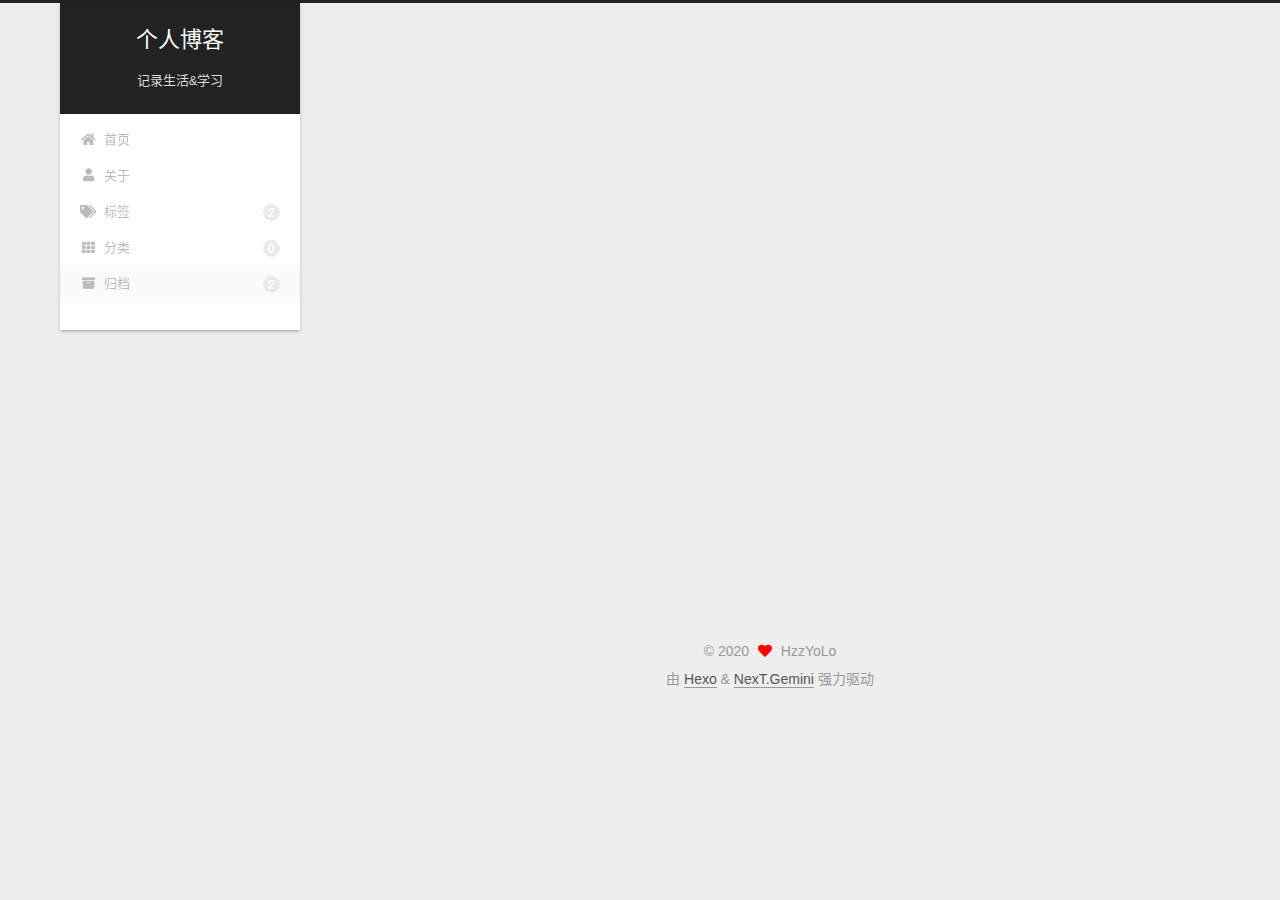
==== commit 5868f2e5: "Site updated: 2020-07-23 14:58:51" ====
--- a/archives/index.html
+++ b/archives/index.html
@@ -123,7 +123,7 @@
   </li>
         <li class="menu-item menu-item-tags">
 
-    <a href="/tags/" rel="section"><i class="fa fa-tags fa-fw"></i>标签<span class="badge">0</span></a>
+    <a href="/tags/" rel="section"><i class="fa fa-tags fa-fw"></i>标签<span class="badge">2</span></a>
 
   </li>
         <li class="menu-item menu-item-categories">
@@ -133,7 +133,7 @@
   </li>
         <li class="menu-item menu-item-archives">
 
-    <a href="/archives/" rel="section"><i class="fa fa-archive fa-fw"></i>归档<span class="badge">1</span></a>
+    <a href="/archives/" rel="section"><i class="fa fa-archive fa-fw"></i>归档<span class="badge">2</span></a>
 
   </li>
   </ul>
@@ -166,7 +166,7 @@
   <div class="post-block">
     <div class="posts-collapse">
       <div class="collection-title">
-        <span class="collection-header">嗯..! 目前共计 1 篇日志。 继续努力。</span>
+        <span class="collection-header">嗯..! 目前共计 2 篇日志。 继续努力。</span>
       </div>
 
       
@@ -179,15 +179,35 @@
 
       <div class="post-meta">
         <time itemprop="dateCreated"
-              datetime="2020-07-03T13:10:40+08:00"
-              content="2020-07-03">
-          07-03
+              datetime="2020-07-23T14:30:29+08:00"
+              content="2020-07-23">
+          07-23
         </time>
       </div>
 
       <div class="post-title">
-          <a class="post-title-link" href="/2020/07/03/hello-world/" itemprop="url">
-            <span itemprop="name">Hello World</span>
+          <a class="post-title-link" href="/2020/07/23/%E7%AE%80%E8%BF%B0%E5%AF%86%E7%A0%81%E5%AD%A6%E4%B8%AD%E5%9B%9B%E7%A7%8D%E6%94%BB%E5%87%BB%E6%A8%A1%E5%9E%8B/" itemprop="url">
+            <span itemprop="name">简述密码学中四种攻击模型</span>
+          </a>
+      </div>
+
+    </header>
+  </article>
+
+  <article itemscope itemtype="http://schema.org/Article">
+    <header class="post-header">
+
+      <div class="post-meta">
+        <time itemprop="dateCreated"
+              datetime="2020-07-05T13:17:19+08:00"
+              content="2020-07-05">
+          07-05
+        </time>
+      </div>
+
+      <div class="post-title">
+          <a class="post-title-link" href="/2020/07/05/2020%E4%B8%8B%E5%8D%8A%E5%B9%B4%E8%AE%A1%E5%88%92/" itemprop="url">
+            <span itemprop="name">2020下半年计划</span>
           </a>
       </div>
 
@@ -268,9 +288,13 @@
       <div class="site-state-item site-state-posts">
           <a href="/archives/">
         
-          <span class="site-state-item-count">1</span>
+          <span class="site-state-item-count">2</span>
           <span class="site-state-item-name">日志</span>
         </a>
+      </div>
+      <div class="site-state-item site-state-tags">
+        <span class="site-state-item-count">2</span>
+        <span class="site-state-item-name">标签</span>
       </div>
   </nav>
 </div>
--- a/css/main.css
+++ b/css/main.css
@@ -1,5 +1,5 @@
 :root {
-  --body-bg-color: #fff;
+  --body-bg-color: #eee;
   --content-bg-color: #fff;
   --card-bg-color: #f5f5f5;
   --text-color: #555;
@@ -11,11 +11,11 @@
   --table-row-odd-bg-color: #f9f9f9;
   --table-row-hover-bg-color: #f5f5f5;
   --menu-item-bg-color: #f5f5f5;
-  --btn-default-bg: #222;
-  --btn-default-color: #fff;
-  --btn-default-border-color: #222;
-  --btn-default-hover-bg: #fff;
-  --btn-default-hover-color: #222;
+  --btn-default-bg: #fff;
+  --btn-default-color: #555;
+  --btn-default-border-color: #555;
+  --btn-default-hover-bg: #222;
+  --btn-default-hover-color: #fff;
   --btn-default-hover-border-color: #222;
 }
 html {
@@ -314,7 +314,7 @@
 .btn {
   background: var(--btn-default-bg);
   border: 2px solid var(--btn-default-border-color);
-  border-radius: 0;
+  border-radius: 2px;
   color: var(--btn-default-color);
   display: inline-block;
   font-size: 0.875em;
@@ -921,16 +921,16 @@
 }
 .main-inner {
   margin: 0 auto;
-  width: 700px;
+  width: calc(100% - 20px);
 }
 @media (min-width: 1200px) {
   .main-inner {
-    width: 800px;
+    width: 1160px;
   }
 }
 @media (min-width: 1600px) {
   .main-inner {
-    width: 900px;
+    width: 73%;
   }
 }
 @media (max-width: 767px) {
@@ -943,16 +943,16 @@
 }
 .header-inner {
   margin: 0 auto;
-  width: 700px;
+  width: calc(100% - 20px);
 }
 @media (min-width: 1200px) {
   .header-inner {
-    width: 800px;
+    width: 1160px;
   }
 }
 @media (min-width: 1600px) {
   .header-inner {
-    width: 900px;
+    width: 73%;
   }
 }
 .site-brand-container {
@@ -991,7 +991,7 @@
   margin: 0;
 }
 .site-subtitle {
-  color: #999;
+  color: #ddd;
   font-size: 0.8125em;
   margin: 10px 0;
 }
@@ -1136,22 +1136,22 @@
   display: inline-block;
 }
 .site-author-image {
-  border: 2px solid #333;
+  border: 1px solid #eee;
   display: block;
   margin: 0 auto;
-  max-width: 96px;
+  max-width: 120px;
   padding: 2px;
 }
 .site-author-name {
-  color: #f5f5f5;
-  font-weight: normal;
-  margin: 5px 0 0;
+  color: var(--text-color);
+  font-weight: 600;
+  margin: 0;
   text-align: center;
 }
 .site-description {
   color: #999;
-  font-size: 1em;
-  margin-top: 5px;
+  font-size: 0.8125em;
+  margin-top: 0;
   text-align: center;
 }
 .links-of-author {
@@ -1168,7 +1168,7 @@
 }
 .links-of-author a::before,
 .links-of-author span.exturl::before {
-  background: #ffac06;
+  background: #2eff8c;
   border-radius: 50%;
   content: ' ';
   display: inline-block;
@@ -1246,7 +1246,7 @@
 }
 .sidebar-nav li {
   border-bottom: 1px solid transparent;
-  color: #666;
+  color: var(--text-color);
   cursor: pointer;
   display: inline-block;
   font-size: 0.875em;
@@ -1255,14 +1255,14 @@
   margin-left: 10px;
 }
 .sidebar-nav li:hover {
-  color: #f5f5f5;
+  color: #fc6423;
 }
 .sidebar-nav .sidebar-nav-active {
-  border-bottom-color: #87daff;
-  color: #87daff;
+  border-bottom-color: #fc6423;
+  color: #fc6423;
 }
 .sidebar-nav .sidebar-nav-active:hover {
-  color: #87daff;
+  color: #fc6423;
 }
 .sidebar-panel {
   display: none;
@@ -1291,7 +1291,7 @@
   }
 }
 .sidebar-toggle:hover .toggle-line {
-  background: #87daff;
+  background: #fc6423;
 }
 .post-toc {
   font-size: 0.875em;
@@ -1330,14 +1330,14 @@
   display: block;
 }
 .post-toc .nav .active > a {
-  border-bottom-color: #87daff;
-  color: #87daff;
+  border-bottom-color: #fc6423;
+  color: #fc6423;
 }
 .post-toc .nav .active-current > a {
-  color: #87daff;
+  color: #fc6423;
 }
 .post-toc .nav .active-current > a:hover {
-  color: #87daff;
+  color: #fc6423;
 }
 .site-state {
   display: flex;
@@ -1352,20 +1352,20 @@
   padding: 0 15px;
 }
 .site-state-item:not(:first-child) {
-  border-left: 1px solid #333;
+  border-left: 1px solid #eee;
 }
 .site-state-item a {
   border-bottom: none;
 }
 .site-state-item-count {
   display: block;
-  font-size: 1.25em;
+  font-size: 1em;
   font-weight: 600;
   text-align: center;
 }
 .site-state-item-name {
-  color: inherit;
-  font-size: 0.875em;
+  color: #999;
+  font-size: 0.8125em;
 }
 .footer {
   color: #999;
@@ -1382,16 +1382,16 @@
   box-sizing: border-box;
   margin: 0 auto;
   text-align: center;
-  width: 700px;
+  width: calc(100% - 20px);
 }
 @media (min-width: 1200px) {
   .footer-inner {
-    width: 800px;
+    width: 1160px;
   }
 }
 @media (min-width: 1600px) {
   .footer-inner {
-    width: 900px;
+    width: 73%;
   }
 }
 .languages {
@@ -1489,7 +1489,7 @@
   color: #fff;
   cursor: pointer;
   left: 30px;
-  opacity: 1;
+  opacity: 0.6;
   padding: 0 6px;
   position: fixed;
   transition-property: bottom;
@@ -1500,10 +1500,10 @@
   display: none;
 }
 .back-to-top:hover {
-  color: #87daff;
+  color: #fc6423;
 }
 .back-to-top.back-to-top-on {
-  bottom: 19px;
+  bottom: 30px;
 }
 @media (max-width: 991px) {
   .back-to-top {
@@ -2141,151 +2141,414 @@
 .tag-cloud a:hover {
   color: var(--link-hover-color) !important;
 }
-@media (max-width: 767px) {
-  .header-inner,
-  .main-inner,
+.header {
+  margin: 0 auto;
+  position: relative;
+  width: calc(100% - 20px);
+}
+@media (min-width: 1200px) {
+  .header {
+    width: 1160px;
+  }
+}
+@media (min-width: 1600px) {
+  .header {
+    width: 73%;
+  }
+}
+@media (max-width: 991px) {
+  .header {
+    width: auto;
+  }
+}
+.header-inner {
+  background: var(--content-bg-color);
+  border-radius: initial;
+  box-shadow: 0 2px 2px 0 rgba(0,0,0,0.12), 0 3px 1px -2px rgba(0,0,0,0.06), 0 1px 5px 0 rgba(0,0,0,0.12);
+  overflow: hidden;
+  padding: 0;
+  position: absolute;
+  top: 0;
+  width: 240px;
+}
+@media (min-width: 1200px) {
+  .header-inner {
+    width: 240px;
+  }
+}
+@media (max-width: 991px) {
+  .header-inner {
+    border-radius: initial;
+    position: relative;
+    width: auto;
+  }
+}
+.main-inner {
+  align-items: flex-start;
+  display: flex;
+  justify-content: space-between;
+  flex-direction: row-reverse;
+}
+@media (max-width: 991px) {
+  .main-inner {
+    width: auto;
+  }
+}
+.content-wrap {
+  background: var(--content-bg-color);
+  border-radius: initial;
+  box-shadow: 0 2px 2px 0 rgba(0,0,0,0.12), 0 3px 1px -2px rgba(0,0,0,0.06), 0 1px 5px 0 rgba(0,0,0,0.12);
+  box-sizing: border-box;
+  padding: 40px;
+  width: calc(100% - 252px);
+}
+@media (max-width: 991px) {
+  .content-wrap {
+    border-radius: initial;
+    padding: 20px;
+    width: 100%;
+  }
+}
+.footer-inner {
+  padding-left: 260px;
+}
+.back-to-top {
+  left: auto;
+  right: 30px;
+}
+@media (max-width: 991px) {
+  .back-to-top {
+    right: 20px;
+  }
+}
+@media (max-width: 991px) {
   .footer-inner {
+    padding-left: 0;
+    padding-right: 0;
     width: auto;
   }
 }
-.header-inner {
-  padding-top: 100px;
-}
-@media (max-width: 767px) {
-  .header-inner {
-    padding-top: 50px;
-  }
-}
-.main-inner {
-  padding-bottom: 60px;
-}
-.content {
-  padding-top: 70px;
-}
-@media (max-width: 767px) {
-  .content {
-    padding-top: 35px;
-  }
-}
-embed {
+.site-brand-container {
+  background: #222;
+}
+@media (max-width: 991px) {
+  .site-brand-container {
+    box-shadow: 0 0 16px rgba(0,0,0,0.5);
+  }
+}
+.site-meta {
+  padding: 20px 0;
+}
+.brand {
+  padding: 0;
+}
+.site-subtitle {
+  margin: 10px 10px 0;
+}
+.custom-logo-image {
+  margin-top: 20px;
+}
+@media (max-width: 991px) {
+  .custom-logo-image {
+    display: none;
+  }
+}
+@media (min-width: 768px) and (max-width: 991px) {
+  .site-nav-toggle,
+  .site-nav-right {
+    display: flex;
+    flex-direction: column;
+    justify-content: center;
+  }
+}
+.site-nav-toggle .toggle,
+.site-nav-right .toggle {
+  color: #fff;
+}
+.site-nav-toggle .toggle .toggle-line,
+.site-nav-right .toggle .toggle-line {
+  background: #fff;
+}
+@media (min-width: 768px) and (max-width: 991px) {
+  .site-nav {
+    display: none;
+  }
+}
+.menu .menu-item {
   display: block;
-  margin: 0 auto 25px auto;
-}
-.custom-logo .site-meta-headline {
-  text-align: center;
-}
-.custom-logo .site-title {
-  color: #222;
-  margin: 10px auto 0;
-}
-.custom-logo .site-title a {
-  border: 0;
-}
-.custom-logo-image {
-  background: #fff;
-  margin: 0 auto;
-  max-width: 150px;
-  padding: 5px;
-}
-.brand {
-  background: var(--btn-default-bg);
-}
-@media (max-width: 767px) {
-  .site-nav {
-    border-bottom: 1px solid #ddd;
-    border-top: 1px solid #ddd;
-    left: 0;
-    margin: 0;
-    padding: 0;
-    width: 100%;
-  }
-}
-@media (max-width: 767px) {
-  .menu {
-    text-align: left;
-  }
-}
-.menu-item-active a,
-.menu .menu-item a:hover,
-.menu .menu-item span.exturl:hover {
-  background: transparent;
-  border-bottom: 1px solid var(--link-hover-color) !important;
-}
-@media (max-width: 767px) {
-  .menu-item-active a,
-  .menu .menu-item a:hover,
-  .menu .menu-item span.exturl:hover {
-    border-bottom: 1px dotted #ddd !important;
-  }
-}
-@media (max-width: 767px) {
-  .menu .menu-item {
-    margin: 0 10px;
-  }
+  margin: 0;
 }
 .menu .menu-item a,
 .menu .menu-item span.exturl {
-  border-bottom: 1px solid transparent;
-}
-@media (max-width: 767px) {
-  .menu .menu-item a,
-  .menu .menu-item span.exturl {
-    padding: 5px 10px;
-  }
-}
-@media (min-width: 768px) {
-  .menu .menu-item .fa,
-  .menu .menu-item .fab,
-  .menu .menu-item .far,
-  .menu .menu-item .fas {
-    display: block;
-    line-height: 2;
-    margin-right: 0;
-    width: 100%;
+  padding: 5px 20px;
+  position: relative;
+  text-align: left;
+  transition-property: background-color;
+}
+@media (max-width: 991px) {
+  .menu .menu-item.menu-item-search {
+    display: none;
   }
 }
 .menu .menu-item .badge {
-  background: #eee;
-  padding: 1px 4px;
+  background: #ccc;
+  border-radius: 10px;
+  color: #fff;
+  float: right;
+  padding: 2px 5px;
+  text-shadow: 1px 1px 0 rgba(0,0,0,0.1);
+  vertical-align: middle;
 }
 .sub-menu {
-  margin: 10px 0;
+  background: var(--content-bg-color);
+  border-bottom: 1px solid #ddd;
+  margin: 0;
+  padding: 6px 0;
 }
 .sub-menu .menu-item {
   display: inline-block;
 }
+.sub-menu .menu-item a,
+.sub-menu .menu-item span.exturl {
+  background: transparent;
+  margin: 5px 10px;
+  padding: initial;
+}
+.sub-menu .menu-item a:hover,
+.sub-menu .menu-item span.exturl:hover {
+  background: transparent;
+  color: #fc6423;
+}
+.sub-menu .menu-item-active a {
+  border-bottom-color: #fc6423;
+  color: #fc6423;
+}
+.sub-menu .menu-item-active a:hover {
+  border-bottom-color: #fc6423;
+}
 .sidebar {
-  left: -320px;
-}
-.sidebar.sidebar-active {
-  left: 0;
-}
-.sidebar {
-  width: 320px;
-  z-index: 1200;
-  transition-delay: 0s;
-  transition-duration: 0.2s;
-  transition-timing-function: ease-out;
-}
-.sidebar a,
-.sidebar span.exturl {
-  border-bottom-color: #555;
-  color: #999;
-}
-.sidebar a:hover,
-.sidebar span.exturl:hover {
-  border-bottom-color: #eee;
-  color: #eee;
-}
-.links-of-blogroll-item {
-  padding: 2px 10px;
-}
-.links-of-blogroll-item a,
-.links-of-blogroll-item span.exturl {
+  background: var(--body-bg-color);
+  box-shadow: none;
+  margin-top: 100%;
+  position: static;
+  width: 240px;
+}
+@media (max-width: 991px) {
+  .sidebar {
+    display: none;
+  }
+}
+.sidebar-toggle {
+  display: none;
+}
+.sidebar-inner {
+  background: var(--content-bg-color);
+  border-radius: initial;
+  box-shadow: 0 2px 2px 0 rgba(0,0,0,0.12), 0 3px 1px -2px rgba(0,0,0,0.06), 0 1px 5px 0 rgba(0,0,0,0.12), 0 -1px 0.5px 0 rgba(0,0,0,0.09);
+  box-sizing: border-box;
+  color: var(--text-color);
+  width: 240px;
+  opacity: 0;
+}
+.sidebar-inner.affix {
+  position: fixed;
+  top: 12px;
+}
+.sidebar-inner.affix-bottom {
+  position: absolute;
+}
+.site-state-item {
+  padding: 0 10px;
+}
+.sidebar-button {
+  border-bottom: 1px dotted #ccc;
+  border-top: 1px dotted #ccc;
+  margin-top: 10px;
+  text-align: center;
+}
+.sidebar-button a {
+  border: 0;
+  color: #fc6423;
+  display: block;
+}
+.sidebar-button a:hover {
+  background: none;
+  border: 0;
+  color: #e34603;
+}
+.sidebar-button a:hover .fa,
+.sidebar-button a:hover .fab,
+.sidebar-button a:hover .far,
+.sidebar-button a:hover .fas {
+  color: #e34603;
+}
+.links-of-author {
+  display: flex;
+  flex-wrap: wrap;
+  margin-top: 10px;
+  justify-content: center;
+}
+.links-of-author-item {
+  margin: 5px 0 0;
+  width: 50%;
+}
+.links-of-author-item a,
+.links-of-author-item span.exturl {
   box-sizing: border-box;
   display: inline-block;
-  max-width: 280px;
+  margin-bottom: 0;
+  margin-right: 0;
+  max-width: 216px;
   overflow: hidden;
+  padding: 0 5px;
   text-overflow: ellipsis;
   white-space: nowrap;
 }
+.links-of-author-item a,
+.links-of-author-item span.exturl {
+  border-bottom: none;
+  display: block;
+  text-decoration: none;
+}
+.links-of-author-item a::before,
+.links-of-author-item span.exturl::before {
+  display: none;
+}
+.links-of-author-item a:hover,
+.links-of-author-item span.exturl:hover {
+  background: var(--body-bg-color);
+  border-radius: 4px;
+}
+.links-of-author-item .fa,
+.links-of-author-item .fab,
+.links-of-author-item .far,
+.links-of-author-item .fas {
+  margin-right: 2px;
+}
+.links-of-blogroll-item {
+  padding: 0;
+}
+.content-wrap {
+  background: initial;
+  box-shadow: initial;
+  padding: initial;
+}
+.post-block {
+  background: var(--content-bg-color);
+  border-radius: initial;
+  box-shadow: 0 2px 2px 0 rgba(0,0,0,0.12), 0 3px 1px -2px rgba(0,0,0,0.06), 0 1px 5px 0 rgba(0,0,0,0.12);
+  padding: 40px;
+}
+.post-block + .post-block {
+  border-radius: initial;
+  box-shadow: 0 2px 2px 0 rgba(0,0,0,0.12), 0 3px 1px -2px rgba(0,0,0,0.06), 0 1px 5px 0 rgba(0,0,0,0.12), 0 -1px 0.5px 0 rgba(0,0,0,0.09);
+  margin-top: 12px;
+}
+.comments {
+  background: var(--content-bg-color);
+  border-radius: initial;
+  box-shadow: 0 2px 2px 0 rgba(0,0,0,0.12), 0 3px 1px -2px rgba(0,0,0,0.06), 0 1px 5px 0 rgba(0,0,0,0.12), 0 -1px 0.5px 0 rgba(0,0,0,0.09);
+  margin-top: 12px;
+  padding: 40px;
+}
+.tabs-comment {
+  margin-top: 1em;
+}
+.content {
+  padding-top: initial;
+}
+.post-eof {
+  display: none;
+}
+.pagination {
+  background: var(--content-bg-color);
+  border-radius: initial;
+  border-top: initial;
+  box-shadow: 0 2px 2px 0 rgba(0,0,0,0.12), 0 3px 1px -2px rgba(0,0,0,0.06), 0 1px 5px 0 rgba(0,0,0,0.12), 0 -1px 0.5px 0 rgba(0,0,0,0.09);
+  margin: 12px 0 0;
+  padding: 10px 0 10px;
+}
+.pagination .prev,
+.pagination .next,
+.pagination .page-number {
+  margin-bottom: initial;
+  top: initial;
+}
+.main {
+  padding-bottom: initial;
+}
+.footer {
+  bottom: auto;
+}
+.sub-menu {
+  border-bottom: initial;
+  box-shadow: 0 2px 2px 0 rgba(0,0,0,0.12), 0 3px 1px -2px rgba(0,0,0,0.06), 0 1px 5px 0 rgba(0,0,0,0.12);
+}
+.sub-menu + .content .post-block {
+  box-shadow: 0 2px 2px 0 rgba(0,0,0,0.12), 0 3px 1px -2px rgba(0,0,0,0.06), 0 1px 5px 0 rgba(0,0,0,0.12), 0 -1px 0.5px 0 rgba(0,0,0,0.09);
+  margin-top: 12px;
+}
+@media (min-width: 768px) and (max-width: 991px) {
+  .sub-menu + .content .post-block {
+    margin-top: 10px;
+  }
+}
+@media (max-width: 767px) {
+  .sub-menu + .content .post-block {
+    margin-top: 8px;
+  }
+}
+.post-body h1,
+.post-body h2 {
+  border-bottom: 1px solid #eee;
+}
+.post-body h3 {
+  border-bottom: 1px dotted #eee;
+}
+@media (min-width: 768px) and (max-width: 991px) {
+  .content-wrap {
+    padding: 10px;
+  }
+  .posts-expand .post-button {
+    margin-top: 20px;
+  }
+  .post-block {
+    border-radius: initial;
+    box-shadow: 0 2px 2px 0 rgba(0,0,0,0.12), 0 3px 1px -2px rgba(0,0,0,0.06), 0 1px 5px 0 rgba(0,0,0,0.12), 0 -1px 0.5px 0 rgba(0,0,0,0.09);
+    padding: 20px;
+  }
+  .post-block + .post-block {
+    margin-top: 10px;
+  }
+  .comments {
+    margin-top: 10px;
+    padding: 10px 20px;
+  }
+  .pagination {
+    margin: 10px 0 0;
+  }
+}
+@media (max-width: 767px) {
+  .content-wrap {
+    padding: 8px;
+  }
+  .posts-expand .post-button {
+    margin: 12px 0;
+  }
+  .post-block {
+    border-radius: initial;
+    box-shadow: 0 2px 2px 0 rgba(0,0,0,0.12), 0 3px 1px -2px rgba(0,0,0,0.06), 0 1px 5px 0 rgba(0,0,0,0.12), 0 -1px 0.5px 0 rgba(0,0,0,0.09);
+    min-height: auto;
+    padding: 12px;
+  }
+  .post-block + .post-block {
+    margin-top: 8px;
+  }
+  .comments {
+    margin-top: 8px;
+    padding: 10px 12px;
+  }
+  .pagination {
+    margin: 8px 0 0;
+  }
+}
